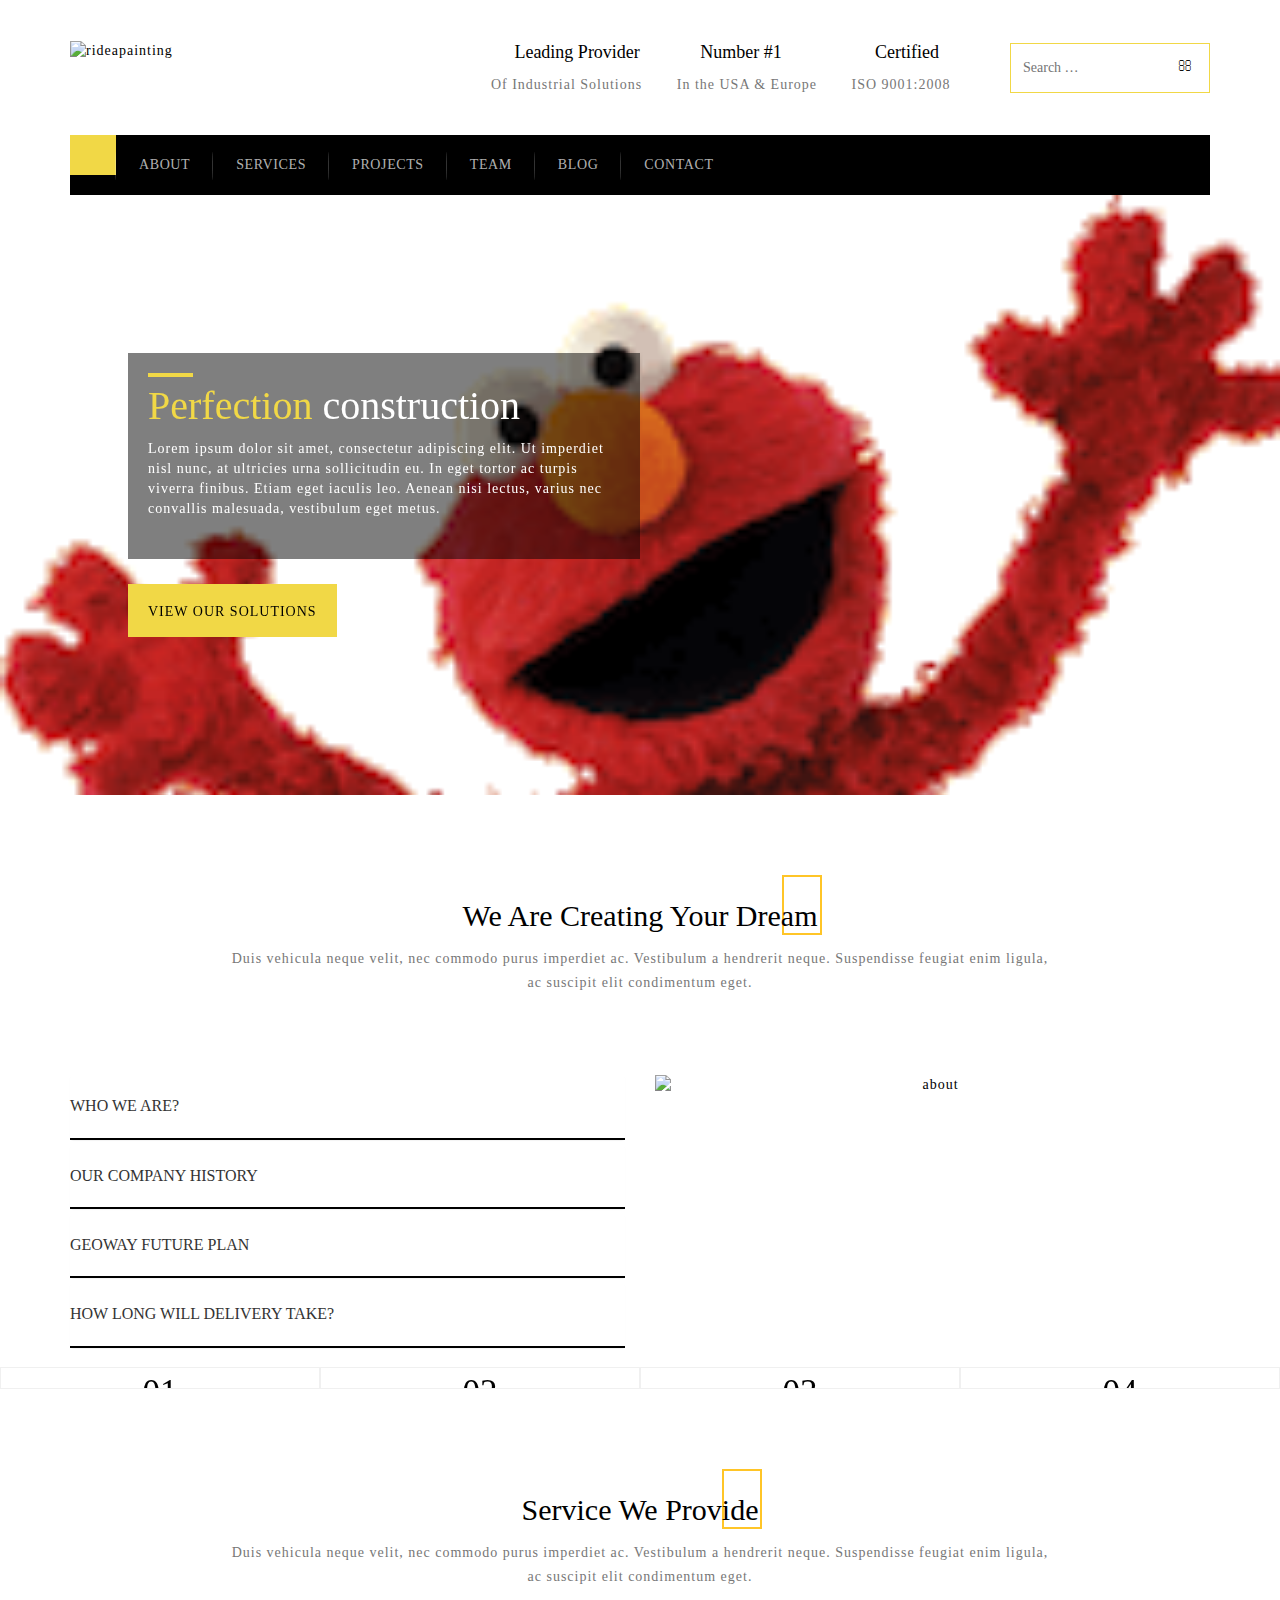
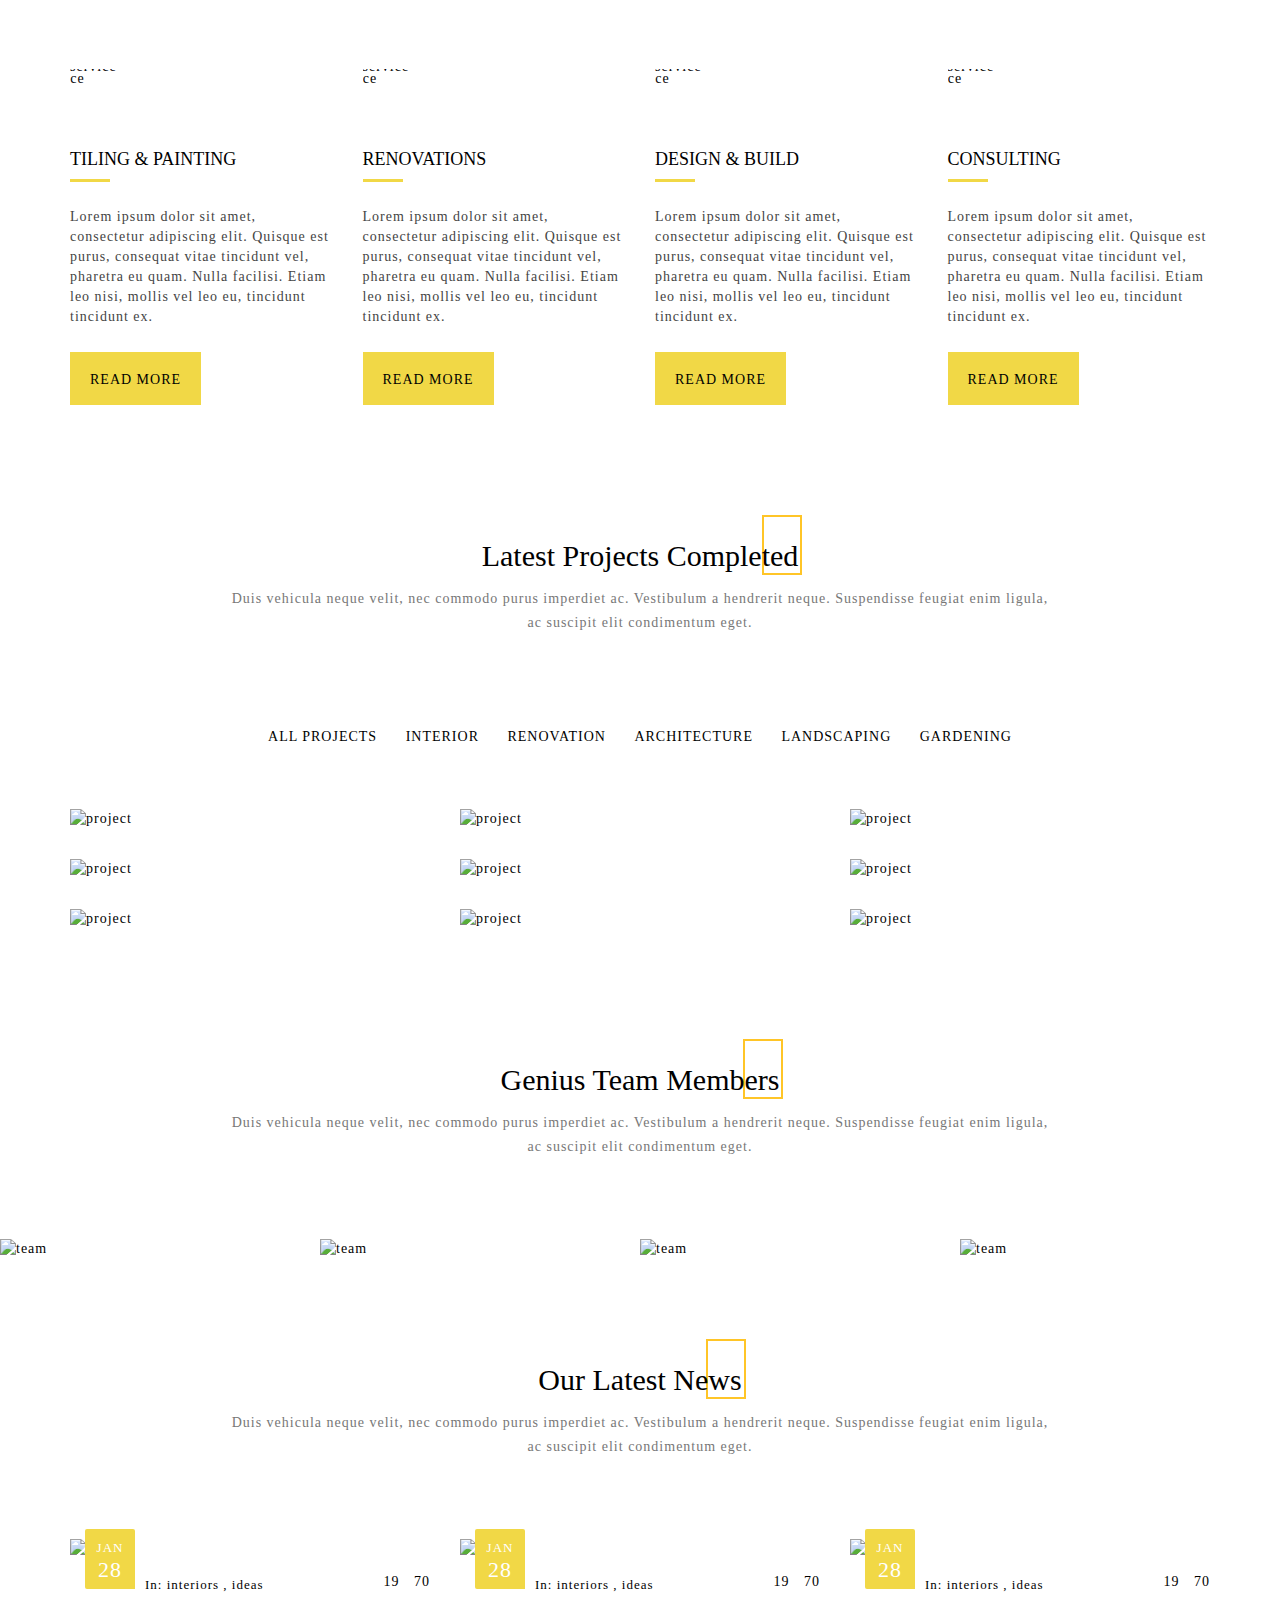
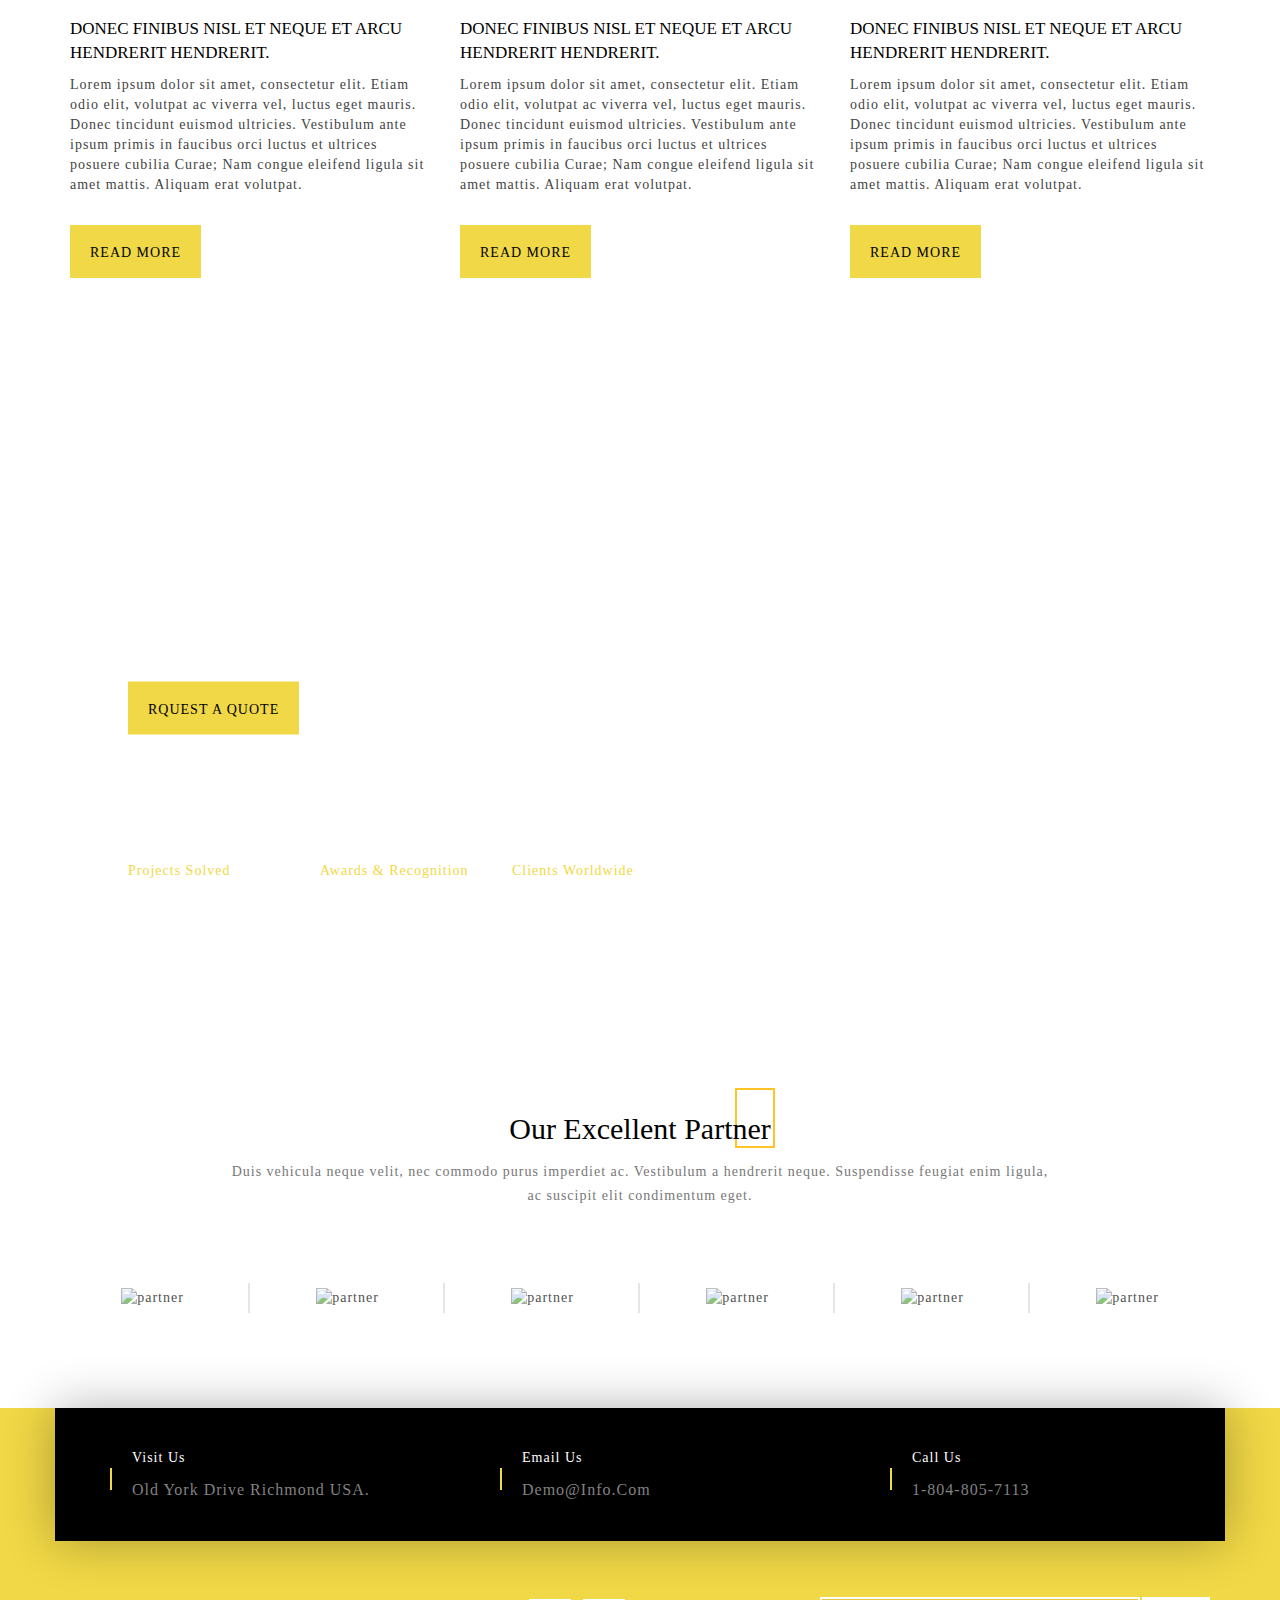
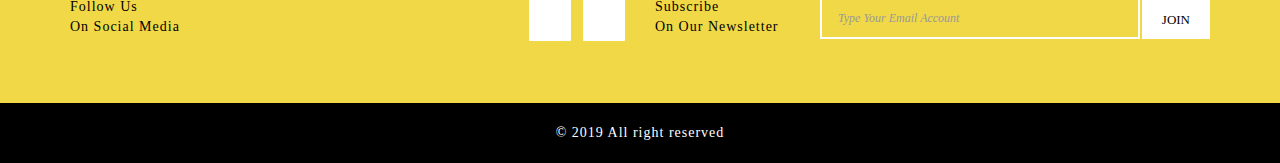
==== index.html @ 83f2430b "js files" ====
<!DOCTYPE html>
<html lang="en">
    <head>
        <meta charset="utf-8">
        <meta http-equiv="X-UA-Compatible" content="IE=edge">
        <meta name="viewport" content="width=device-width, initial-scale=1.0">
        <link rel="icon" href="images/favicon.png"/>
        <title>OAJ Interiors</title>

        <!-- Bootstrap core CSS -->
        <link href="css/bootstrap.min.css" rel="stylesheet">
        <link href="css/owl.carousel.min.css" rel="stylesheet">

        <!-- Custom styles for this template -->
        <link href="css/style.css" rel="stylesheet">
        <link href="css/responsive.css" rel="stylesheet">
        <link href="fonts/font-awesome/css/font-awesome.min.css" rel="stylesheet" type="text/css" />
        <link href="fonts/website-font/stylesheet.css" rel="stylesheet" type="text/css" />
        <link rel="stylesheet" href="css/lightbox.min.css">

        <script src="js/jquery.min.js" type="text/javascript"></script>
        <script src="js/bootstrap.min.js" type="text/javascript"></script>
        <script src="js/lightbox-plus-jquery.min.js" type="text/javascript"></script>
        <script src="js/owl.carousel.min.js" type="text/javascript"></script>
        <script src="js/shuffle.min.js" type="text/javascript"></script>
        <script src="js/shuffle.custom.js" type="text/javascript"></script>
        <script src="js/counterup.min.js" type="text/javascript"></script>
        <script src="js/waypoints.min.js" type="text/javascript"></script>
        <script src="js/custom.js" type="text/javascript"></script>
    </head>
    <body>
        <header>
            <div class="tv-top-header tv-paddingTB-40">
                <div class="container">
                    <div class="row">
                        <div class="col-md-3">
                            <div class="tv-site-logo">
                                <a href="index.html"><img src="images/logo.png" alt="rideapainting"></a>
                            </div>
                        </div>
                        <div class="col-md-9">
                            <div class="tv-feature-content">
                                <ul>
                                    <li>
                                        <h4 class="tv-checkmark">
                                            <span>Leading Provider</span>
                                        </h4>
                                        <div class="tv-feature-text">Of Industrial Solutions</div>
                                    </li>
                                    <li>
                                        <h4 class="tv-checkmark">
                                            <span>Number #1</span>
                                        </h4>
                                        <div class="tv-feature-text">In the USA & Europe</div>
                                    </li>
                                    <li>
                                        <h4 class="tv-checkmark">
                                            <span>Certified</span>
                                        </h4>
                                        <div class="tv-feature-text">ISO 9001:2008</div>
                                    </li>
                                </ul>
                                <div class="tv-searchbar">
                                    <form class="tv-search-form" action="" method="get" role="search">
                                        <input class="tv-search-field" type="search" name="s" value="" placeholder="Search …">
                                        <input class="tv-search-submit" type="submit" value="Search">
                                    </form>
                                </div>
                            </div>
                        </div>
                    </div>
                </div>
            </div>
            <div class="tv-main-nav">
                <div class="container">
                    <nav class="navbar navbar-default"> 
                        <div class="navbar-header">
                            <button type="button" class="navbar-toggle" data-toggle="collapse" data-target="#myNavbar">
                                <span class="icon-bar"></span>
                                <span class="icon-bar"></span>
                                <span class="icon-bar"></span>                        
                            </button>
                        </div>
                        <div class="collapse navbar-collapse" id="myNavbar">
                            <ul class="nav navbar-nav">
                                <li class="active"><a href="index.html"><i class="fa fa-home"></i></a></li>
                                <li><a href="about.html">About</a></li>
                                <li><a href="service.html">Services</a></li>
                                <li><a href="projects.html">Projects</a></li>
                                <li><a href="team.html">Team</a></li>
                                <li><a href="blog.html">Blog</a></li>
                                <li><a href="contact.html">Contact</a></li>
                            </ul>
                        </div>
                    </nav>
                </div>
            </div>
        </header>
        <div class="tv-slider-container">
            <div class="tv-slider tv-slider-one">
                <div class="owl-carousel owl-loaded owl-drag">
                    <article class="tv-slider-item">
                        <div class="tv-slider-img" style="background-image: url(images/elmo.gif)"> 
                            <div class="tv-slider-content">
                                <div class="tv-slider-content-inner">
                                    <h2 class="tv-highlight-text"><span>Perfection</span> construction</h2>
                                    <p class="tv-slider-para">Lorem ipsum dolor sit amet, consectetur adipiscing elit. Ut imperdiet nisl nunc, at ultricies urna sollicitudin eu. In eget tortor ac turpis viverra finibus. Etiam eget iaculis leo. Aenean nisi lectus, varius nec convallis malesuada, vestibulum eget metus.</p>
                                </div>
                                <a href="" class="btn">
                                    <span class="tv-mask"></span>
                                    <span>View Our Solutions</span>
                                </a>
                            </div>
                        </div>
                    </article>
                    <article class="tv-slider-item">
                        <div class="tv-slider-img" style="background-image: url(images/bert.jpg)"> 
                            <div class="tv-slider-content">
                                <div class="tv-slider-content-inner">
                                    <h2 class="tv-highlight-text"><span>Perfection</span> is always under construction</h2>
                                    <p class="tv-slider-para">Lorem ipsum dolor sit amet, consectetur adipiscing elit. Ut imperdiet nisl nunc, at ultricies urna sollicitudin eu. In eget tortor ac turpis viverra finibus. Etiam eget iaculis leo. Aenean nisi lectus, varius nec convallis malesuada, vestibulum eget metus.</p>
                                </div>
                                <a href="" class="btn">
                                    <span class="tv-mask"></span>
                                    <span>View Our Solutions</span>
                                </a>
                            </div>
                        </div>
                    </article>
                </div>
            </div>
            <script>
                $('.tv-slider-one .owl-carousel').owlCarousel({
                    slideSpeed: 300,
                    paginationSpeed: 400,
                    transitionStyle: "fade",
                    loop: true,
                    items: 1,
                    margin: 0,
                    nav: true,
                    dots: false,
                    autoplay: true,
                    autoplayHoverPause: false,
                    autoplaySpeed: 6000,
                    navSpeed: 3000,
                    singleItem: true,
                    navText: ["<i class='fa fa-angle-left'></i>", "<i class='fa fa-angle-right'></i>"]
                });
            </script>
        </div>

        <section class="tv-section">
            <header class="tv-section-heading">
                <h2 class="tv-section-title">We are creating your dream</h2>
                <p class="tv-section-para">Duis vehicula neque velit, nec commodo purus imperdiet ac. Vestibulum a hendrerit neque. Suspendisse feugiat enim ligula, ac suscipit elit condimentum eget.</p>
            </header>
            <div class="tv-section-content">
                <div class="container">
                    <div class="row">
                        <div class="col-md-6 col-sm-6 col-xs-12">
                            <div id="accordion" class="panel-group">
                                <div class="panel panel-default">
                                    <div class="panel-heading">
                                        <h4>
                                            <a class="collapsed" href="#support1" data-parent="#accordion" data-toggle="collapse" aria-expanded="false"><i class="fa fa-user-o"></i>Who we are?</a>
                                        </h4>
                                    </div>
                                    <div id="support1" class="panel-collapse collapse" aria-expanded="false" style="height: 0px;">
                                        <div class="panel-body">Lorem ipsum dolor sit amet, consectetur adipiscing elit. Ut lobortis mi sapien, sed sagittis nisi porttitor a. Orci varius natoque penatibus et magnis dis parturient montes, nascetur ridiculus mus. In sodales lacus vitae ex elementum, eget varius neque facilisis. Pellentesque pharetra commodo magna vitae vestibulum.</div>
                                    </div>
                                </div>
                                <div class="panel panel-default">
                                    <div class="panel-heading">
                                        <h4>
                                            <a class="collapsed" href="#support2" data-parent="#accordion" data-toggle="collapse" aria-expanded="false"><i class="fa fa-life-ring"></i>Our Company History</a>
                                        </h4>
                                    </div>
                                    <div id="support2" class="panel-collapse collapse" aria-expanded="false">
                                        <div class="panel-body">Lorem ipsum dolor sit amet, consectetur adipiscing elit. Ut lobortis mi sapien, sed sagittis nisi porttitor a. Orci varius natoque penatibus et magnis dis parturient montes, nascetur ridiculus mus. In sodales lacus vitae ex elementum, eget varius neque facilisis. Pellentesque pharetra commodo magna vitae vestibulum.</div>
                                    </div>
                                </div>
                                <div class="panel panel-default">
                                    <div class="panel-heading">
                                        <h4>
                                            <a class="collapsed" href="#support3" data-parent="#accordion" data-toggle="collapse" aria-expanded="false"><i class="fa fa-bolt"></i>Geoway Future Plan</a>
                                        </h4>
                                    </div>
                                    <div id="support3" class="panel-collapse collapse" aria-expanded="false">
                                        <div class="panel-body">Lorem ipsum dolor sit amet, consectetur adipiscing elit. Ut lobortis mi sapien, sed sagittis nisi porttitor a. Orci varius natoque penatibus et magnis dis parturient montes, nascetur ridiculus mus. In sodales lacus vitae ex elementum, eget varius neque facilisis. Pellentesque pharetra commodo magna vitae vestibulum.</div>
                                    </div>
                                </div>
                                <div class="panel panel-default">
                                    <div class="panel-heading">
                                        <h4>
                                            <a class="collapsed" href="#support4" data-parent="#accordion" data-toggle="collapse" aria-expanded="false"><i class="fa fa-truck"></i>How long will delivery take?</a>
                                        </h4>
                                    </div>
                                    <div id="support4" class="panel-collapse collapse" aria-expanded="false">
                                        <div class="panel-body">Lorem ipsum dolor sit amet, consectetur adipiscing elit. Ut lobortis mi sapien, sed sagittis nisi porttitor a. Orci varius natoque penatibus et magnis dis parturient montes, nascetur ridiculus mus. In sodales lacus vitae ex elementum, eget varius neque facilisis. Pellentesque pharetra commodo magna vitae vestibulum.</div>
                                    </div>
                                </div>
                            </div>
                        </div>
                        <div class="col-md-6 col-sm-6 col-xs-12">
                            <div class="tv-about-img">
                                <img src="images/about.png" alt="about" class="img-responsive">
                            </div>
                        </div>
                    </div>
                </div>
                <div class="container-fluid">
                    <div class="row">
                        <ul class="tv-process-steps">
                            <li class="col-md-3 col-sm-6 col-xs-6 width-100 tv-no-paddingLR">
                                <div class="tv-step-content">
                                    <div class="tv-stepsupper-info">
                                        <div class="tv-info-inner">
                                            <div class="tv-info-inner-content">
                                                <div class="tv-stepsinfo-text">
                                                    <h4>01</h4>
                                                    <h5 class="text-uppercase">Style & Professionalism</h5>
                                                    <a href="">
                                                        <i class="fa fa-long-arrow-right"></i>
                                                    </a>
                                                </div>
                                            </div>
                                        </div>
                                    </div>
                                    <div class="tv-stepshover-info">
                                        <div class="tv-info-inner">
                                            <div class="tv-info-inner-content">
                                                <div class="tv-stepsinfo-text">
                                                    <h4>01</h4>
                                                    <h5 class="text-uppercase">Style & Professionalism</h5>
                                                    <p>Lorem ipsum dolor sit amet, consectetur adipiscing elit.</p>
                                                    <a class="btn" href="">
                                                        <span class="tv-mask"></span>
                                                        <span><i class="fa fa-long-arrow-right"></i></span>
                                                    </a>
                                                </div>
                                            </div>
                                        </div>
                                        <figure class="image">
                                            <img alt="step1" src="images/step1.jpg" class="img-responsive">
                                        </figure>
                                    </div>
                                </div>
                            </li>
                            <li class="col-md-3 col-sm-6 col-xs-6 width-100 tv-no-paddingLR">
                                <div class="tv-step-content">
                                    <div class="tv-stepsupper-info">
                                        <div class="tv-info-inner">
                                            <div class="tv-info-inner-content">
                                                <div class="tv-stepsinfo-text">
                                                    <h4>02</h4>
                                                    <h5 class="text-uppercase">Develop Design Architechture</h5>
                                                    <a href="#">
                                                        <i class="fa fa-long-arrow-right"></i>
                                                    </a>
                                                </div>
                                            </div>
                                        </div>
                                    </div>
                                    <div class="tv-stepshover-info">
                                        <div class="tv-info-inner">
                                            <div class="tv-info-inner-content">
                                                <div class="tv-stepsinfo-text">
                                                    <h4>02</h4>
                                                    <h5 class="text-uppercase">Develop Design Architechture</h5>
                                                    <p>Lorem ipsum dolor sit amet, consectetur adipiscing elit.</p>
                                                    <a class="btn" href="">
                                                        <span class="tv-mask"></span>
                                                        <span><i class="fa fa-long-arrow-right"></i></span>
                                                    </a>
                                                </div>
                                            </div>
                                        </div>
                                        <figure class="image">
                                            <img alt="step1" src="images/step2.jpg" class="img-responsive">
                                        </figure>
                                    </div>
                                </div>
                            </li>
                            <li class="col-md-3 col-sm-6 col-xs-6 width-100 tv-no-paddingLR">
                                <div class="tv-step-content">
                                    <div class="tv-stepsupper-info">
                                        <div class="tv-info-inner">
                                            <div class="tv-info-inner-content">
                                                <div class="tv-stepsinfo-text">
                                                    <h4>03</h4>
                                                    <h5 class="text-uppercase">Deliver on Given Time</h5>
                                                    <a href="#">
                                                        <i class="fa fa-long-arrow-right"></i>
                                                    </a>
                                                </div>
                                            </div>
                                        </div>
                                    </div>
                                    <div class="tv-stepshover-info">
                                        <div class="tv-info-inner">
                                            <div class="tv-info-inner-content">
                                                <div class="tv-stepsinfo-text">
                                                    <h4>03</h4>
                                                    <h5 class="text-uppercase">Deliver on Given Time</h5>
                                                    <p>Lorem ipsum dolor sit amet, consectetur adipiscing elit.</p>
                                                    <a class="btn" href="">
                                                        <span class="tv-mask"></span>
                                                        <span><i class="fa fa-long-arrow-right"></i></span>
                                                    </a>
                                                </div>
                                            </div>
                                        </div>
                                        <figure class="image">
                                            <img alt="step1" src="images/step3.jpg" class="img-responsive">
                                        </figure>
                                    </div>
                                </div>
                            </li>
                            <li class="col-md-3 col-sm-6 col-xs-6 width-100 tv-no-paddingLR">
                                <div class="tv-step-content">
                                    <div class="tv-stepsupper-info">
                                        <div class="tv-info-inner">
                                            <div class="tv-info-inner-content">
                                                <div class="tv-stepsinfo-text">
                                                    <h4>04</h4>
                                                    <h5 class="text-uppercase">Give Our Lifetime Support</h5>
                                                    <a href="#">
                                                        <i class="fa fa-long-arrow-right"></i>
                                                    </a>
                                                </div>
                                            </div>
                                        </div>
                                    </div>
                                    <div class="tv-stepshover-info">
                                        <div class="tv-info-inner">
                                            <div class="tv-info-inner-content">
                                                <div class="tv-stepsinfo-text">
                                                    <h4>04</h4>
                                                    <h5 class="text-uppercase">Give Our Lifetime Support</h5>
                                                    <p>Lorem ipsum dolor sit amet, consectetur adipiscing elit.</p>
                                                    <a class="btn" href="">
                                                        <span class="tv-mask"></span>
                                                        <span><i class="fa fa-long-arrow-right"></i></span>
                                                    </a>
                                                </div>
                                            </div>
                                        </div>
                                        <figure class="image">
                                            <img alt="step1" src="images/step4.jpg" class="img-responsive">
                                        </figure>
                                    </div>
                                </div>
                            </li>
                        </ul>
                    </div>
                </div>
            </div>
        </section>
        <section class="tv-section">
            <header class="tv-section-heading">
                <h2 class="tv-section-title">service we provide</h2>
                <p class="tv-section-para">Duis vehicula neque velit, nec commodo purus imperdiet ac. Vestibulum a hendrerit neque. Suspendisse feugiat enim ligula, ac suscipit elit condimentum eget.</p>
            </header>
            <div class="tv-section-content">
                <div class="container">
                    <div class="row">
                        <div class="tv-services">
                            <div class="col-md-3 col-sm-6 col-xs-12">
                                <div class="tv-service-content">
                                    <div class="tv-service-img">
                                        <img alt="service" src="images/service1-2.png">
                                        <img alt="service" src="images/service1.png">
                                    </div>
                                    <div class="tv-service-text">
                                        <h4>Tiling & Painting</h4>
                                        <p>Lorem ipsum dolor sit amet, consectetur adipiscing elit. Quisque est purus, consequat vitae tincidunt vel, pharetra eu quam. Nulla facilisi. Etiam leo nisi, mollis vel leo eu, tincidunt tincidunt ex.</p>
                                        <a class="btn" href="">
                                            <span class="tv-mask"></span>
                                            <span>Read More</span>
                                        </a>
                                    </div>
                                </div>
                            </div>
                            <div class="col-md-3 col-sm-6 col-xs-12">
                                <div class="tv-service-content">
                                    <div class="tv-service-img">
                                        <img alt="service" src="images/service2-2.png">
                                        <img alt="service" src="images/service2.png">
                                    </div>
                                    <div class="tv-service-text">
                                        <h4>Renovations</h4>
                                        <p>Lorem ipsum dolor sit amet, consectetur adipiscing elit. Quisque est purus, consequat vitae tincidunt vel, pharetra eu quam. Nulla facilisi. Etiam leo nisi, mollis vel leo eu, tincidunt tincidunt ex.</p>
                                        <a class="btn" href="">
                                            <span class="tv-mask"></span>
                                            <span>Read More</span>
                                        </a>
                                    </div>
                                </div>
                            </div>
                            <div class="col-md-3 col-sm-6 col-xs-12">
                                <div class="tv-service-content">
                                    <div class="tv-service-img">
                                        <img alt="service" src="images/service3-2.png">
                                        <img alt="service" src="images/service3.png">
                                    </div>
                                    <div class="tv-service-text">
                                        <h4>Design & Build</h4>
                                        <p>Lorem ipsum dolor sit amet, consectetur adipiscing elit. Quisque est purus, consequat vitae tincidunt vel, pharetra eu quam. Nulla facilisi. Etiam leo nisi, mollis vel leo eu, tincidunt tincidunt ex.</p>
                                        <a class="btn" href="">
                                            <span class="tv-mask"></span>
                                            <span>Read More</span>
                                        </a>
                                    </div>
                                </div>
                            </div>
                            <div class="col-md-3 col-sm-6 col-xs-12">
                                <div class="tv-service-content">
                                    <div class="tv-service-img">
                                        <img alt="service" src="images/service4-2.png">
                                        <img alt="service" src="images/service4.png">
                                    </div>
                                    <div class="tv-service-text">
                                        <h4>Consulting</h4>
                                        <p>Lorem ipsum dolor sit amet, consectetur adipiscing elit. Quisque est purus, consequat vitae tincidunt vel, pharetra eu quam. Nulla facilisi. Etiam leo nisi, mollis vel leo eu, tincidunt tincidunt ex.</p>
                                        <a class="btn" href="">
                                            <span class="tv-mask"></span>
                                            <span>Read More</span>
                                        </a>
                                    </div>
                                </div>
                            </div>
                        </div>
                    </div>
                </div>
            </div>
        </section>
        <section class="tv-section">
            <header class="tv-section-heading">
                <h2 class="tv-section-title">Latest Projects Completed</h2>
                <p class="tv-section-para">Duis vehicula neque velit, nec commodo purus imperdiet ac. Vestibulum a hendrerit neque. Suspendisse feugiat enim ligula, ac suscipit elit condimentum eget.</p>
            </header>
            <div class="tv-section-content">
                <div class="container">
                    <div class="row">
                        <div class="tv-filter-wrapper col-xs-12 tv-marginB-50">
                            <div class="tv-projects-filter tv-filter-options">
                                <a class="active" data-group="all">All Projects</a>
                                <a data-group="interior">Interior</a>
                                <a data-group="renovation">Renovation</a>
                                <a data-group="architecture">Architecture</a>
                                <a data-group="landscaping">Landscaping</a>
                                <a data-group="gardening">Gardening</a>
                            </div>
                        </div>
                        <div class="clearfix"></div>
                        <ul id="grid" class="tv-project-grid">
                            <li class="item grid-item col-md-4 col-sm-6 col-xs-6 width-100" data-groups='["architecture"]'>
                                <div class="tv-project-content">
                                    <div class="tv-project-image">
                                        <img src="images/portfolio-item1.jpg" alt="project" class="img-responsive">
                                    </div>
                                    <div class="tv-project-overlaytext">
                                        <div class="tv-project-midvalue">
                                            <span class="tv-porject-cat">Architecture</span>
                                            <span class="tv-project-name">New Office Room</span>
                                            <span class="tv-project-plus">
                                                <a href="images/portfolio-item1.jpg" class="tv-plus example-image-link img-responsive" data-lightbox="project"><i class="fa fa-plus" aria-hidden="true"></i></a>
                                            </span>
                                        </div>
                                    </div>
                                </div>
                            </li>
                            <li class="item grid-item col-md-4 col-sm-6 col-xs-6 width-100" data-groups='["architecture"]'>
                                <div class="tv-project-content">
                                    <div class="tv-project-image">
                                        <img src="images/portfolio-item2.jpg" alt="project" class="img-responsive">
                                    </div>
                                    <div class="tv-project-overlaytext">
                                        <div class="tv-project-midvalue">
                                            <span class="tv-porject-cat">Architecture</span>
                                            <span class="tv-project-name">New Office Room</span>
                                            <span class="tv-project-plus">
                                                <a href="images/portfolio-item2.jpg" class="tv-plus example-image-link img-responsive" data-lightbox="project"><i class="fa fa-plus" aria-hidden="true"></i></a>
                                            </span>
                                        </div>
                                    </div>
                                </div>
                            </li>
                            <li class="item grid-item col-md-4 col-sm-6 col-xs-6 width-100" data-groups='["interior"]'>
                                <div class="tv-project-content">
                                    <div class="tv-project-image">
                                        <img src="images/portfolio-item3.jpg" alt="project" class="img-responsive">
                                    </div>
                                    <div class="tv-project-overlaytext">
                                        <div class="tv-project-midvalue">
                                            <span class="tv-porject-cat">Interior</span>
                                            <span class="tv-project-name">New Office Room</span>
                                            <span class="tv-project-plus">
                                                <a href="images/portfolio-item3.jpg" class="tv-plus example-image-link img-responsive" data-lightbox="project"><i class="fa fa-plus" aria-hidden="true"></i></a>
                                            </span>
                                        </div>
                                    </div>
                                </div>
                            </li>
                            <li class="item grid-item col-md-4 col-sm-6 col-xs-6 width-100" data-groups='["landscaping"]'>
                                <div class="tv-project-content">
                                    <div class="tv-project-image">
                                        <img src="images/portfolio-item4.jpg" alt="project" class="img-responsive">
                                    </div>
                                    <div class="tv-project-overlaytext">
                                        <div class="tv-project-midvalue">
                                            <span class="tv-porject-cat">Landscaping</span>
                                            <span class="tv-project-name">New Office Room</span>
                                            <span class="tv-project-plus">
                                                <a href="images/portfolio-item4.jpg" class="tv-plus example-image-link img-responsive" data-lightbox="project"><i class="fa fa-plus" aria-hidden="true"></i></a>
                                            </span>
                                        </div>
                                    </div>
                                </div>
                            </li>
                            <li class="item grid-item col-md-4 col-sm-6 col-xs-6 width-100" data-groups='["interior"]'>
                                <div class="tv-project-content">
                                    <div class="tv-project-image">
                                        <img src="images/portfolio-item5.jpg" alt="project" class="img-responsive">
                                    </div>
                                    <div class="tv-project-overlaytext">
                                        <div class="tv-project-midvalue">
                                            <span class="tv-porject-cat">Interior</span>
                                            <span class="tv-project-name">New Office Room</span>
                                            <span class="tv-project-plus">
                                                <a href="images/portfolio-item5.jpg" class="tv-plus example-image-link img-responsive" data-lightbox="project"><i class="fa fa-plus" aria-hidden="true"></i></a>
                                            </span>
                                        </div>
                                    </div>
                                </div>
                            </li>
                            <li class="item grid-item col-md-4 col-sm-6 col-xs-6 width-100" data-groups='["renovation"]'>
                                <div class="tv-project-content">
                                    <div class="tv-project-image">
                                        <img src="images/portfolio-item6.jpg" alt="project" class="img-responsive">
                                    </div>
                                    <div class="tv-project-overlaytext">
                                        <div class="tv-project-midvalue">
                                            <span class="tv-porject-cat">Renovation</span>
                                            <span class="tv-project-name">New Office Room</span>
                                            <span class="tv-project-plus">
                                                <a href="images/portfolio-item6.jpg" class="tv-plus example-image-link img-responsive" data-lightbox="project"><i class="fa fa-plus" aria-hidden="true"></i></a>
                                            </span>
                                        </div>
                                    </div>
                                </div>
                            </li>
                            <li class="item grid-item col-md-4 col-sm-6 col-xs-6 width-100" data-groups='["renovation"]'>
                                <div class="tv-project-content">
                                    <div class="tv-project-image">
                                        <img src="images/portfolio-item7.jpg" alt="project" class="img-responsive">
                                    </div>
                                    <div class="tv-project-overlaytext">
                                        <div class="tv-project-midvalue">
                                            <span class="tv-porject-cat">Renovation</span>
                                            <span class="tv-project-name">New Office Room</span>
                                            <span class="tv-project-plus">
                                                <a href="images/portfolio-item7.jpg" class="tv-plus example-image-link img-responsive" data-lightbox="project"><i class="fa fa-plus" aria-hidden="true"></i></a>
                                            </span>
                                        </div>
                                    </div>
                                </div>
                            </li>
                            <li class="item grid-item col-md-4 col-sm-6 col-xs-6 width-100" data-groups='["gardening"]'>
                                <div class="tv-project-content">
                                    <div class="tv-project-image">
                                        <img src="images/portfolio-item8.jpg" alt="project" class="img-responsive">
                                    </div>
                                    <div class="tv-project-overlaytext">
                                        <div class="tv-project-midvalue">
                                            <span class="tv-porject-cat">Gardening</span>
                                            <span class="tv-project-name">New Office Room</span>
                                            <span class="tv-project-plus">
                                                <a href="images/portfolio-item8.jpg" class="tv-plus example-image-link img-responsive" data-lightbox="project"><i class="fa fa-plus" aria-hidden="true"></i></a>
                                            </span>
                                        </div>
                                    </div>
                                </div>
                            </li>
                            <li class="item grid-item col-md-4 col-sm-6 col-xs-6 width-100" data-groups='["interior"]'>
                                <div class="tv-project-content">
                                    <div class="tv-project-image">
                                        <img src="images/portfolio-item9.jpg" alt="project" class="img-responsive">
                                    </div>
                                    <div class="tv-project-overlaytext">
                                        <div class="tv-project-midvalue">
                                            <span class="tv-porject-cat">Interior</span>
                                            <span class="tv-project-name">New Office Room</span>
                                            <span class="tv-project-plus">
                                                <a href="images/portfolio-item9.jpg" class="tv-plus example-image-link img-responsive" data-lightbox="project"><i class="fa fa-plus" aria-hidden="true"></i></a>
                                            </span>
                                        </div>
                                    </div>
                                </div>
                            </li>
                        </ul>
                    </div>
                </div>
            </div>
        </section>
        <section class="tv-section">
            <header class="tv-section-heading">
                <h2 class="tv-section-title">Genius Team Members</h2>
                <p class="tv-section-para">Duis vehicula neque velit, nec commodo purus imperdiet ac. Vestibulum a hendrerit neque. Suspendisse feugiat enim ligula, ac suscipit elit condimentum eget.</p>
            </header>
            <div class="tv-section-content">
                <div class="container-fluid">
                    <div class="row">
                        <div class="tv-member">
                            <div class="col-md-3 col-sm-6 col-xs-6 width-100 tv-no-paddingLR">
                                <div class="tv-member-content">
                                    <div class="tv-member-image">
                                        <img src="images/team1.jpg" alt="team" class="img-responsive">
                                    </div>
                                    <div class="tv-member-overlay">
                                        <div class="tv-member-info">
                                            <div class="tv-member-name">
                                                <h4>David King</h4>
                                                <p>CEO & Founder</p>
                                            </div>
                                            <div class="tv-member-sociallinks">
                                                <a href="#">
                                                    <i class="fa fa-facebook"></i>
                                                </a>
                                                <a href="#">
                                                    <i class="fa fa-twitter"></i>
                                                </a>
                                                <a href="#">
                                                    <i class="fa fa-linkedin"></i>
                                                </a>
                                            </div>
                                        </div>
                                    </div>
                                </div>
                            </div>
                            <div class="col-md-3 col-sm-6 col-xs-6 width-100 tv-no-paddingLR">
                                <div class="tv-member-content">
                                    <div class="tv-member-image">
                                        <img src="images/team2.jpg" alt="team" class="img-responsive">
                                    </div>
                                    <div class="tv-member-overlay">
                                        <div class="tv-member-info">
                                            <div class="tv-member-name">
                                                <h4>Joe Shestak</h4>
                                                <p>Machine Engineer</p>
                                            </div>
                                            <div class="tv-member-sociallinks">
                                                <a href="#">
                                                    <i class="fa fa-facebook"></i>
                                                </a>
                                                <a href="#">
                                                    <i class="fa fa-twitter"></i>
                                                </a>
                                                <a href="#">
                                                    <i class="fa fa-linkedin"></i>
                                                </a>
                                            </div>
                                        </div>
                                    </div>
                                </div>
                            </div>
                            <div class="col-md-3 col-sm-6 col-xs-6 width-100 tv-no-paddingLR">
                                <div class="tv-member-content">
                                    <div class="tv-member-image">
                                        <img src="images/team3.jpg" alt="team" class="img-responsive">
                                    </div>
                                    <div class="tv-member-overlay">
                                        <div class="tv-member-info">
                                            <div class="tv-member-name">
                                                <h4>Jules Boutin</h4>
                                                <p>Civil Engineer</p>
                                            </div>
                                            <div class="tv-member-sociallinks">
                                                <a href="#">
                                                    <i class="fa fa-facebook"></i>
                                                </a>
                                                <a href="#">
                                                    <i class="fa fa-twitter"></i>
                                                </a>
                                                <a href="#">
                                                    <i class="fa fa-linkedin"></i>
                                                </a>
                                            </div>
                                        </div>
                                    </div>
                                </div>
                            </div>
                            <div class="col-md-3 col-sm-6 col-xs-6 width-100 tv-no-paddingLR">
                                <div class="tv-member-content">
                                    <div class="tv-member-image">
                                        <img src="images/team4.jpg" alt="team" class="img-responsive">
                                    </div>
                                    <div class="tv-member-overlay">
                                        <div class="tv-member-info">
                                            <div class="tv-member-name">
                                                <h4>George Strong</h4>
                                                <p>Project Manager</p>
                                            </div>
                                            <div class="tv-member-sociallinks">
                                                <a href="#">
                                                    <i class="fa fa-facebook"></i>
                                                </a>
                                                <a href="#">
                                                    <i class="fa fa-twitter"></i>
                                                </a>
                                                <a href="#">
                                                    <i class="fa fa-linkedin"></i>
                                                </a>
                                            </div>
                                        </div>
                                    </div>
                                </div>
                            </div>
                        </div>
                    </div>
                </div>
        </section>
        <section class="tv-section">
            <header class="tv-section-heading">
                <h2 class="tv-section-title">Our Latest News</h2>
                <p class="tv-section-para">Duis vehicula neque velit, nec commodo purus imperdiet ac. Vestibulum a hendrerit neque. Suspendisse feugiat enim ligula, ac suscipit elit condimentum eget.</p>
            </header>
            <div class="tv-section-content">
                <div class="container">
                    <div class="row">
                        <div class="tv-blog">
                            <div class="col-md-4 col-sm-12 col-xs-12">
                                <div class="tv-blog-content">
                                    <div class="tv-blog-image">
                                        <a href=""><img src="images/blog1.jpg" class="img-responsive" alt="blog"></a>
                                    </div>
                                    <div class="tv-blog-text">
                                        <div class="tv-post-time clearfix">
                                            <ul class="pull-left">
                                                <li class="tv-post-date">
                                                    <span>JAN</span>
                                                    28
                                                </li>
                                            </ul>
                                            <ul class="pull-right text-right">
                                                <li class="tv-post-cat">
                                                    In:
                                                    <span>
                                                        <a href="#">interiors</a>
                                                        <a href="#">, ideas</a>
                                                    </span>
                                                </li>
                                                <li class="tv-post-comments">
                                                    <i class="fa fa-comments"></i>
                                                    19
                                                </li>
                                                <li class="tv-post-views">
                                                    <i class="fa fa-eye"></i>
                                                    70
                                                </li>
                                            </ul>
                                        </div>
                                        <div class="tv-blog-title">
                                            <h4>
                                                <a href="single-blog.html">Donec finibus nisl et neque et arcu hendrerit hendrerit.</a>
                                            </h4>
                                        </div>
                                        <div class="tv-blog-desc">
                                            <p>Lorem ipsum dolor sit amet, consectetur elit. Etiam odio elit, volutpat ac viverra vel, luctus eget mauris. Donec tincidunt euismod ultricies. Vestibulum ante ipsum primis in faucibus orci luctus et ultrices posuere cubilia Curae; Nam congue eleifend ligula sit amet mattis. Aliquam erat volutpat.</p>
                                            <a class="btn" href="single-blog.html">
                                                <span class="tv-mask"></span>
                                                <span>Read More</span>
                                            </a>
                                        </div>
                                    </div>
                                </div>
                            </div>
                            <div class="col-md-4 col-sm-12 col-xs-12">
                                <div class="tv-blog-content">
                                    <div class="tv-blog-image">
                                        <a href=""><img src="images/blog2.jpg" class="img-responsive" alt="blog"></a>
                                    </div>
                                    <div class="tv-blog-text">
                                        <div class="tv-post-time clearfix">
                                            <ul class="pull-left">
                                                <li class="tv-post-date">
                                                    <span>JAN</span>
                                                    28
                                                </li>
                                            </ul>
                                            <ul class="pull-right text-right">
                                                <li class="tv-post-cat">
                                                    In:
                                                    <span>
                                                        <a href="#">interiors</a>
                                                        <a href="#">, ideas</a>
                                                    </span>
                                                </li>
                                                <li class="tv-post-comments">
                                                    <i class="fa fa-comments"></i>
                                                    19
                                                </li>
                                                <li class="tv-post-views">
                                                    <i class="fa fa-eye"></i>
                                                    70
                                                </li>
                                            </ul>
                                        </div>
                                        <div class="tv-blog-title">
                                            <h4>
                                                <a href="single-blog.html">Donec finibus nisl et neque et arcu hendrerit hendrerit.</a>
                                            </h4>
                                        </div>
                                        <div class="tv-blog-desc">
                                            <p>Lorem ipsum dolor sit amet, consectetur elit. Etiam odio elit, volutpat ac viverra vel, luctus eget mauris. Donec tincidunt euismod ultricies. Vestibulum ante ipsum primis in faucibus orci luctus et ultrices posuere cubilia Curae; Nam congue eleifend ligula sit amet mattis. Aliquam erat volutpat.</p>
                                            <a class="btn" href="single-blog.html">
                                                <span class="tv-mask"></span>
                                                <span>Read More</span>
                                            </a>
                                        </div>
                                    </div>
                                </div>
                            </div>
                            <div class="col-md-4 col-sm-12 col-xs-12">
                                <div class="tv-blog-content">
                                    <div class="tv-blog-image">
                                        <a href=""><img src="images/blog3.jpg" class="img-responsive" alt="blog"></a>
                                    </div>
                                    <div class="tv-blog-text">
                                        <div class="tv-post-time clearfix">
                                            <ul class="pull-left">
                                                <li class="tv-post-date">
                                                    <span>JAN</span>
                                                    28
                                                </li>
                                            </ul>
                                            <ul class="pull-right text-right">
                                                <li class="tv-post-cat">
                                                    In:
                                                    <span>
                                                        <a href="#">interiors</a>
                                                        <a href="#">, ideas</a>
                                                    </span>
                                                </li>
                                                <li class="tv-post-comments">
                                                    <i class="fa fa-comments"></i>
                                                    19
                                                </li>
                                                <li class="tv-post-views">
                                                    <i class="fa fa-eye"></i>
                                                    70
                                                </li>
                                            </ul>
                                        </div>
                                        <div class="tv-blog-title">
                                            <h4>
                                                <a href="single-blog.html">Donec finibus nisl et neque et arcu hendrerit hendrerit.</a>
                                            </h4>
                                        </div>
                                        <div class="tv-blog-desc">
                                            <p>Lorem ipsum dolor sit amet, consectetur elit. Etiam odio elit, volutpat ac viverra vel, luctus eget mauris. Donec tincidunt euismod ultricies. Vestibulum ante ipsum primis in faucibus orci luctus et ultrices posuere cubilia Curae; Nam congue eleifend ligula sit amet mattis. Aliquam erat volutpat.</p>
                                            <a class="btn" href="single-blog.html">
                                                <span class="tv-mask"></span>
                                                <span>Read More</span>
                                            </a>
                                        </div>
                                    </div>
                                </div>
                            </div>
                        </div>
                    </div>
                </div>
            </div>
        </section>
        <section class="tv-section">
            <div class="tv-bgbanner" style="background-image: url(images/bgbanner.jpg)">
                <div class="tv-banner-text">
                    <div class="tv-offer-content tv-marginB-50">
                        <h4>Lets Get Offer</h4>
                        <h1>Looking for a Constructor Work With Us!</h1>
                        <a class="btn" href="">
                            <span class="tv-mask"></span>
                            <span>Rquest A Quote</span>
                        </a>
                    </div>
                    <div class="tv-counter">
                        <ul>
                            <li class="col-md-4 col-sm-4 col-xs-12 tv-no-paddingLR">
                                <div class="tv-counter-details">
                                    <div class="tv-counter-value">
                                        <i class="fa fa-suitcase"></i>
                                        <h2 class='counter' data-slno='1' data-min='0' data-max='200' data-delay='.5' data-increment=4>200</h2>
                                        <span>Projects Solved</span>
                                    </div>                               
                                </div>
                            </li>
                            <li class="col-md-4 col-sm-4 col-xs-12 tv-no-paddingLR">
                                <div class="tv-counter-details">
                                    <div class="tv-counter-value">
                                        <i class="fa fa-diamond"></i>
                                        <h2 class='counter' data-slno='1' data-min='0' data-max='35' data-delay='8' data-increment="1">35</h2>
                                        <span>Awards & Recognition</span>
                                    </div>
                                </div>
                            </li>
                            <li class="col-md-4 col-sm-4 col-xs-12 tv-no-paddingLR">
                                <div class="tv-counter-details">
                                    <div class="tv-counter-value">
                                        <i class="fa fa-users"></i>
                                        <h2 class='counter' data-slno='1' data-min='0' data-max='830' data-delay='.5' data-increment="11">830</h2>
                                        <span>Clients Worldwide</span>
                                    </div>                              
                                </div>
                            </li>
                        </ul>
                    </div>
                </div>
            </div>
        </section>
        <section class="tv-section">
            <header class="tv-section-heading">
                <h2 class="tv-section-title">Our Excellent Partner</h2>
                <p class="tv-section-para">Duis vehicula neque velit, nec commodo purus imperdiet ac. Vestibulum a hendrerit neque. Suspendisse feugiat enim ligula, ac suscipit elit condimentum eget.</p>
            </header>
            <div class="tv-section-content">
                <div class="container">
                    <div class="row">
                        <div class="col-xs-4 col-sm-4 col-md-2 width-50perc">
                            <div class="tv-brand-image">
                                <img src="images/partner1.png" alt="partner">
                            </div>
                        </div>
                        <div class="col-xs-4 col-sm-4 col-md-2 width-50perc">
                            <div class="tv-brand-image">
                                <img src="images/partner2.png" alt="partner">
                            </div>
                        </div>
                        <div class="col-xs-4 col-sm-4 col-md-2 width-50perc">
                            <div class="tv-brand-image">
                                <img src="images/partner3.png" alt="partner">
                            </div>
                        </div>
                        <div class="col-xs-4 col-sm-4 col-md-2 width-50perc">
                            <div class="tv-brand-image">
                                <img src="images/partner4.png" alt="partner">
                            </div>
                        </div>
                        <div class="col-xs-4 col-sm-4 col-md-2 width-50perc">
                            <div class="tv-brand-image">
                                <img src="images/partner5.png" alt="partner">
                            </div>
                        </div>
                        <div class="col-xs-4 col-sm-4 col-md-2 width-50perc">
                            <div class="tv-brand-image tv-last">
                                <img src="images/partner6.png" alt="partner">
                            </div>
                        </div>
                    </div>
                </div>
            </div>
        </section>
        <footer class="tv-section">
            <div class="tv-footer-content">
                <div class="container">
                    <div class="row">
                        <div class="tv-address-content">
                            <div class="col-xs-12 col-sm-12 col-md-4">
                                <div class="tv-contact-address-content">
                                    <div class="tv-contact-icon pull-left">
                                        <i class="fa fa-map-marker fa-lg"></i>
                                    </div>
                                    <div class="tv-contact-info">
                                        <p class="text-capitalize">visit us</p>
                                        <p class="text-capitalize">Old York Drive Richmond USA.</p>
                                    </div>
                                </div>
                            </div>
                            <div class="col-xs-12 col-sm-12 col-md-4">
                                <div class="tv-contact-address-content">
                                    <div class="tv-contact-icon pull-left">
                                        <i class="fa fa-envelope fa-lg"></i>
                                    </div>
                                    <div class="tv-contact-info">
                                        <p class="text-capitalize">Email Us</p>
                                        <a href="mailto:demo@info.com" class="text-capitalize">demo@info.com</a>
                                    </div>
                                </div>
                            </div>
                            <div class="col-xs-12 col-sm-12 col-md-4">
                                <div class="tv-contact-address-content">
                                    <div class="tv-contact-icon pull-left">
                                        <i class="fa fa-phone fa-lg"></i>
                                    </div>
                                    <div class="tv-contact-info">
                                        <p class="text-capitalize">Call Us</p>
                                        <a href="tel:+1-804-805-7113" class="text-capitalize">1-804-805-7113</a>
                                    </div>
                                </div>
                            </div>
                        </div>
                    </div>
                    <div class="row">
                        <div class="tv-footer-social">
                            <div class="col-xs-12 col-sm-12 col-md-6">
                                <div class="tv-website-socialinfo pull-left text-capitalize pull-none-xs">
                                    <p>
                                        follow us
                                        <br>
                                        on social media
                                    </p>
                                </div>
                                <div class="tv-website-socialicon pull-right text-right pull-none-xs">
                                    <a href="#">
                                        <i class="fa fa-facebook"></i>
                                        <i class="fa fa-facebook"></i>
                                    </a>
                                    <a href="#">
                                        <i class="fa fa-instagram"></i>
                                        <i class="fa fa-instagram"></i>
                                    </a>
                                    <!-- <a href="#">
                                        <i class="fa fa-google-plus"></i>
                                        <i class="fa fa-google-plus"></i>
                                    </a>
                                    <a href="#">
                                        <i class="fa fa-twitter"></i>
                                        <i class="fa fa-twitter"></i>
                                    </a>
                                    <a href="#">
                                        <i class="fa fa-linkedin"></i>
                                        <i class="fa fa-linkedin"></i>
                                    </a>
                                    <a href="#">
                                        <i class="fa fa-pinterest"></i>
                                        <i class="fa fa-pinterest"></i>
                                    </a>
                                    <a href="#">
                                        <i class="fa fa-flickr"></i>
                                        <i class="fa fa-flickr"></i>
                                    </a>
                                    <a href="#">
                                        <i class="fa fa-rss"></i>
                                        <i class="fa fa-rss"></i>
                                    </a> -->
                                </div>
                            </div>
                            <div class="col-xs-12 col-sm-12 col-md-6">
                                <div class="tv-subscribe-info pull-left text-capitalize pull-none-xs">
                                    <p>
                                        subscribe
                                        <br>
                                        on our newsletter
                                    </p>
                                </div>
                                <div class="tv-subscribe-form pull-right text-right">
                                    <form>
                                        <div class="input-group">
                                            <input class="form-control" type="text" placeholder="Type Your Email Account">
                                            <span class="input-group-btn">
                                                <button class="btn text-capitalize" type="button">join</button>
                                            </span>
                                        </div>
                                    </form>
                                </div>
                            </div>
                        </div>
                    </div>
                </div>
            </div>
            <div class="tv-footer-copyright">
                <div class="container">
                    <div class="row">
                        <div class="tv-copyright">
                            © 2019 All right reserved
                        </div>
                    </div>
                </div>
            </div>
        </footer>

        <script>
            jQuery(document).ready(function ($) {
                $('.counter').counterUp({
                    delay: 10,
                    time: 1000
                });
            });
        </script>
        <script>
            $(window).on('scroll', function () {
                if ($(window).scrollTop() > 130) {
                    $('.navbar-default').addClass('navbar-fixed-top');
                } else {
                    $('.navbar-default').removeClass('navbar-fixed-top');
                }
            });
        </script>
        <a id="back-to-top" class="scrollTop back-to-top" href="javascript:void(0);" style="display: none;">
            <i class="fa fa-chevron-up"></i>
        </a>
    </body>
</html>
---- css/style.css ----
html {
    font-family: sans-serif;
    -ms-text-size-adjust: 100%;
    -webkit-text-size-adjust: 100%;
    -webkit-tap-highlight-color: transparent;
    margin: 0;
    padding: 0;
}
a, button{
    text-decoration: none;
    cursor: pointer;
}
a{
    color: inherit;
}
a:hover,
a:active,
a:focus{
    color: inherit;
    outline: none !important;
    text-decoration: none;
}
ul{
    margin: 0;
    padding: 0;
}
ul li{list-style-type: none}
.form-control::-webkit-input-placeholder {
    opacity: 1;
}
.placeholder-fix:focus::-webkit-input-placeholder  {color:transparent !important; }
.placeholder-fix:focus::-moz-placeholder   {color:transparent !important;}
.placeholder-fix:-moz-placeholder   {color:transparent !important;}
.form-control:focus{

}
.tv-subscribe-form textarea:focus, .tv-subscribe-form textArea:focus, .tv-subscribe-form input[type="text"]:focus, .tv-subscribe-form input[type="password"]:focus, .tv-subscribe-form input[type="datetime"]:focus, .tv-subscribe-form input[type="datetime-local"]:focus, .tv-subscribe-form input[type="date"]:focus, .tv-subscribe-form input[type="month"]:focus, .tv-subscribe-form input[type="time"]:focus, .tv-subscribe-form input[type="week"]:focus, .tv-subscribe-form input[type="number"]:focus, .tv-subscribe-form input[type="email"]:focus, .tv-subscribe-form input[type="url"]:focus, .tv-subscribe-form input[type="search"]:focus, .tv-subscribe-form input[type="tel"]:focus, .tv-subscribe-form input[type="color"]:focus {   
    border-color: none;
    box-shadow: none !important;
    outline: 0 none;
    border-color: #000 !important;
}
button, input, optgroup, select, textarea{
    color: inherit;
    font: inherit;
    margin: 0;
}
button:active, button:focus {
    outline: none !important;
    text-decoration: none;
}
*::-moz-selection{
    background-color: #f0e10f;
    color: #fff;
}
::selection{
    background-color: #1348aa;
    color: #fff;
}
body{
    margin: 0;
    color: #000;
    font-family: 'overpassregular';
    background-color: #fff;
    letter-spacing: 1px;
}
h1,h2,h3,h4,h5,h6{
    font-family: 'overpasssemibold';
    letter-spacing: normal;
    margin: 0 0 10px;
    padding: 0;
    line-height: 1.4;
}
.tv-projects-filter a, .tv-member-name h4, .tv-blog-title h4, .tv-banner-text h1, .tv-cta-content h5, .tv-blog-sharelinks span, .tv-single-blog h3, .tv-recent-post-title{
    font-family: 'overpassbold';
}
.tv-banner-text h1, .breadcrumb, .tv-single-blog h3, .tv-innerpage-title, .navbar-nav > li > a, .btn, .btn2, #accordion h4, .tv-service-text h4, .tv-projects-filter a, .tv-member-name h4, .tv-post-date, .tv-blog-title h4, .tv-subscribe-form form .btn, .tv-cta-content h5{
    text-transform: uppercase;
}
/*==================================================common======================================================*/
.tv-paddingTB-40{
    padding-bottom: 40px;
    padding-top: 40px;
}
.tv-feature-content ul li, .tv-feature-content ul, .tv-searchbar{
    display: inline-block;
    vertical-align: middle;
}
.tv-feature-content{
    text-align: right;
}
.tv-feature-text, .tv-section-para{
    color: #777;
}
.tv-service-text > p, .tv-member-name p, .tv-blog-desc p, .media-body p{
    color: #444;
}
.navbar-default .navbar-nav > li > a {
    color: rgba(255, 255, 255, 0.7);
}
.tv-projects-filter a::before, .navbar-nav > li > a::before, .navbar-default .navbar-nav > .active > a, .navbar-default .navbar-nav > .active > a:focus, .navbar-default .navbar-nav > .active > a:hover, .tv-slider .owl-nav i:hover, .tv-innerpage-title::before, .tv-cta, .tv-popular-tags-content a, .tv-highlight-text > span::before, .tv-project-name::after, .back-to-top, .tv-service-text h4::before, .tv-single-blog h3::before, .tv-member-content .tv-member-info, .tv-post-date, .tv-contact-icon::after, .tv-footer-content{
    background-color: #f1d846;
}
.navbar-default, .tv-step-content:hover .tv-stepshover-info, .tv-member-sociallinks i, .tv-address-content, .tv-website-socialicon a:hover, .tv-footer-copyright, .tv-cta-divider::before{
    background-color: #000;
}
.tv-search-form::before, .input.tv-search-field, .btn2 .tv-mask, .tv-step-content .tv-stepshover-info, .tv-member-sociallinks a:hover i, .tv-website-socialicon a, .tv-subscribe-form form .btn{
    background: #fff;
}
.navbar-default .navbar-nav > .active > a, .navbar-default .navbar-nav > .active > a:focus, .navbar-default .navbar-nav > .active > a:hover, .tv-slider .owl-nav i:hover, .tv-website-socialicon a, .tv-subscribe-form form .form-control, .tv-subscribe-form form .btn{
    color: #000;
}
.tv-subscribe-form .form-control::-moz-placeholder{
    color: #fff;
}
.tv-slider-para, .tv-slider-item, .navbar-default .navbar-nav > li > a:focus, .navbar-default .navbar-nav > li > a:hover, .tv-slider .owl-nav i, .tv-slider-item, .tv-copyright, .tv-copyright a:hover, .tv-step-content .tv-stepshover-info, .tv-project-name, .tv-post-date, .tv-banner-text, .tv-contact-info p, .tv-website-socialicon a:hover, .tv-cta-content h5, .tv-contact-icon i{
    color: #fff;
}
.tv-highlight-text > span, #accordion .panel-heading:hover h4, .tv-projects-filter a:hover, .tv-counter-value > span, .tv-copyright a, .tv-contact-info a:hover, .breadcrumb > li + li::before, .breadcrumb > .active, .tv-blog-sharelinks a:hover, .media-heading small i, .tv-author-sociallinks a:hover, .tv-porject-cat{
    color: #f1d846
}
.tv-section{
    padding: 100px 0 0;
}
.tv-section-heading, .tv-about-img, .tv-projects-filter, .tv-brand-image, .tv-copyright, .tv-slider .owl-nav i, .tv-section-heading h2::before, .tv-innerpage-title::before, #accordion a::after, .tv-step-content, .tv-member-content .tv-member-overlay, .tv-post-date, .tv-website-socialicon a, .tv-subscribe-form form .btn, .tv-innerpage-content, .back-to-top{
    text-align: center;
}
.tv-section-heading{
    margin-bottom: 80px;
}
.tv-section-para, .tv-about-img img{
    margin-left: auto;
    margin-right: auto;
}
.tv-no-paddingLR{
    padding-left: 0px;
    padding-right: 0px;
}
.tv-marginB-50{
    margin-bottom: 50px;
}
.tv-marginT-50{
    margin-top: 50px;
}
.tv-projects-filter a, .tv-innerpage-title, .tv-single-blog h3{
    position: relative;
}
.tv-innerpage-title, .tv-section-title, .tv-service-text h4::before, .tv-single-blog h3::before, .tv-projects-filter a, .tv-post-time ul li, .tv-contact-icon::after, .tv-address-content, .tv-footer-social, .tv-popular-tags-content a{
    display: inline-block;
}
.tv-marginB-30, .tv-project-content, .tv-blog-content, .tv-single-blog h3, .tv-service-content{
    margin-bottom: 30px;
}
.breadcrumb{
    background-color: transparent;
    margin-bottom: 0px;
    padding: 10px 0;
}

/*=========================================================heade============================================================*/
.tv-checkmark::before{
    content: "\f046";
    font-family: FontAwesome;
    margin-right: 5px;
}
.tv-feature-content ul li{
    margin-right: 30px;
    text-align: left;
}
.tv-search-form{
    position: relative;
}
.tv-search-form::before {
    color: #111;
    content: "\f002";
    font-family: "FontAwesome";
    font-size: 14px;
    font-weight: 400;
    height: 44px;
    line-height: 38px;
    margin-top: 1px;
    padding: 4px;
    position: absolute;
    right: 13px;
    top: 0;
    z-index: 0;
}
.tv-search-form input.tv-search-submit{
    background: transparent;
    border: 0 none;
    cursor: pointer;
    height: 50px;
    padding: 14px 24px;
    position: absolute;
    right: 0;
    text-indent: -9999px;
    top: 0;
    z-index: 2;
}
input.tv-search-field{
    border: 1px solid #f1d846;
    height: 50px;
    line-height: normal;
    padding: 0 12px;
    width: 100%;
    margin-left: 25px;
    width: 200px;
    float: right;
}

/*=======================================================navbar=================================================================*/

.navbar-default{
    border: none;
    border-radius: 0px;
    margin-bottom: 0px;
}
.navbar-collapse{
    padding-left: 0px;
    padding-right: 0px;
}
.navbar-nav > li > a{
    padding: 20px 23px;
    font-size: 14px;
    font-weight: 300;
    letter-spacing: 0.6px;
}
.navbar-nav > li > a::before, .tv-projects-filter a::before{
    bottom: 0;
    content: "";
    height: 3px;
    left: 0;
    position: absolute;
    transform: scaleX(0) translateZ(0px);
    transform-origin: 0 0 0;
    transition: all 0.5s cubic-bezier(0.125, 0.75, 0.415, 1) 0s;
    width: 100%;
    z-index: 1;
}
.navbar-nav > li > a:hover::before, .navbar-nav > li:hover > a::before, .tv-projects-filter a:hover::before{
    transform: scaleX(1) translateZ(0px);
}
.navbar-nav > li > a i{
    font-size: 16px;
}
.navbar-nav > li:first-child::before{
    content: none;
}
.navbar-nav > li::before{
    background-color: rgba(255, 255, 255, 0.2);
    border-radius: 50%;
    color: #444;
    content: "";
    display: block;
    font-size: 16px;
    font-weight: 300;
    height: 28px;
    left: 0;
    margin-left: -1px;
    margin-top: -13px;
    position: absolute;
    top: 50%;
    width: 1px;
    z-index: 1000;
}

/*========================================================slider==============================================================*/
.tv-slider-container{
    overflow: hidden;
}
.tv-slider {
    position: relative;
}
.tv-slider .tv-slider-img{
    background-position: center top;
    background-repeat: no-repeat;
    background-size: cover;
    display: block;
    overflow: hidden;
    position: relative;
    width: 100%;
    min-height: 600px;
}
.tv-slider .owl-nav i{
    background-color: rgba(0, 0, 0, 0.2);
    cursor: pointer;
    font-size: 18px;
    height: 100px;
    left: 20px;
    line-height: 100px;
    margin-top: -30px;
    opacity: 0;
    position: absolute;
    top: 50%;
    transition: all 0.3s ease-out 0s;
    width: 30px;
    z-index: 1;
}
.tv-slider .owl-prev i:hover:before {
    animation: toLeftFromRight 0.3s forwards;
}
.tv-slider .owl-next i:hover:before {
    animation: toRightFromLeft 0.3s forwards;
}
@keyframes toLeftFromRight {
    49% {
        transform: translate(-100%);
    }
    50% {
        opacity: 0;
        transform: translate(100%);
    }
    51% {
        opacity: 1;
    }
}
@keyframes toRightFromLeft {
    49% {
        transform: translate(100%);
    }
    50% {
        opacity: 0;
        transform: translate(-100%);
    }
    51% {
        opacity: 1;
    }
}
.tv-slider .owl-nav .owl-next i{
    left: auto;
    right: 20px;
}
.tv-slider:hover .owl-nav .owl-prev i{
    opacity: 1;
    left: 0;
}
.tv-slider:hover .owl-nav .owl-next i{
    opacity: 1;
    right: 0;
}
.tv-slider .owl-carousel .owl-stage-outer{
    overflow: visible;
}
.tv-slider .owl-item.active .slider-item .slider-content{
    opacity: 1;
}
.tv-slider-content{
    left: 10%;
    position: absolute;
    top: 50%;
    transform: translateY(-50%);
    width: 40%;
}
.tv-slider-content-inner{
    background-color: rgba(0, 0, 0, 0.5); 
    padding: 30px 20px;
    margin-bottom: 25px;
}
.tv-highlight-text {
    font-family: "overpassblack";
    font-size: 40px;
    line-height: 1.15;
    position: relative;
}
.tv-highlight-text > span::before{
    content: "";
    display: block;
    height: 4px;
    position: absolute;
    top: -10px;
    width: 45px;
}
.btn, .btn2 {
    background: #f1d846;
    border: medium none;
    border-radius: 0px;
    color: #000;
    font-weight: 500;
    outline: medium none;
    overflow: hidden;
    padding: 18px 20px 15px;
    position: relative;
    transition: all 0.9s cubic-bezier(0.19, 1, 0.22, 1) 0s;
}
.btn2, .tv-popular-tags-content a:hover{
    background: #000;
    color:#fff;
}
.btn:hover, .btn:focus, .btn:active{
    background: #ffc527 !important;
    border: medium none !important;
    color: #fff !important;
    outline: medium none !important;
}
.btn2:hover, .btn2:focus, .btn2:active{
    background: #000 !important;
    border: medium none !important;
    color: #000 !important;
    outline: medium none !important;
}
.btn .tv-mask, .btn2 .tv-mask{
    background: #ffc527;
    border-radius: 0px;
    display: block;
    height: 100%;
    left: 0;
    position: absolute;
    top: 0;
    transition: all 1.1s cubic-bezier(0.19, 1, 0.22, 1) 0s;
    width: 0;
    z-index: 1;
}
.btn .tv-mask{
    background-color: #000;
}
.btn2 .tv-mask{
    background-color: #fff;
}
.btn:hover .tv-mask, .btn2:hover .tv-mask{
    width: 100%;
}
.btn span, .btn2 span{
    display: inline-block;
    position: relative;
    z-index: 2;
}
.tv-section-title{
    position: relative;
    z-index: 3;
    text-transform: capitalize;
}
.tv-section-heading h2::before, .tv-innerpage-title::before {
    border: 2px solid #ffc527;
    content: "";
    display: block;
    height: 60px;
    position: absolute;
    right: -4px;
    top: -20px;
    width: 40px;
    z-index: -1;
}
.tv-section-para{
    line-height: 24px;
    margin-left: auto;
    margin-right: auto;
    width: 65%;
}
#accordion a {
    display: block;
    position: relative;
}
#accordion a::after {
    content: "\f175";
    font-family: "FontAwesome";
    font-size: 10px;
    font-style: normal;
    font-variant: normal;
    font-weight: normal;
    position: absolute;
    right: 15px;
    top: 50%;
    transform: translateY(-50%);
    transition: all 0.27s cubic-bezier(0, 0, 0.58, 1) 0s;
    width: 15px;
    font-size: 14px;
}
#accordion a[aria-expanded="true"]::after {
    content: "\f176";
}
#accordion h4 {
    margin-bottom: 0;
    font-size: 16px;
}
#accordion .panel-default > .panel-heading{
    background-color: transparent;
    border-bottom: 2px solid #000;
    padding: 20px 0;
}
#accordion .panel-group .panel {
    border-left: medium none navy;
    border-radius: 0;
    border-right: medium none;
    border-top: medium none;
    margin-bottom: 0;
}
.panel-group .panel {
    border: medium none;
}
#accordion .panel-body {
    border-bottom: 2px solid #000;
}
#accordion h4 i {
    width: 25px;
}

/*=====================================================steps===================================================================*/

.tv-process-steps > li + li .tv-step-content{
    border-left: 2px solid #f0f0f0;
    margin-left: -1px;
}
.tv-step-content {
    border: 1px solid #f0f0f0;
    margin-top: -1px;
    overflow: hidden;
    position: relative;
}
.tv-step-content .tv-stepsupper-info, .tv-step-content .tv-info-inner{
    height: 100%;
    left: 0;
    padding: 0 30px;
    position: absolute;
    top: 0;
    width: 100%;
    z-index: 2;
}
.tv-step-content .tv-stepsupper-info .tv-info-inner, .tv-step-content:hover .tv-stepshover-info .tv-info-inner{
    opacity: 1;
    transform: scale(1, 1);
}
.tv-step-content .tv-stepsupper-info, .tv-step-content .tv-info-inner{
    height: 100%;
    left: 0;
    padding: 0 30px;
    position: absolute;
    top: 0;
    width: 100%;
    z-index: 2;
    transition: all 0.4s ease 0s;
}
.tv-info-inner-content{
    display: table;
    height: 100%;
    width: 100%;
}
.tv-stepsinfo-text{
    display: table-cell;
    vertical-align: middle;
}
.tv-step-content h4 {
    font-size: 35px;
}
.tv-step-content h5 {
    font-size: 15px;
}
.tv-step-content .tv-stepsupper-info .image {
    left: 0;
    opacity: 0.04;
    position: absolute;
    top: 0;
}
.image img{
    display: block;
    height: auto;
    max-width: 100%;
    width: 100%;
}
.tv-step-content:hover .tv-stepsupper-info .tv-info-inner, .tv-step-content .tv-stepshover-info .tv-info-inner {
    opacity: 0;
    transform: scale(1.5, 1.5);
}
.tv-step-content .tv-stepsupper-info, .tv-step-content .tv-info-inner {
    height: 100%;
    left: 0;
    padding: 0 25px;
    position: absolute;
    top: 0;
    width: 100%;
    z-index: 2;
}
.tv-info-inner-content{
    display: table;
    height: 100%;
    width: 100%;
}
.tv-stepshover-info .image img {
    opacity: 0;
    transform: scale3d(1.2, 1.2, 1);
    transition-duration: 1.5s;
}
.tv-step-content:hover .tv-stepshover-info .image img {
    opacity: 0.5;
    transform: scale3d(1, 1, 1);
}
.tv-stepshover-info .btn{
    padding: 5px 8px 2px;
}

/*=======================================================service============================================================*/
.tv-service-img {
    height: 48px;
    overflow: hidden;
    width: 48px;
    margin-bottom: 30px;
}
.tv-service-img img:first-of-type{
    margin-left: -48px;
    transition: all 0.3s ease 0s;
}
.tv-service-img img{
    display: block;
}
.tv-service-img img:last-of-type{
    margin-top: -48px;
    position: relative;
    transition: all 0.2s ease 0s;
}
.tv-service-text h4::before, .tv-single-blog h3::before {
    bottom: 0;
    content: "";
    height: 3px;
    position: absolute;
    width: 40px;
}
.tv-service-text h4{
    padding-bottom: 10px;
    position: relative;
}
.tv-service-content:hover .tv-service-img img:first-of-type{
    margin-left: 0;
}
.tv-service-content:hover .tv-service-img img:last-of-type{
    margin-left: 48px;
}
.tv-service-text > p{
    margin: 25px 0;
}

/*=================================================projects========================================================*/
.tv-projects-filter a{
    padding: 12px;
}
.tv-project-image img{
    display: block;
    width: 100%;
    height: auto;
}
.tv-project-overlaytext{
    position: absolute;
    bottom: 0;
    left: 0;
    right: 0;
    background-color: rgba(0,0,0,0.9);
    overflow: hidden;
    width: 0;
    height: 100%;
    transition: all 0.6s ease-in-out 0s;
    opacity: 0;
    visibility: hidden;
}
.tv-project-content{
    position: relative;
}
.tv-project-content:hover .tv-project-overlaytext{
    width: 100%;
    opacity: 1;
    visibility: visible;
}
.tv-project-midvalue {
    color: white;
    font-size: 20px;
    left: 5%;
    position: absolute;
    top: 20%;
    white-space: nowrap;
}
.tv-porject-cat{
    display: block;
    font-family: "Inconsolata",serif;
    font-size: 14px;
    font-weight: 400;
    letter-spacing: 1px;
    margin-left: -100%;
    transition: all 0.3s ease-in-out 0s;
}
.tv-project-content:hover .tv-porject-cat{
    margin-left: 30px;
    transition: all 0.6s ease-in-out 0s;
}
.tv-project-content:hover .tv-project-name::after {
    bottom: -15px;
    opacity: 1;
    transition: all 0.2s ease-in-out 0.9s;
}
.tv-project-name::after {
    bottom: -20px;
    content: "";
    height: 1px;
    left: 1px;
    opacity: 0;
    position: absolute;
    transition: all 0.2s ease-in-out 0s;
    width: 40px;
}
.tv-project-content:hover .tv-project-name{
    margin-left: 28px;
    transition: all 0.6s ease-in-out 0.3s;
}
.tv-project-name{
    display: block;
    font-size: 24px;
    font-weight: 400;
    margin-left: -100%;
    margin-right: 28px;
    margin-top: 5px;
    position: relative;
    transition: all 0.5s ease-in-out 0s;
}
.tv-project-plus{
    display: block;
    font-size: 14px;
    letter-spacing: 1px;
    margin-left: -100%;
    margin-top: 40px;
    transition: all 0.3s ease-in-out 0s;
}
.tv-project-content:hover .tv-project-plus{
    margin-left: 30px;
    transition: all 0.8s ease-in-out 0s;
}
.item {
    border: medium none;
    will-change: inherit !important;
}

/*===================================================team================================================================*/
.tv-member-content{
    overflow: hidden;
    position: relative;
    transition: all 0.2s linear 0s;
}
.tv-member-image img{
    height: auto;
    max-width: 100%;
    transition: all 0.2s linear 0s;
}
.tv-member-content .tv-member-overlay{
    bottom: 0;
    left: -200px;
    opacity: 0;
    padding: 50px 30px;
    position: absolute;
    transition: all 0.5s linear 0s;
    visibility: hidden;
    width: 100%;
}
.tv-member-content .tv-member-info {
    padding: 50px 30px;
}
.tv-member-name h4{
    line-height: 25px;
}
.tv-member-name p{
    font-style: italic;
    line-height: 1px;
    margin-bottom: 30px;
    text-transform: capitalize;
}
.tv-member-sociallinks i{
    border-radius: 1px;
    color: white;
    font-size: 15px;
    height: 42px;
    line-height: 42px;
    width: 42px;
}
.tv-member-sociallinks a:hover i{
    color:#000;
}
.tv-member-content:hover .tv-member-overlay{
    left: 0;
    opacity: 1;
    visibility: visible;
}

/*======================================================blog===========================================================*/

.tv-post-time{
    margin-bottom: 25px;
}
.tv-post-time ul {
    margin-bottom: 0;
    margin-left: 0;
    padding-left: 0;
}
.tv-post-date {
    border-radius: 2px 2px 0;
    font-size: 22px;
    left: 30px;
    line-height: 22px;
    margin-top: -30px;
    padding: 8px 0;
    position: absolute;
    width: 50px;
    z-index: 6;
}
.tv-post-date span {
    display: block;
    font-size: 13px;
}
.tv-post-time ul.pull-right {
    padding-top: 13px;
}
.tv-post-time ul li.tv-post-cat {
    font-size: 13px;
    line-height: 26px;
}
.tv-post-cat {
    left: 90px;
    position: absolute;
}
.tv-post-comments{
    margin-right: 10px;
}
.tv-blog-title h4{
    font-size: 17px;
}
.tv-blog-desc p {
    margin-bottom: 30px;
}

/*==================================================bgbanner================================================================*/
.tv-bgbanner{
    background-attachment: fixed;
    background-position: center top;
    background-repeat: no-repeat;
    background-size: cover;
    height: 600px;
    position: relative;
    width: 100%;
    z-index: 1;
}
.tv-banner-text {
    left: 10%;
    position: absolute;
    top: 50%;
    transform: translateY(-50%);
    width: 45%;
}
.tv-counter-value i {
    font-size: 20px;
}
.tv-counter-value h2 {
    font-size: 40px;
    margin-top: 10px;
}
.tv-brand-image::after {
    background-color: #e5e5e5;
    content: "";
    height: 30px;
    position: absolute;
    right: 0;
    top: 50%;
    transform: translateY(-50%);
    width: 2px;
}
.tv-brand-image.tv-last::after{
    height: 0;
    opacity: 0;
    width: 0;
}
.tv-brand-image img{
    opacity: 0.7;
    transition: all 0.3s ease-in-out 0s;
}
.tv-brand-image img:hover{
    opacity: 1;
}

/*================================================footer====================================================*/

.tv-contact-icon::after {
    content: "";
    height: 22px;
    margin-left: 20px;
    width: 2px;
}
.tv-contact-icon{
    margin-left: 20px;
    margin-right: 20px;
}
.tv-contact-icon i{
    font-size: 40px;
}
.tv-contact-info p{
    font-size: 14px;
    font-weight: 500;
    margin-bottom: 0;
    margin: 10px 0;
}
.tv-contact-info p:last-child, .tv-contact-info a{
    color: #828282;
    font-size: 16px;
    font-weight: 400;
    line-height: 23px;
}
.tv-address-content{
    box-shadow: 0 0 50px 0 rgba(0, 0, 0, 0.3);
    padding: 30px 0;
    width: 100%;
}
.tv-footer-social{
    padding: 50px 0;
    width: 100%;
}

/*=======================================================social=========================================================*/

.tv-website-socialicon a {
    border-radius: 1px;
    display: inline-block;
    font-size: 15px;
    font-weight: 400;
    height: 42px;
    line-height: 42px;
    margin-left: 8px;
    margin-top: 2px;
    overflow: hidden;
    width: 42px;
}
.tv-website-socialicon a i {
    display: block;
    line-height: 42px;
    position: relative;
    transition: all 0.3s ease 0s;
}
.tv-website-socialicon a:hover i:first-child {
    margin-top: -42px;
}
.tv-subscribe-form form .input-group {
    width: 390px;
}
.tv-subscribe-form form .form-control {
    background-color: transparent;
    border: 2px solid #fff;
    border-radius: 0;
    font-size: 12px;
    font-style: italic;
    font-weight: 400;
    height: 42px;
    line-height: 42px;
    padding-left: 16px;
    width: 320px;
}
.tv-subscribe-form .btn::before {
    right: 0;
}
.tv-subscribe-form .btn::before, .tv-subscribe-form .btn::after {
    box-sizing: border-box;
    content: "";
    display: block;
    height: 100%;
    position: absolute;
    top: 0;
    transition: all 0.4s ease 0s;
    width: 50%;
    z-index: -1;
}
.tv-subscribe-form .btn::after {
    left: 0;
}
.tv-subscribe-form form .btn {
    border-radius: 0;
    font-size: 13px;
    height: 42px;
    line-height: 46px;
    padding: 0 20px;
}
.tv-subscribe-form .form-control::-moz-placeholder {
    opacity: 1;
}
.tv-footer-copyright{
    padding: 20px 0;
}

/*=========================================================about page=====================================================*/

.tv-innerpage-banner {
    background-image: url("../images/inner-banner.png");
    background-position: right top;
    background-repeat: no-repeat;
    background-size: contain;
    height: 400px;
    position: relative;
    width: 100%;
    z-index: 1;
    box-shadow: 0 10px 20px 0 rgba(0, 0, 0, 0.2);
}
.tv-innerpage-content {
    left: 20px;
    position: absolute;
    right: 20px;
    top: 50%;
    transform: translateY(-50%);
}

/*==========================================================service page=====================================================*/
.tv-cta{
    padding: 40px 35px;
    position: relative;
}
.tv-cta-img {
    position: relative;
}
.tv-cta-img img {
    position: absolute;
    top: -91px;
}
.tv-cta-content {
    padding-left: 20px;
}
.tv-cta-divider::before {
    content: "";
    height: 23px;
    position: absolute;
    top: 50%;
    transform: translateY(-50%);
    width: 2px;
}
.tv-cta-content p {
    font-size: 14px;
    text-transform: capitalize;
}
.tv-cta-content h5{
    font-size: 22px;
    line-height: 1;
    margin-bottom: 0;
}
.tv-cta-btn{
    float: right;
}
.back-to-top{
    bottom: 9px;
    color: #000 !important;
    cursor: pointer;
    font-size: 12px;
    height: 30px;
    line-height: 30px;
    outline: medium none;
    position: fixed;
    right: 12px;
    text-decoration: none;
    width: 30px;
    z-index: 9999;
}
.back-to-top:hover{
    background: #000;
    color: #fff !important;
}

/*==================================================blog page=====================================================================*/
.tv-blog .col-md-6:nth-child(2n+1){
    clear: both;
}
.form-control{
    background-color: #fff;
    border: 1px solid #000;
    border-radius: 0;
    color: #000;
    margin-bottom: 15px;
    padding: 10px;
    height: auto;
}
form textarea:focus, textArea:focus, input[type="text"]:focus, input[type="password"]:focus, input[type="datetime"]:focus, input[type="datetime-local"]:focus, input[type="date"]:focus, input[type="month"]:focus, input[type="time"]:focus, input[type="week"]:focus, input[type="number"]:focus, input[type="email"]:focus, input[type="url"]:focus, input[type="search"]:focus, input[type="tel"]:focus, input[type="color"]:focus, .form-control:focus{
    border-color: #ffc527 !important;
    box-shadow: none;
}

/*===================================================contact page==================================================================*/
.tv-map iframe{
    height: 250px;
    width: 100%;
}
.tv-search-form .btn{
    padding: 11px;
}
.tv-blog-sharelinks span{
    font-size: 18px;
}
.tv-blog-sharelinks a{
    margin-left: 10px;
}
.tv-author-sociallinks a{
    margin-right: 10px;
}
.tv-single-blog h3{
    padding-bottom: 8px;
    font-size: 20px;
}
.media {
    border-bottom: 2px solid #ddd;
    padding: 20px;
}
.tv-recent-post-img > img {
    height: 85px;
    margin-bottom: 20px;
    margin-right: 15px;
    width: 85px;
}
.tv-recent-post-title{
    font-size: 15px;
}
.tv-popular-tags-content a{
    margin: 0 0 5px;
    padding: 10px 20px;
}
---- css/responsive.css ----
/*
Template Name: produxon
File Name: responsive.css
Author Name: ThemeVault
Author URI: http://www.themevault.net/
License URI: http://www.themevault.net/license/
*/
@media (max-width: 1199px){
    .tv-highlight-text {
        font-size: 32px;
    }
    .tv-website-socialinfo, .tv-website-socialicon, .tv-subscribe-info, .tv-subscribe-form{
        float: none !important;
        text-align: center;
    }
    .tv-subscribe-form form .input-group{
        margin-left: auto;
        margin-right: auto;     
    }
}
@media (max-width: 992px){
    .tv-feature-content, .tv-site-logo, .tv-address-content, .tv-cta-img, .tv-cta-content{
        text-align: center;
    }
    .tv-feature-content ul{
        margin: 30px 0;
    }
    .tv-slider-content{
        width: 50%;
    }
    .tv-banner-text{
        width: 70%;
    }
    .tv-offer-content{
        font-size: 32px;
    }
    .tv-counter-value h2 {
        font-size: 30px;
    }
    .tv-counter-value i {
        font-size: 16px;
    }
    .tv-brand-image, .tv-website-socialicon, .tv-cta-img{
        margin-bottom: 30px;
    }
    .tv-contact-icon::after{
        content: "";
        height: 0;
        margin-left: 0;
        width: 0;
    }
    .tv-address-content .pull-left{
        float: none !important;
    }
    .tv-contact-icon i{
        font-size: 30px;
    }
    .tv-contact-address-content {
        margin: 15px 0;
    }
    .tv-cta-img img{
        position: relative;
        top:0;
    }
    .tv-cta {
        padding: 20px;
    }
    .tv-cta-divider::before{
        display: none;
    }
    .tv-cta-btn {
        float: none;
        margin-top: 30px;
        text-align: center;
    }
    .tv-innerpage-banner{
        height: 300px;
    }
    .tv-innerpage-title{
        font-size: 30px;
    }
}
@media (max-width: 767px){
    p{
        font-size: 13px;
    }
    .tv-section-title{
        font-size: 26px;
    }
    .tv-searchbar {
        margin-top: 30px;
    }
    .tv-feature-content ul{
        display: none;
    }
    .tv-searchbar, input.tv-search-field{
        width: 100%;
    }
    .navbar-default .navbar-toggle{
        border-color: #ffc527;
    }
    .navbar-default .navbar-toggle .icon-bar{
        background-color: #fff;
    }
    .navbar-default .navbar-toggle:focus, .navbar-default .navbar-toggle:hover{
        background-color: #ffc527;
    }
    .tv-slider-content {
        width: 60%;
    }
    .tv-highlight-text, h1{
        font-size: 28px;
    }
    .tv-services {
        text-align: center;
    }
    .tv-service-img{
        margin-left: auto;
        margin-right: auto;
    }
    .tv-bgbanner {
        background-attachment: inherit;
        height: 700px;
    }
    .tv-counter-value{
        margin-bottom: 30px;
    }
    .tv-innerpage-content {
        left: 15%;
        right: auto;
        text-align: left;
    }
}
@media (max-width: 500px){
    .width-100, .tv-member-image img{
        width:100%;
    }
    .tv-innerpage-title {
        font-size: 26px;
    }
    .breadcrumb{
        font-size: 13px;
    }
    .tv-innerpage-banner {
        height: 250px;
    }
    .tv-blog-content, .tv-blog-sharelinks, .tv-sidebar{
        text-align: center;
    }
    .tv-bgbanner{
        background-position: 70% top;
    }
    .media-body, .tv-popular-posts-content{
        text-align: left;
    }
}
@media (max-width: 400px){
    .width-50perc{
        width: 50%;
    }
    .tv-slider-content{text-align: center;}
    .tv-slider .tv-slider-img{
        min-height: 400px;
    }
    .tv-slider-content {
        width: 80%;
    }
    .tv-highlight-text, h1, .tv-section-title{
        font-size: 22px;
    }
    .tv-slider-content-inner{
        margin-bottom: 15px;
    }
    .tv-section-para{
        width:90%;
    }
    #accordion h4{
        font-size: 14px;
    }
    .tv-section {
        padding: 80px 0 0;
    }
    .tv-section-heading {
        margin-bottom: 60px;
    }
    .tv-project-name{
        font-size: 20px;
    }
    .tv-post-comments {
        margin-right: 2px;
    }
    .tv-contact-icon i {
        font-size: 24px;
    }
    .tv-subscribe-form form .input-group, .tv-subscribe-form form .form-control{
        width:100%;
    }
    .tv-subscribe-form form .btn {
        margin-top: 10px;
        width: 100%;
    }
    .tv-subscribe-form form .input-group{
        display: block;
    }
}
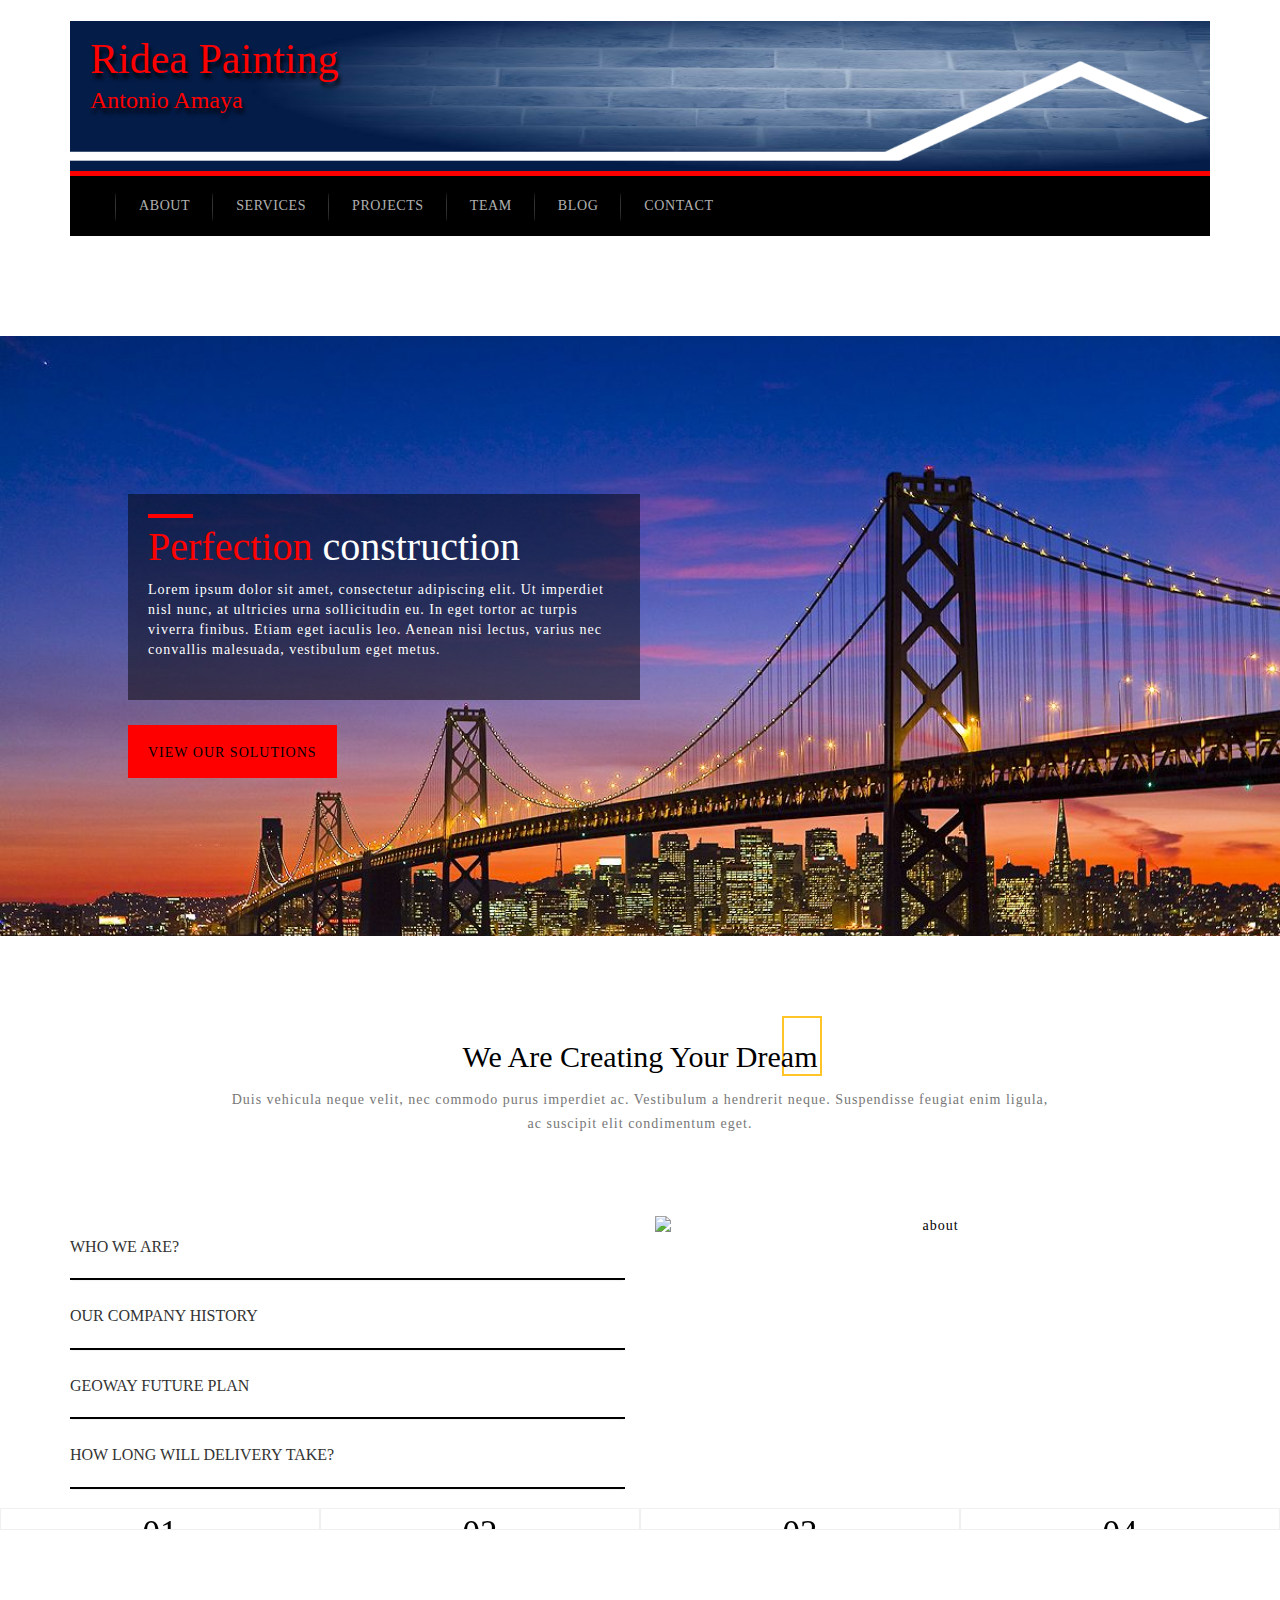
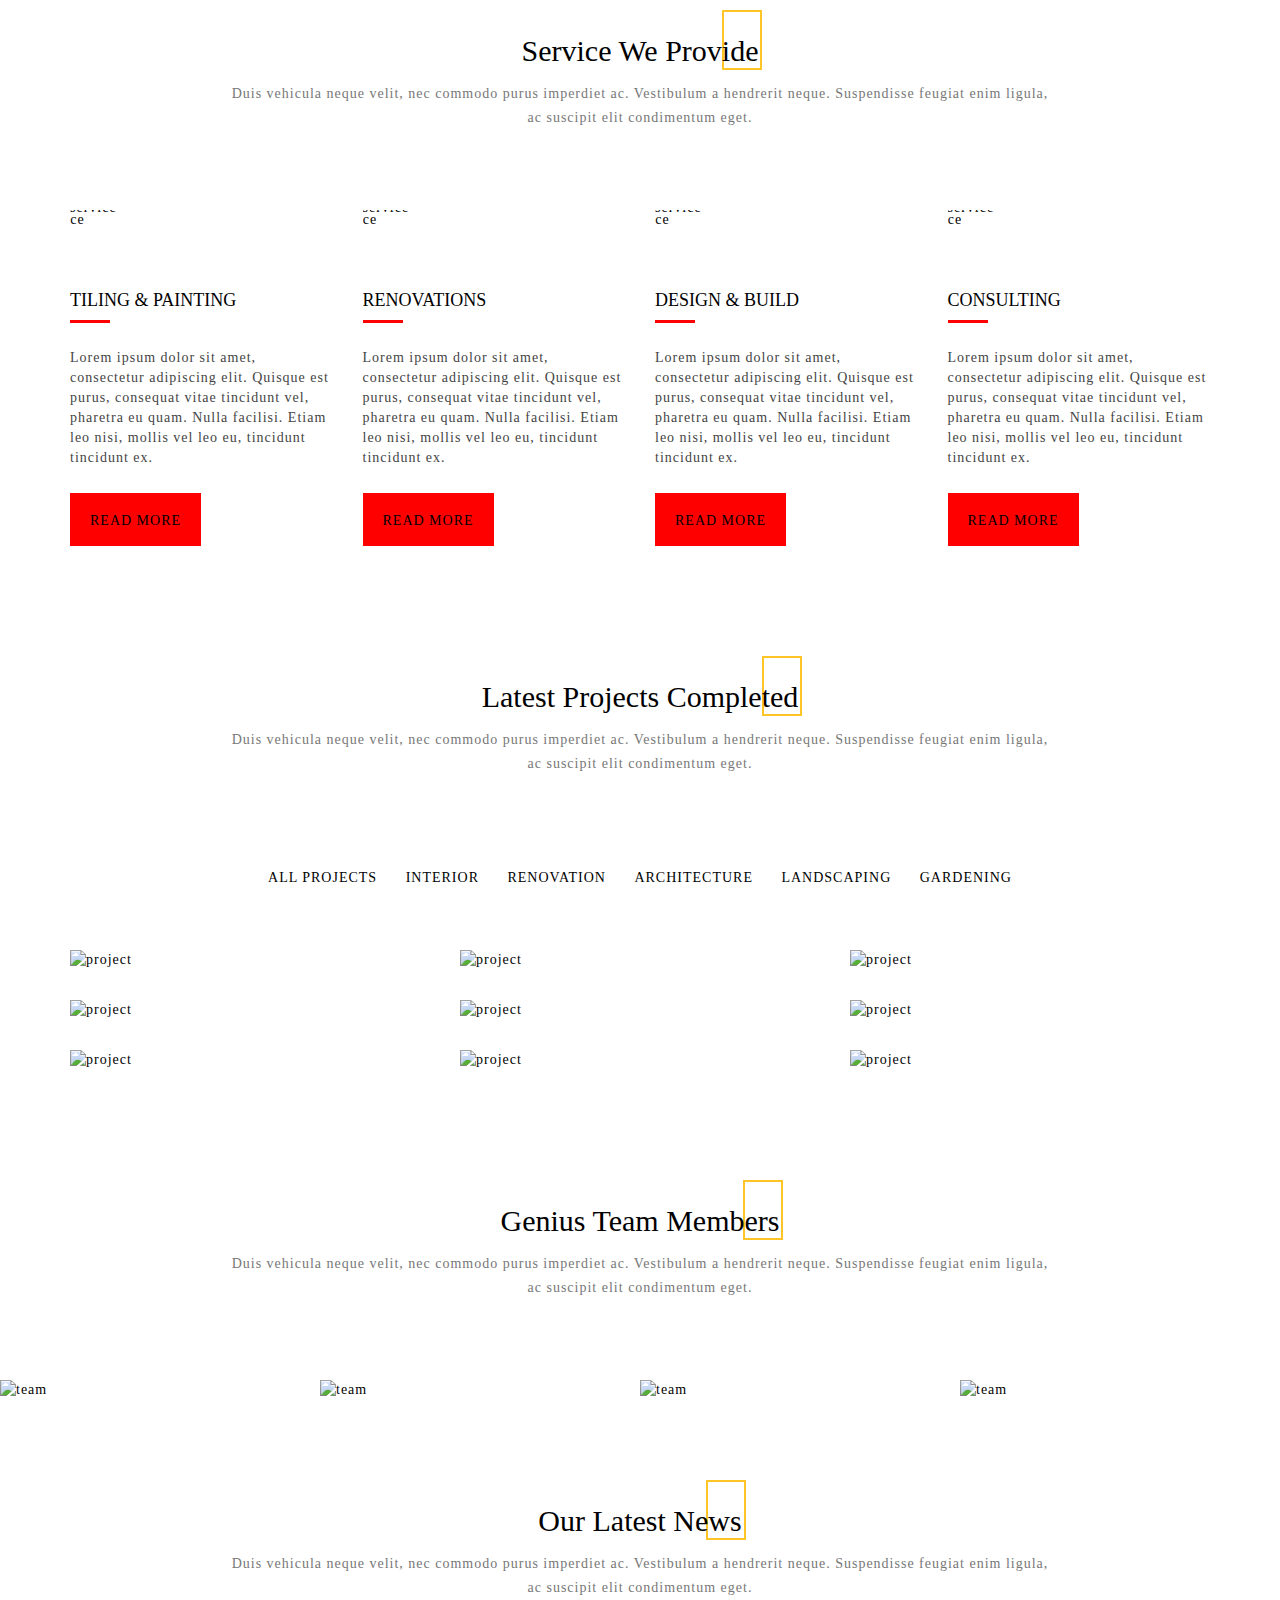
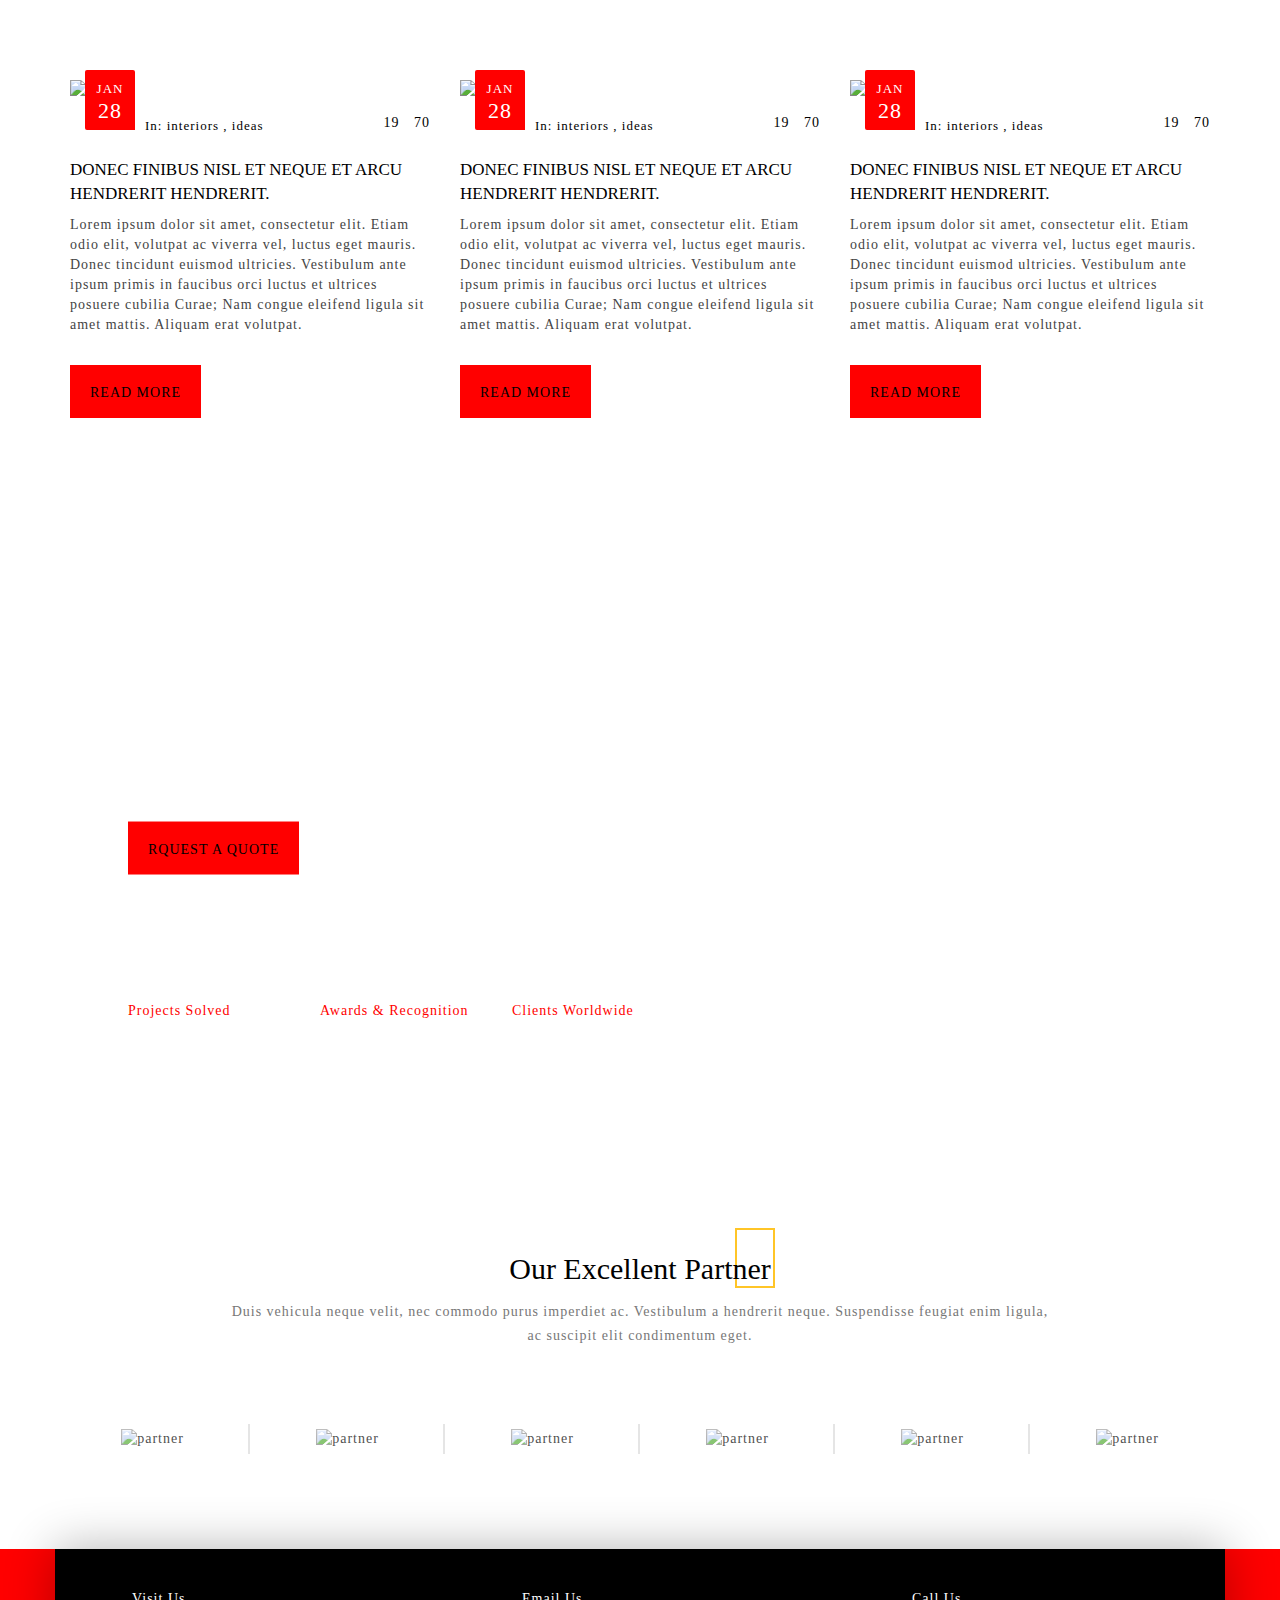
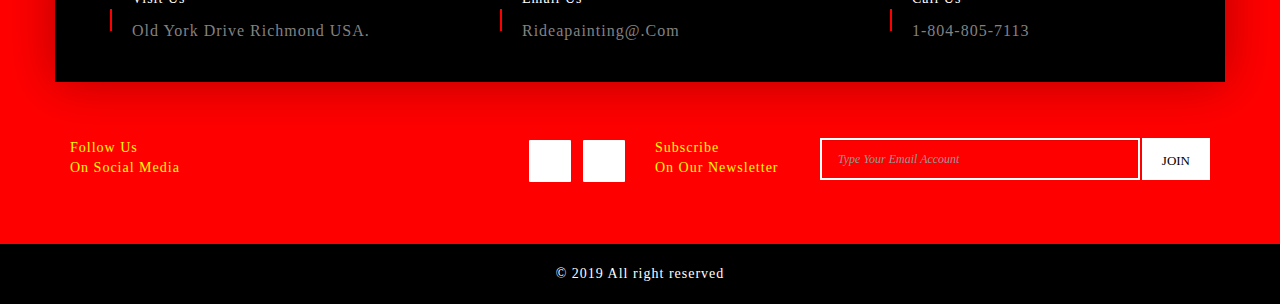
==== commit 10d8316d: "topbar" ====
--- a/index.html
+++ b/index.html
@@ -30,49 +30,41 @@
     </head>
     <body>
         <header>
-            <div class="tv-top-header tv-paddingTB-40">
+            <div class="tv-top-header tv-padding">
                 <div class="container">
                     <div class="row">
-                        <div class="col-md-3">
+                        <div class="col-sm-2">
+                            <div class="tv-site-logo title">
+                                <h1>Ridea Painting</h1>
+                                <h3>Antonio Amaya</h3>
+                            </div>
+                        </div>
+                        <div class="col-sm-12">
+                            <div class="tv-feature-content">
+                                <img class='tile1'src="images/tile4.jpg" alt="logo">
+                                <img class='houseLogo' src='images/house2.png'>
+
+                            </div>
+                        </div>
+                        <div class="col-sm-0">
                             <div class="tv-site-logo">
-                                <a href="index.html"><img src="images/logo.png" alt="rideapainting"></a>
-                            </div>
-                        </div>
-                        <div class="col-md-9">
-                            <div class="tv-feature-content">
-                                <ul>
-                                    <li>
-                                        <h4 class="tv-checkmark">
-                                            <span>Leading Provider</span>
-                                        </h4>
-                                        <div class="tv-feature-text">Of Industrial Solutions</div>
-                                    </li>
-                                    <li>
-                                        <h4 class="tv-checkmark">
-                                            <span>Number #1</span>
-                                        </h4>
-                                        <div class="tv-feature-text">In the USA & Europe</div>
-                                    </li>
-                                    <li>
-                                        <h4 class="tv-checkmark">
-                                            <span>Certified</span>
-                                        </h4>
-                                        <div class="tv-feature-text">ISO 9001:2008</div>
-                                    </li>
-                                </ul>
-                                <div class="tv-searchbar">
-                                    <form class="tv-search-form" action="" method="get" role="search">
-                                        <input class="tv-search-field" type="search" name="s" value="" placeholder="Search …">
-                                        <input class="tv-search-submit" type="submit" value="Search">
-                                    </form>
-                                </div>
+                                
                             </div>
                         </div>
                     </div>
                 </div>
             </div>
+
+
+
+         
+
+
+
+
             <div class="tv-main-nav">
-                <div class="container">
+                <div class="container">                  
+
                     <nav class="navbar navbar-default"> 
                         <div class="navbar-header">
                             <button type="button" class="navbar-toggle" data-toggle="collapse" data-target="#myNavbar">
@@ -83,7 +75,7 @@
                         </div>
                         <div class="collapse navbar-collapse" id="myNavbar">
                             <ul class="nav navbar-nav">
-                                <li class="active"><a href="index.html"><i class="fa fa-home"></i></a></li>
+                                <li class=""><a href="index.html"><i class="fa fa-home"></i></a></li>
                                 <li><a href="about.html">About</a></li>
                                 <li><a href="service.html">Services</a></li>
                                 <li><a href="projects.html">Projects</a></li>
@@ -100,7 +92,7 @@
             <div class="tv-slider tv-slider-one">
                 <div class="owl-carousel owl-loaded owl-drag">
                     <article class="tv-slider-item">
-                        <div class="tv-slider-img" style="background-image: url(images/elmo.gif)"> 
+                        <div class="tv-slider-img" style="background-image: url(images/bay1.jpg)"> 
                             <div class="tv-slider-content">
                                 <div class="tv-slider-content-inner">
                                     <h2 class="tv-highlight-text"><span>Perfection</span> construction</h2>
@@ -114,7 +106,7 @@
                         </div>
                     </article>
                     <article class="tv-slider-item">
-                        <div class="tv-slider-img" style="background-image: url(images/bert.jpg)"> 
+                        <div class="tv-slider-img" style="background-image: url(images/golden1.jpg)"> 
                             <div class="tv-slider-content">
                                 <div class="tv-slider-content-inner">
                                     <h2 class="tv-highlight-text"><span>Perfection</span> is always under construction</h2>
@@ -982,7 +974,7 @@
                                     </div>
                                     <div class="tv-contact-info">
                                         <p class="text-capitalize">Email Us</p>
-                                        <a href="mailto:demo@info.com" class="text-capitalize">demo@info.com</a>
+                                        <a href="mailto:demo@info.com" class="text-capitalize">rideapainting@.com</a>
                                     </div>
                                 </div>
                             </div>
--- a/css/style.css
+++ b/css/style.css
@@ -34,6 +34,21 @@
 .form-control:focus{
 
 }
+
+.tv-top-header .tv-feature-content .tile1 {
+    width:100%;
+    height:150px;
+}
+
+.houseLogo {
+    width:100%;
+    height:100px;
+    position: relative;
+    top:-110px;
+}
+.tv-padding {
+    margin-top:20px;
+}
 .tv-subscribe-form textarea:focus, .tv-subscribe-form textArea:focus, .tv-subscribe-form input[type="text"]:focus, .tv-subscribe-form input[type="password"]:focus, .tv-subscribe-form input[type="datetime"]:focus, .tv-subscribe-form input[type="datetime-local"]:focus, .tv-subscribe-form input[type="date"]:focus, .tv-subscribe-form input[type="month"]:focus, .tv-subscribe-form input[type="time"]:focus, .tv-subscribe-form input[type="week"]:focus, .tv-subscribe-form input[type="number"]:focus, .tv-subscribe-form input[type="email"]:focus, .tv-subscribe-form input[type="url"]:focus, .tv-subscribe-form input[type="search"]:focus, .tv-subscribe-form input[type="tel"]:focus, .tv-subscribe-form input[type="color"]:focus {   
     border-color: none;
     box-shadow: none !important;
@@ -78,9 +93,9 @@
     text-transform: uppercase;
 }
 /*==================================================common======================================================*/
-.tv-paddingTB-40{
-    padding-bottom: 40px;
-    padding-top: 40px;
+.tv-main-nav {
+    position: relative;
+    top:-100px;
 }
 .tv-feature-content ul li, .tv-feature-content ul, .tv-searchbar{
     display: inline-block;
@@ -95,14 +110,21 @@
 .tv-service-text > p, .tv-member-name p, .tv-blog-desc p, .media-body p{
     color: #444;
 }
+.navbar-default {
+    border-top:5px solid red !important;
+
+    
+}
 .navbar-default .navbar-nav > li > a {
     color: rgba(255, 255, 255, 0.7);
 }
 .tv-projects-filter a::before, .navbar-nav > li > a::before, .navbar-default .navbar-nav > .active > a, .navbar-default .navbar-nav > .active > a:focus, .navbar-default .navbar-nav > .active > a:hover, .tv-slider .owl-nav i:hover, .tv-innerpage-title::before, .tv-cta, .tv-popular-tags-content a, .tv-highlight-text > span::before, .tv-project-name::after, .back-to-top, .tv-service-text h4::before, .tv-single-blog h3::before, .tv-member-content .tv-member-info, .tv-post-date, .tv-contact-icon::after, .tv-footer-content{
-    background-color: #f1d846;
+    background-color: red;
+    color:yellow;
 }
 .navbar-default, .tv-step-content:hover .tv-stepshover-info, .tv-member-sociallinks i, .tv-address-content, .tv-website-socialicon a:hover, .tv-footer-copyright, .tv-cta-divider::before{
     background-color: #000;
+
 }
 .tv-search-form::before, .input.tv-search-field, .btn2 .tv-mask, .tv-step-content .tv-stepshover-info, .tv-member-sociallinks a:hover i, .tv-website-socialicon a, .tv-subscribe-form form .btn{
     background: #fff;
@@ -117,7 +139,7 @@
     color: #fff;
 }
 .tv-highlight-text > span, #accordion .panel-heading:hover h4, .tv-projects-filter a:hover, .tv-counter-value > span, .tv-copyright a, .tv-contact-info a:hover, .breadcrumb > li + li::before, .breadcrumb > .active, .tv-blog-sharelinks a:hover, .media-heading small i, .tv-author-sociallinks a:hover, .tv-porject-cat{
-    color: #f1d846
+    color: red;
 }
 .tv-section{
     padding: 100px 0 0;
@@ -131,6 +153,35 @@
 .tv-section-para, .tv-about-img img{
     margin-left: auto;
     margin-right: auto;
+}
+
+
+
+/*------logo site----------sp---*/
+.tv-site-logo {
+    margin:0 auto;
+    position: absolute;
+    z-index: 1;
+    top:0;
+    color:red;
+    margin-left:10px;
+    margin-top:10px;
+    width:300px;
+}
+.tv-site-logo h1 {
+    font-size:3em;
+
+}
+.tv-site-logo h3 {
+    margin-top:-15px;
+
+}
+.tv-site-logo h1,
+.tv-site-logo h3 {
+    text-shadow: 2px 5px 4px #000000;
+    margin-left:10px;
+
+
 }
 .tv-no-paddingLR{
     padding-left: 0px;
@@ -371,7 +422,7 @@
     width: 45px;
 }
 .btn, .btn2 {
-    background: #f1d846;
+    background: red;
     border: medium none;
     border-radius: 0px;
     color: #000;
@@ -387,7 +438,7 @@
     color:#fff;
 }
 .btn:hover, .btn:focus, .btn:active{
-    background: #ffc527 !important;
+    background: red !important;
     border: medium none !important;
     color: #fff !important;
     outline: medium none !important;
--- a/css/responsive.css
+++ b/css/responsive.css
@@ -17,7 +17,9 @@
         margin-left: auto;
         margin-right: auto;     
     }
-}
+  
+}
+
 @media (max-width: 992px){
     .tv-feature-content, .tv-site-logo, .tv-address-content, .tv-cta-img, .tv-cta-content{
         text-align: center;
@@ -79,6 +81,9 @@
     .tv-innerpage-title{
         font-size: 30px;
     }
+
+
+  
 }
 @media (max-width: 767px){
     p{
@@ -130,8 +135,11 @@
         right: auto;
         text-align: left;
     }
-}
-@media (max-width: 500px){
+   
+
+}
+
+@media (max-width: 501px){
     .width-100, .tv-member-image img{
         width:100%;
     }
@@ -153,6 +161,7 @@
     .media-body, .tv-popular-posts-content{
         text-align: left;
     }
+  
 }
 @media (max-width: 400px){
     .width-50perc{
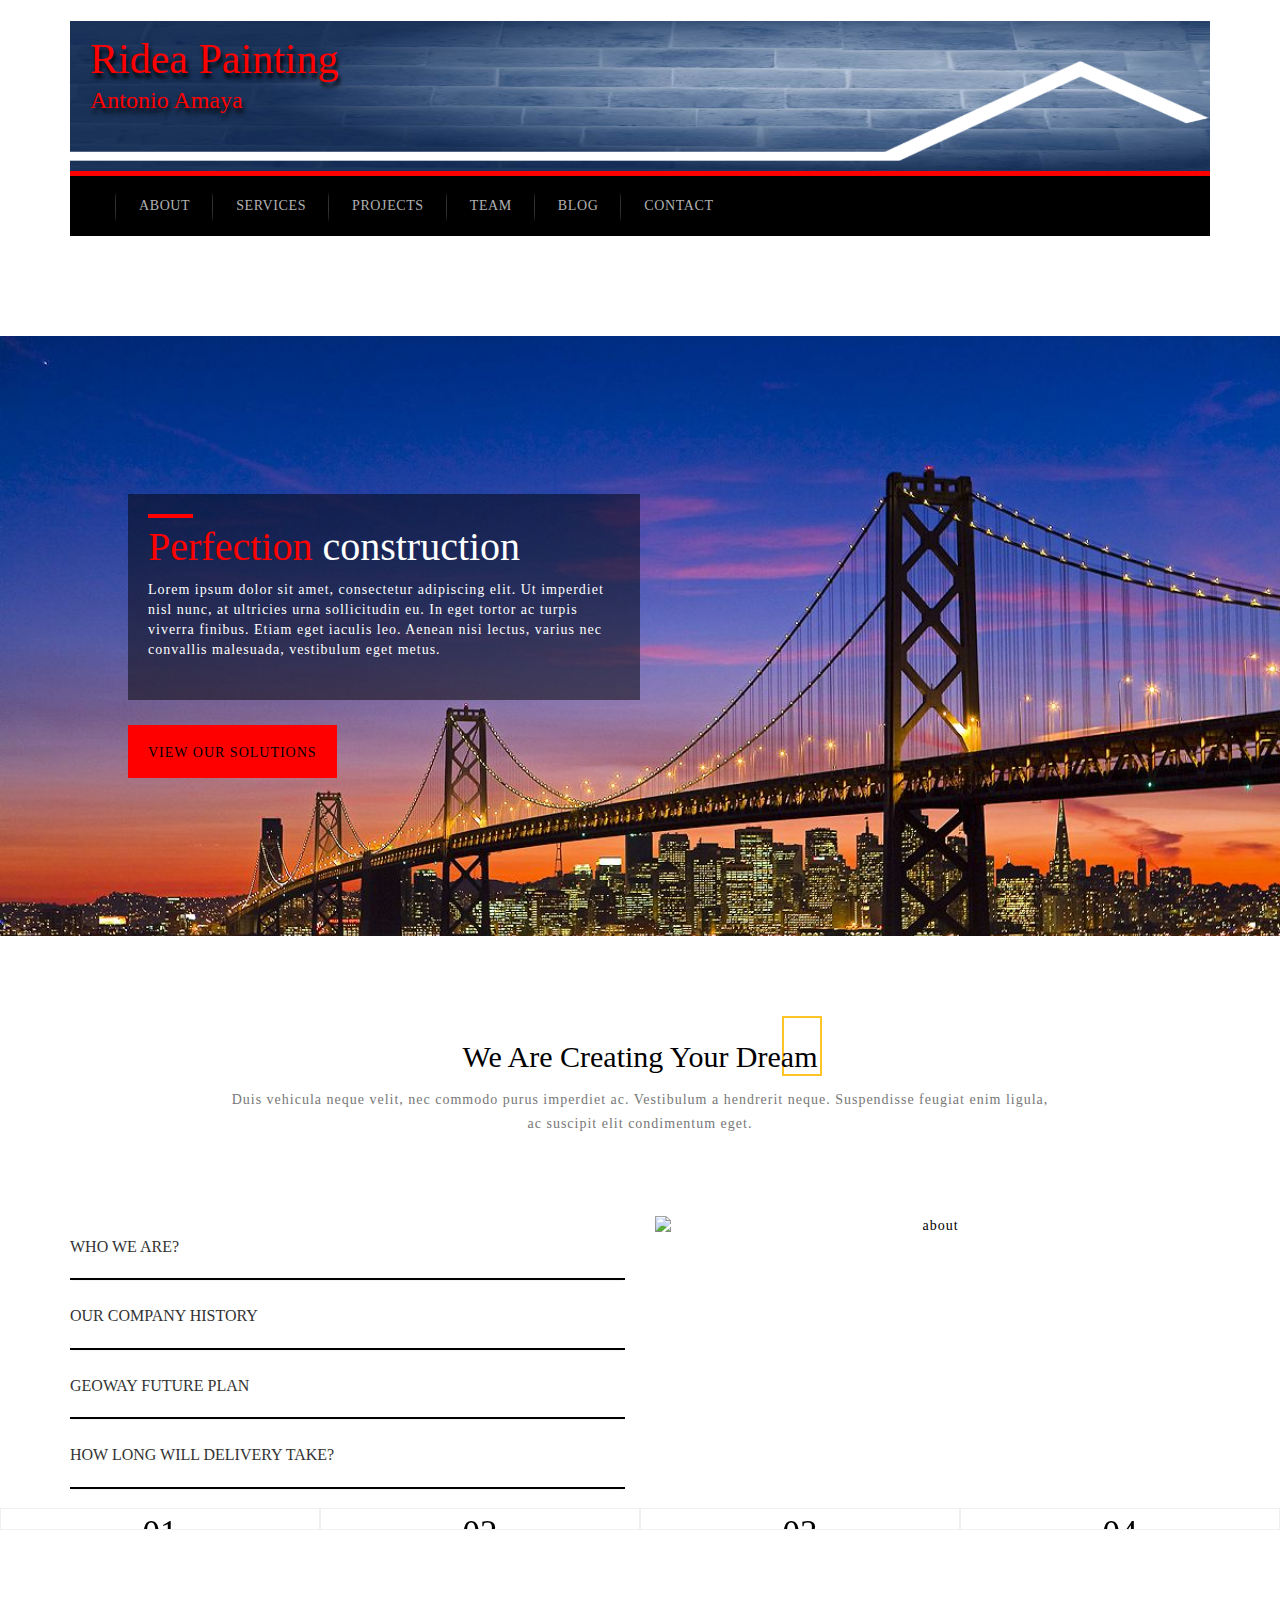
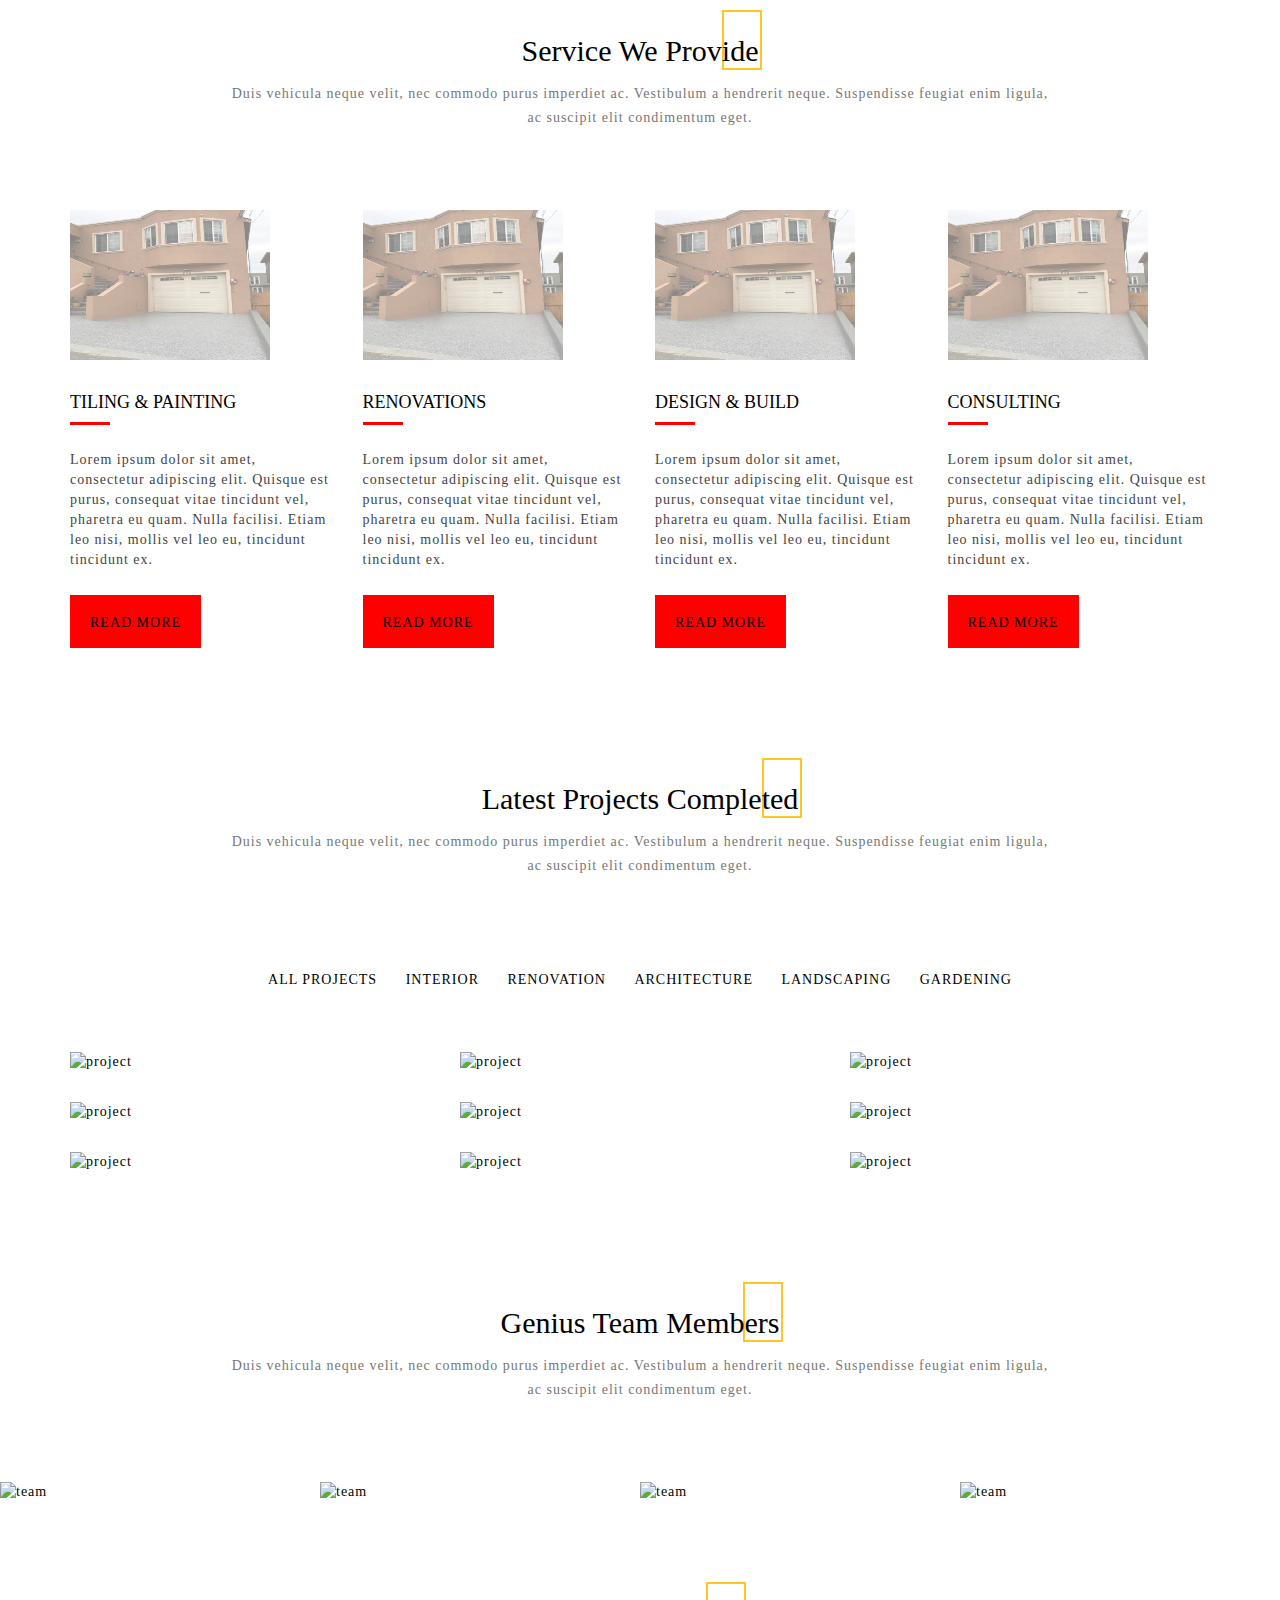
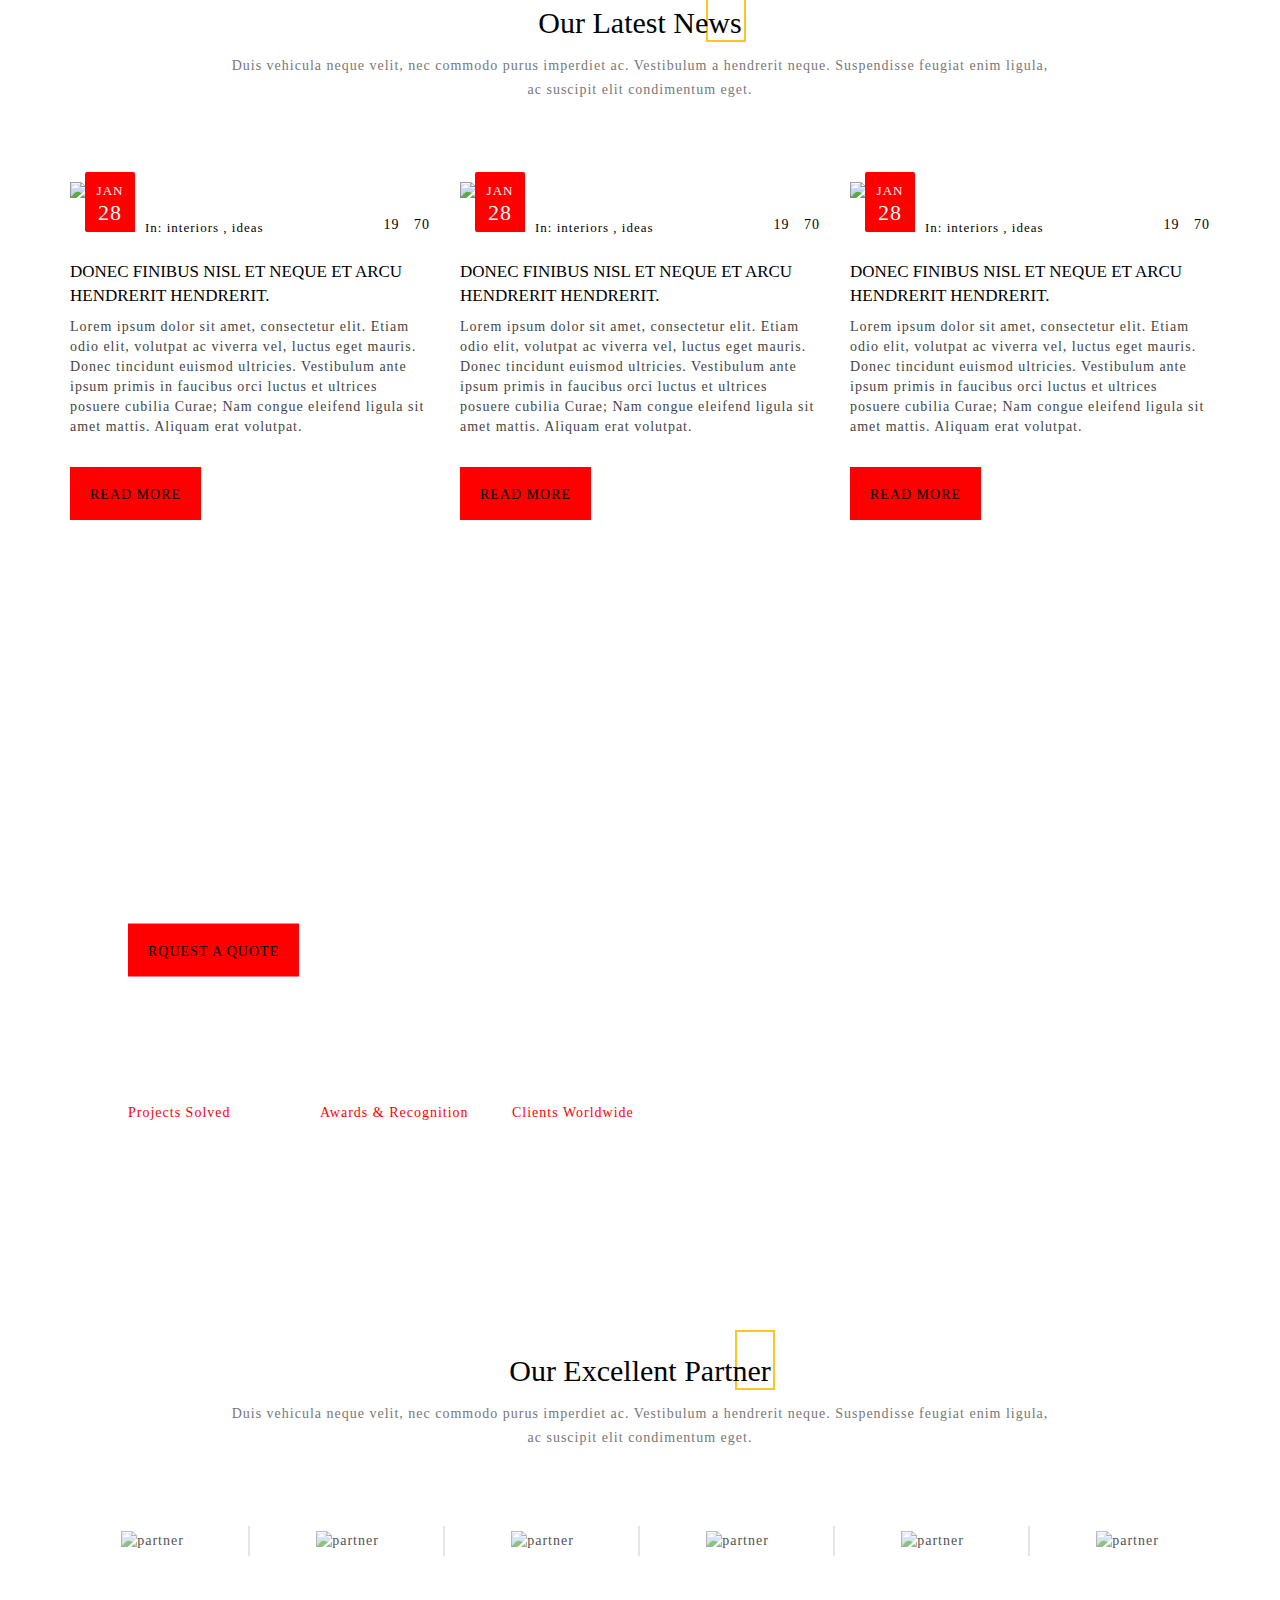
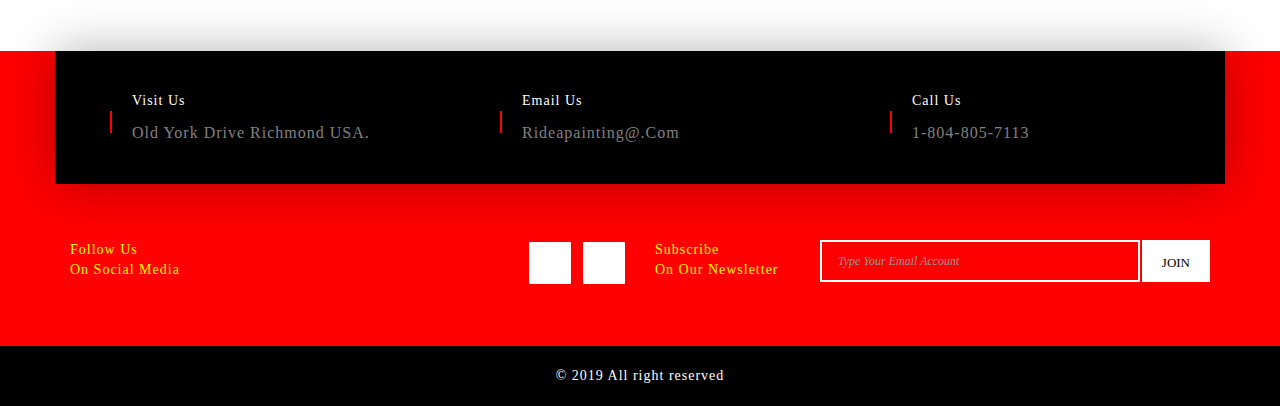
==== commit dc55e645: "files" ====
--- a/index.html
+++ b/index.html
@@ -360,8 +360,8 @@
                             <div class="col-md-3 col-sm-6 col-xs-12">
                                 <div class="tv-service-content">
                                     <div class="tv-service-img">
-                                        <img alt="service" src="images/service1-2.png">
-                                        <img alt="service" src="images/service1.png">
+                                        <img alt="service" src="images/tilefloor1.jpg">
+                                        <img alt="service" src="images/tilefloor1-1.jpg">
                                     </div>
                                     <div class="tv-service-text">
                                         <h4>Tiling & Painting</h4>
@@ -376,8 +376,8 @@
                             <div class="col-md-3 col-sm-6 col-xs-12">
                                 <div class="tv-service-content">
                                     <div class="tv-service-img">
-                                        <img alt="service" src="images/service2-2.png">
-                                        <img alt="service" src="images/service2.png">
+                                        <img alt="service" src="images/tilefloor1.jpg">
+                                        <img alt="service" src="images/tilefloor1.jpg">
                                     </div>
                                     <div class="tv-service-text">
                                         <h4>Renovations</h4>
@@ -392,8 +392,8 @@
                             <div class="col-md-3 col-sm-6 col-xs-12">
                                 <div class="tv-service-content">
                                     <div class="tv-service-img">
-                                        <img alt="service" src="images/service3-2.png">
-                                        <img alt="service" src="images/service3.png">
+                                        <img alt="service" src="images/tilefloor1.jpg">
+                                        <img alt="service" src="images/tilefloor1.jpg">
                                     </div>
                                     <div class="tv-service-text">
                                         <h4>Design & Build</h4>
@@ -408,8 +408,8 @@
                             <div class="col-md-3 col-sm-6 col-xs-12">
                                 <div class="tv-service-content">
                                     <div class="tv-service-img">
-                                        <img alt="service" src="images/service4-2.png">
-                                        <img alt="service" src="images/service4.png">
+                                        <img alt="service" src="images/tilefloor1.jpg">
+                                        <img alt="service" src="images/tilefloor1.jpg">
                                     </div>
                                     <div class="tv-service-text">
                                         <h4>Consulting</h4>
--- a/css/style.css
+++ b/css/style.css
@@ -640,22 +640,27 @@
 
 /*=======================================================service============================================================*/
 .tv-service-img {
-    height: 48px;
+    height: 150px;
     overflow: hidden;
-    width: 48px;
+    width: 200px;
     margin-bottom: 30px;
 }
 .tv-service-img img:first-of-type{
-    margin-left: -48px;
+    margin-left: -200px;
     transition: all 0.3s ease 0s;
 }
 .tv-service-img img{
     display: block;
-}
+    width:100%;
+    height:100%;
+    
+}
+
 .tv-service-img img:last-of-type{
-    margin-top: -48px;
+    margin-top: -150px;
     position: relative;
     transition: all 0.2s ease 0s;
+    opacity:0.5;
 }
 .tv-service-text h4::before, .tv-single-blog h3::before {
     bottom: 0;
@@ -669,10 +674,11 @@
     position: relative;
 }
 .tv-service-content:hover .tv-service-img img:first-of-type{
-    margin-left: 0;
+    margin-left:0;
+    width:100%;
 }
 .tv-service-content:hover .tv-service-img img:last-of-type{
-    margin-left: 48px;
+    margin-left: 200px;
 }
 .tv-service-text > p{
     margin: 25px 0;
--- a/css/responsive.css
+++ b/css/responsive.css
@@ -81,7 +81,13 @@
     .tv-innerpage-title{
         font-size: 30px;
     }
-
+    .tv-site-logo h1 {
+        margin-left:-50px;
+    }
+    .tv-site-logo h3 {
+        margin-left:-140px;
+
+    }
 
   
 }
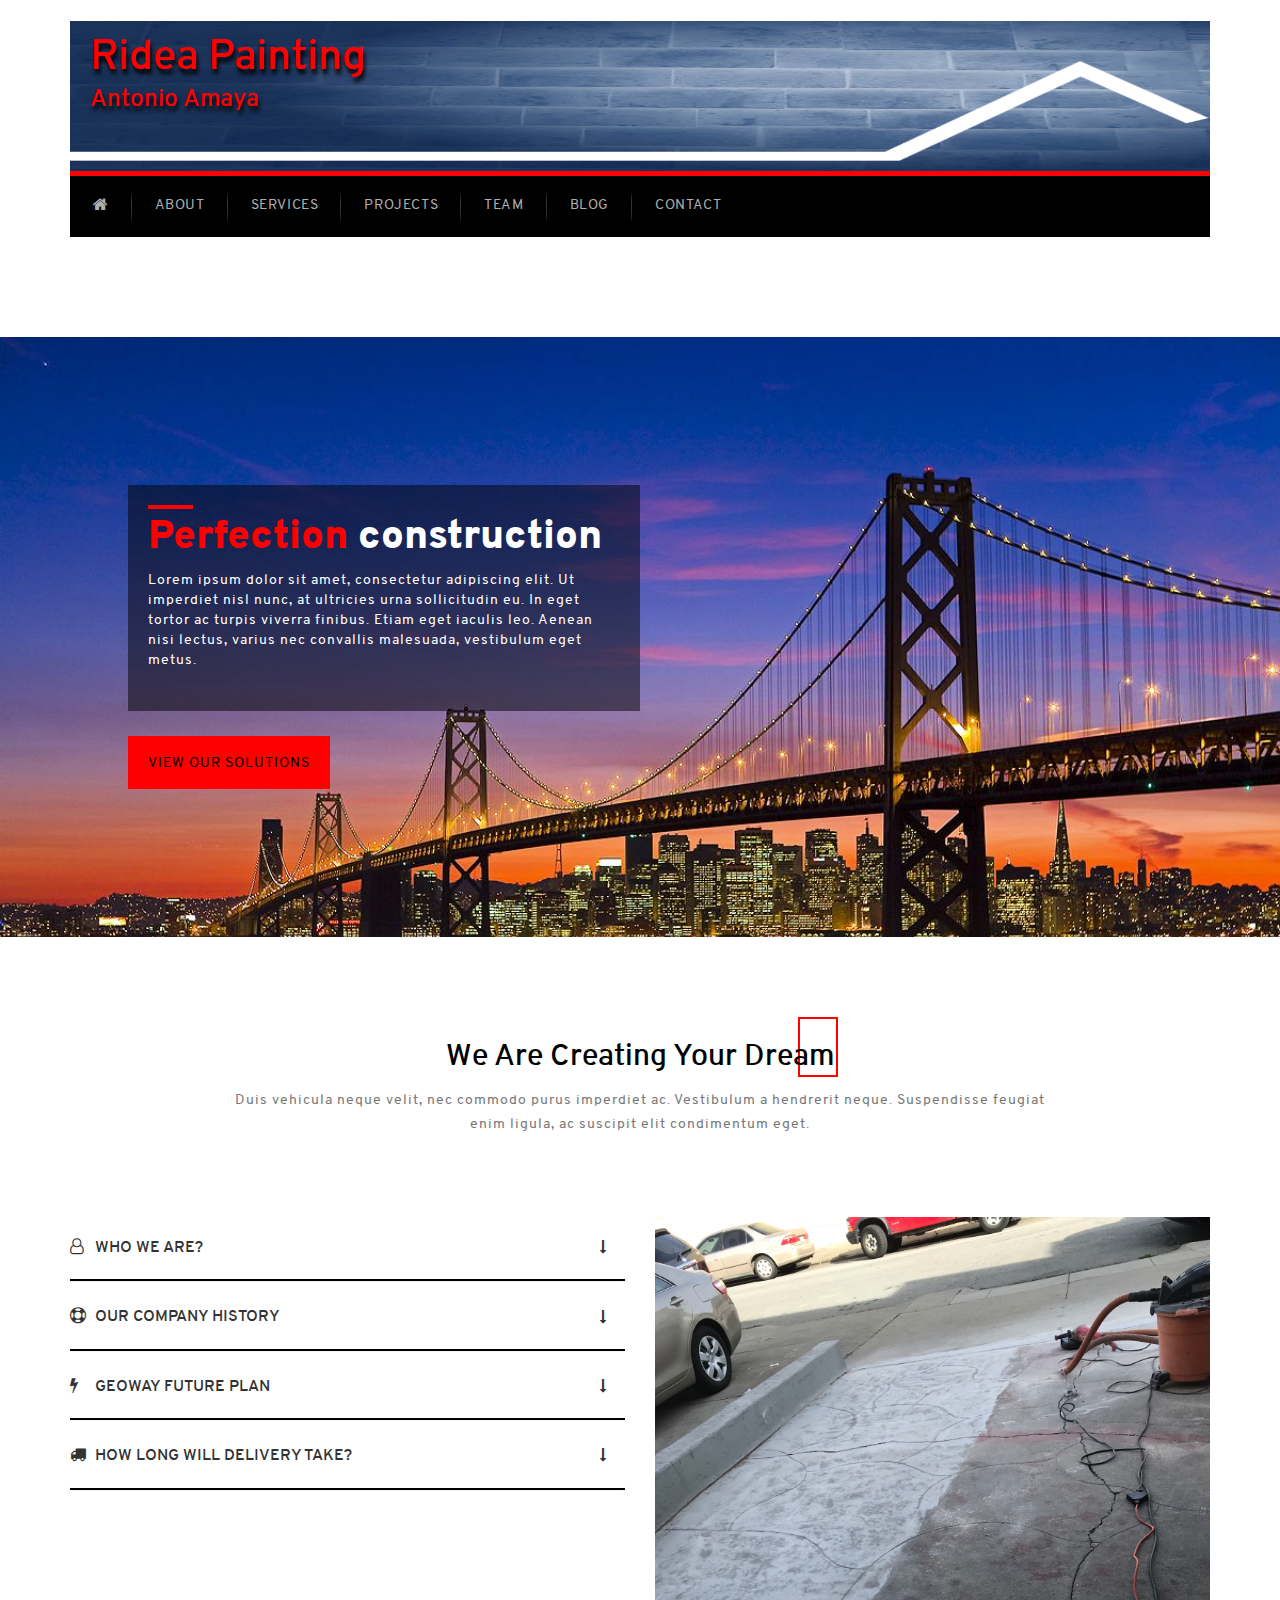
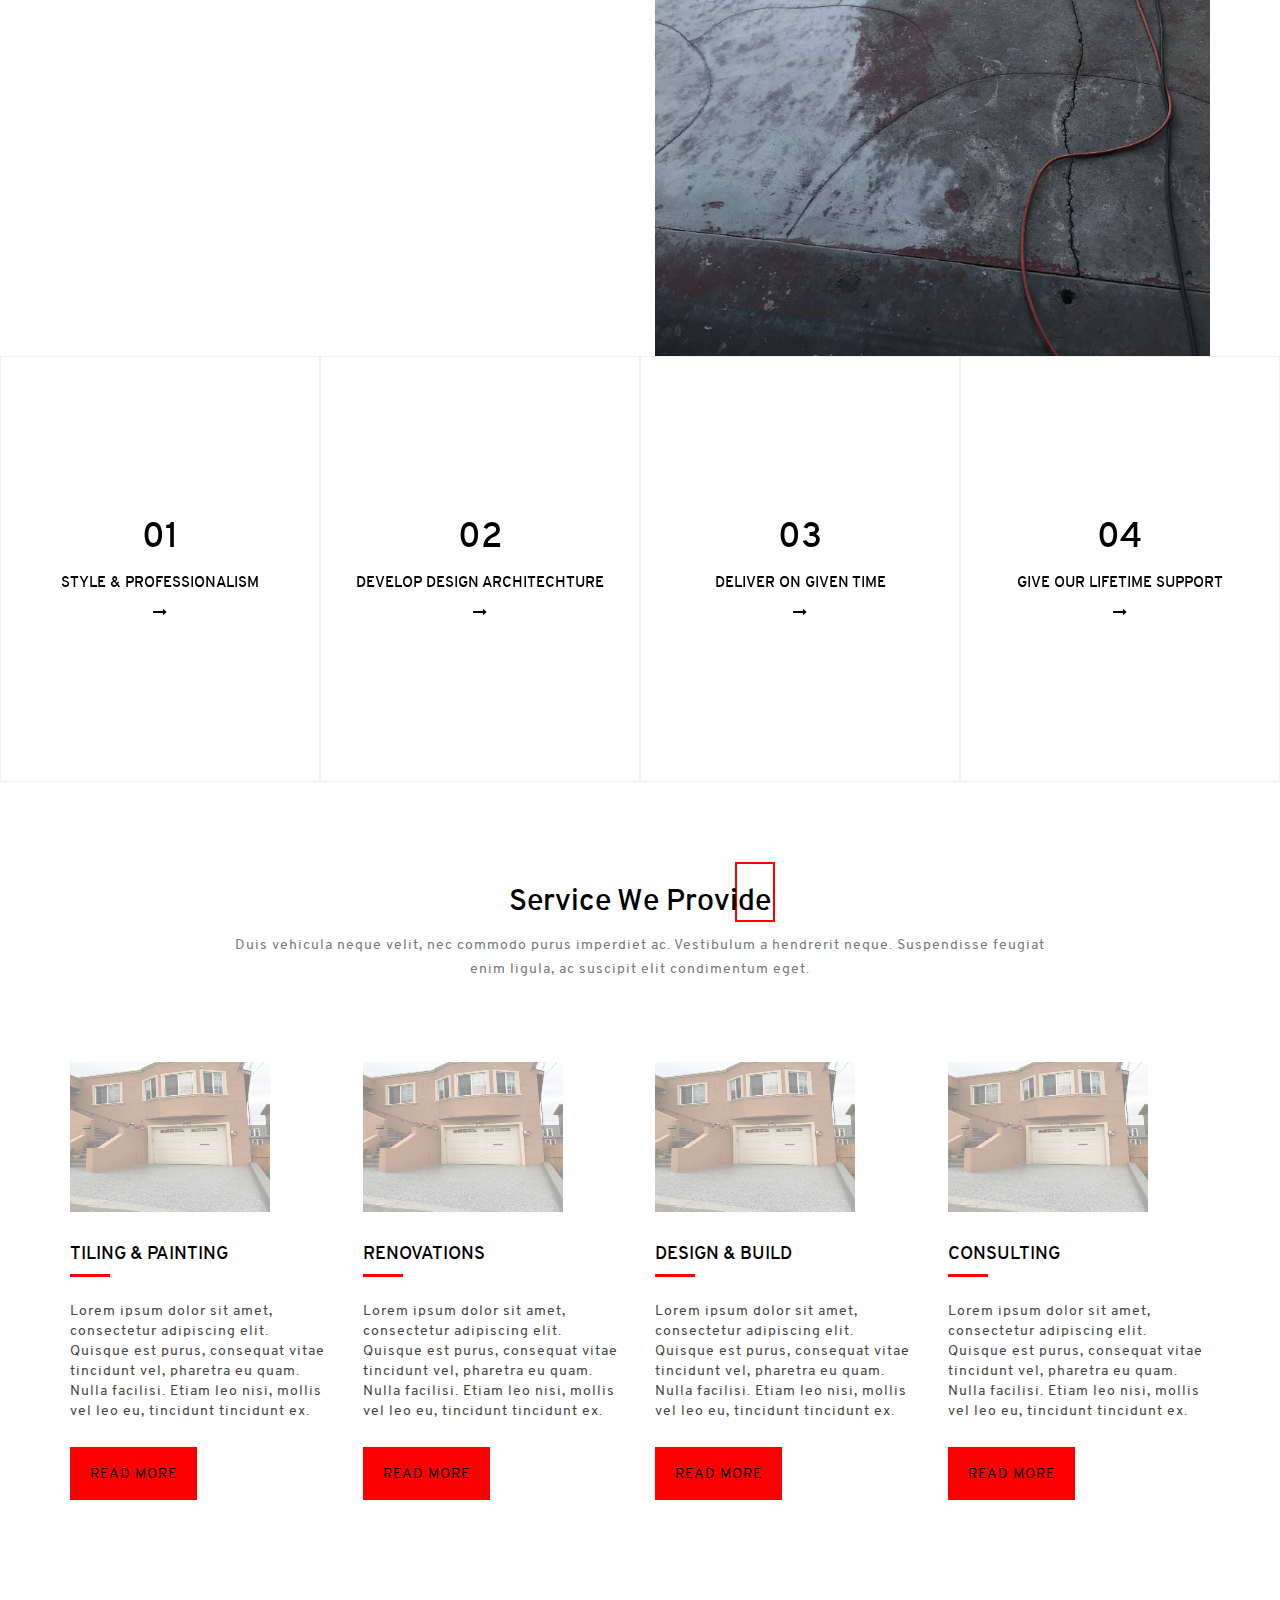
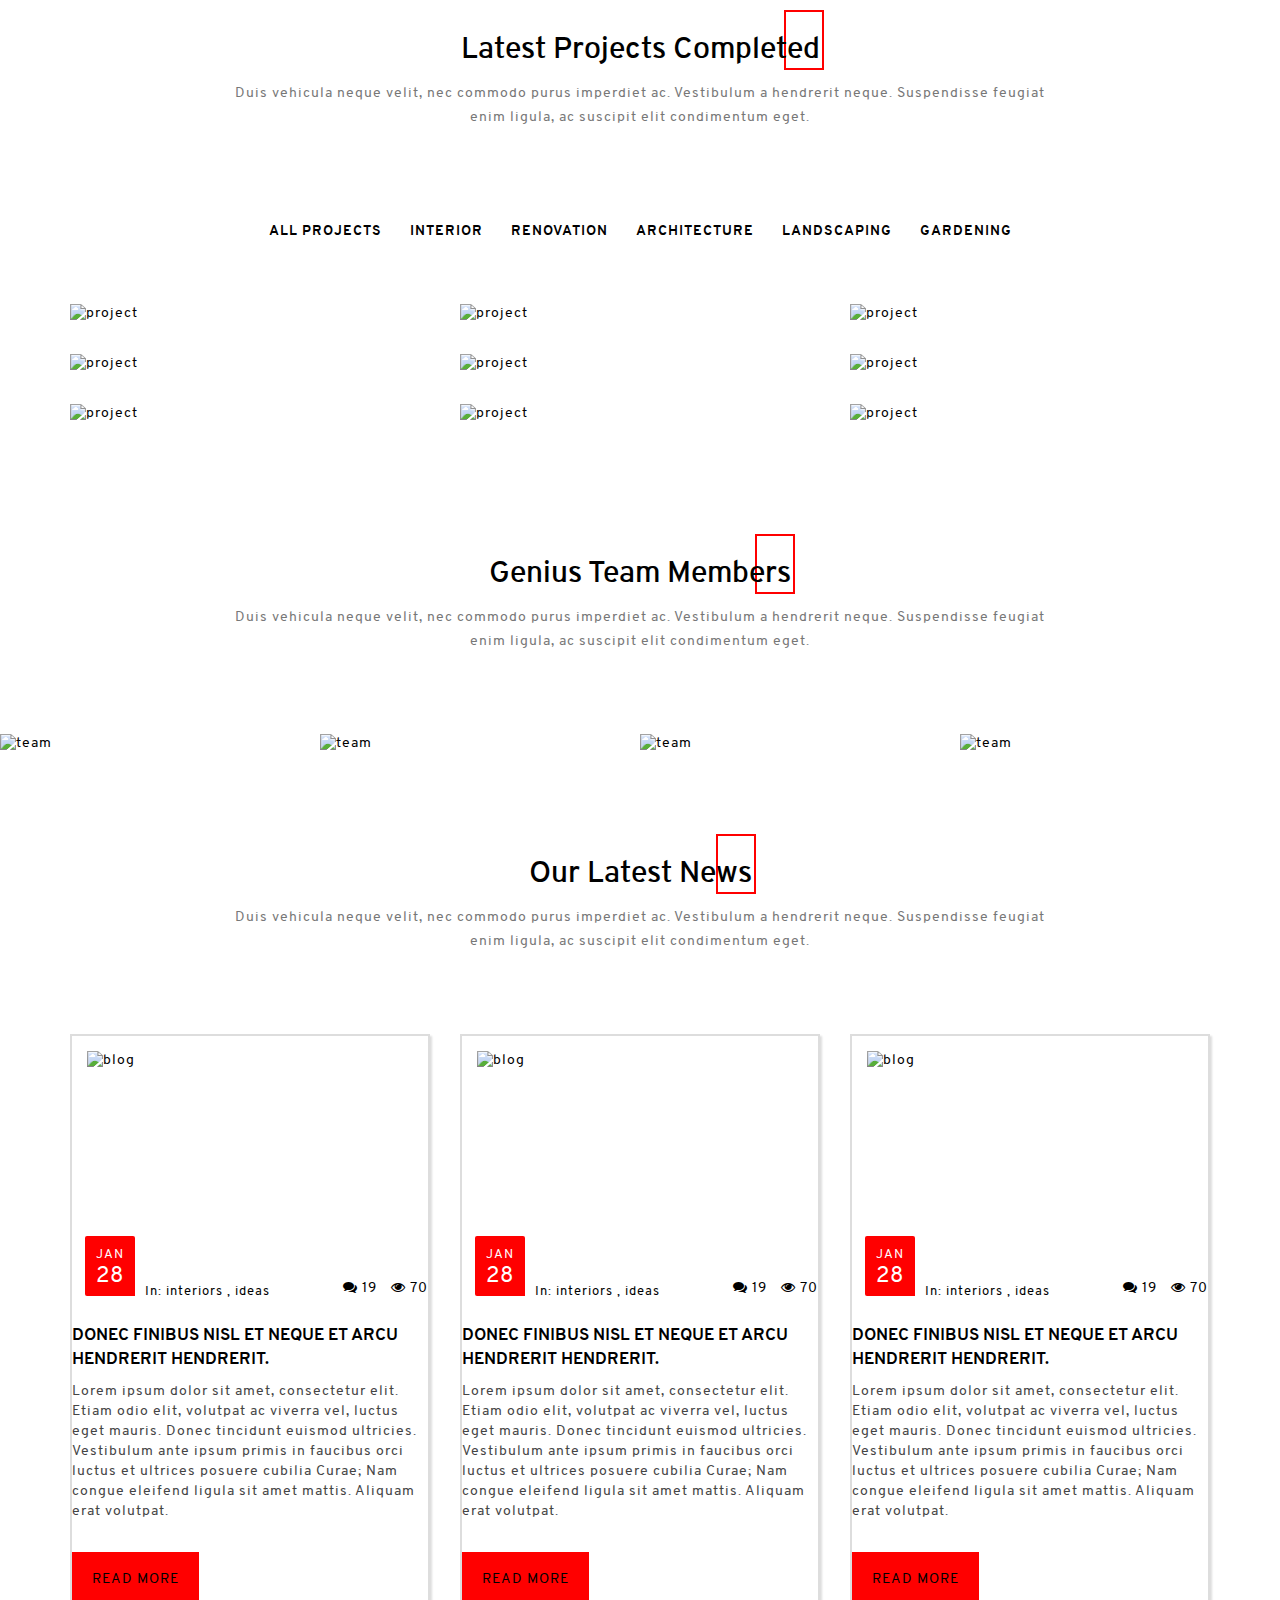
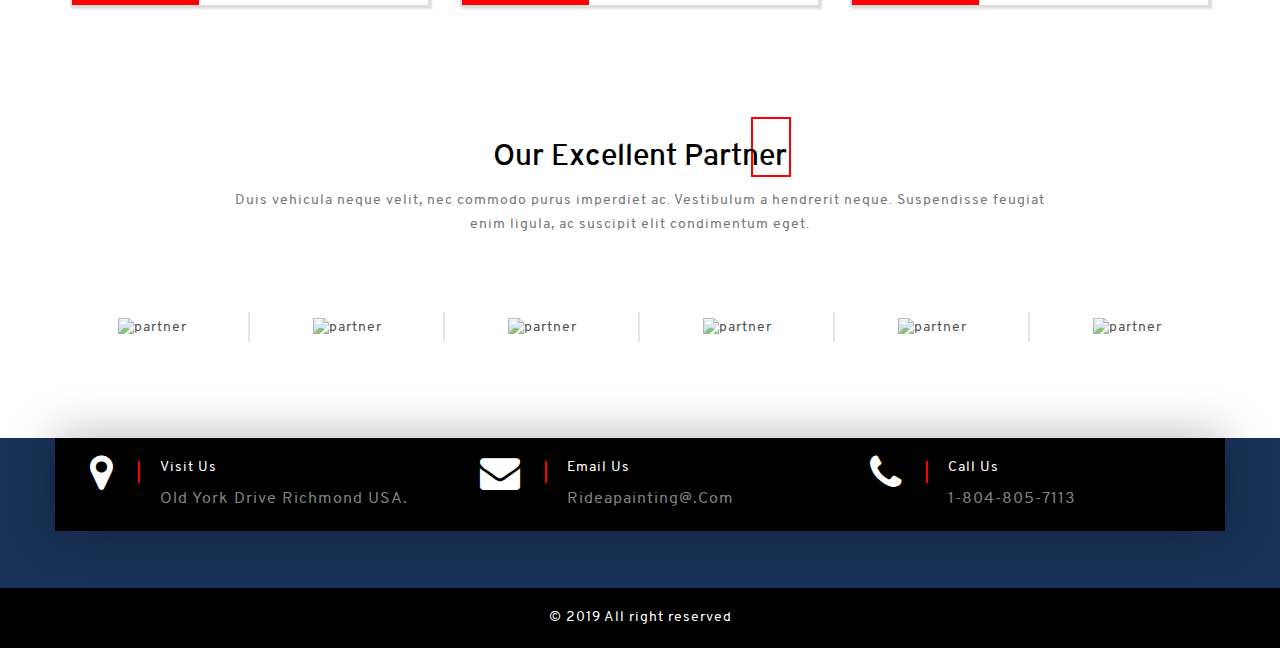
==== commit a8784c03: "tile file & onclick img" ====
--- a/index.html
+++ b/index.html
@@ -195,7 +195,7 @@
                         </div>
                         <div class="col-md-6 col-sm-6 col-xs-12">
                             <div class="tv-about-img">
-                                <img src="images/about.png" alt="about" class="img-responsive">
+                                <img src="images/tilefloor2.jpg" alt="about" class="img-responsive">
                             </div>
                         </div>
                     </div>
@@ -233,7 +233,7 @@
                                             </div>
                                         </div>
                                         <figure class="image">
-                                            <img alt="step1" src="images/step1.jpg" class="img-responsive">
+                                            <img alt="step1" src="images/tilefloor2.jpg" class="img-responsive">
                                         </figure>
                                     </div>
                                 </div>
@@ -268,7 +268,7 @@
                                             </div>
                                         </div>
                                         <figure class="image">
-                                            <img alt="step1" src="images/step2.jpg" class="img-responsive">
+                                            <img alt="step1" src="images/tilefloor2.jpg" class="img-responsive">
                                         </figure>
                                     </div>
                                 </div>
@@ -303,7 +303,7 @@
                                             </div>
                                         </div>
                                         <figure class="image">
-                                            <img alt="step1" src="images/step3.jpg" class="img-responsive">
+                                            <img alt="step1" src="images/tilefloor2.jpg" class="img-responsive">
                                         </figure>
                                     </div>
                                 </div>
@@ -338,7 +338,7 @@
                                             </div>
                                         </div>
                                         <figure class="image">
-                                            <img alt="step1" src="images/step4.jpg" class="img-responsive">
+                                            <img alt="step1" src="images/tilefloor2.jpg" class="img-responsive">
                                         </figure>
                                     </div>
                                 </div>
@@ -366,7 +366,7 @@
                                     <div class="tv-service-text">
                                         <h4>Tiling & Painting</h4>
                                         <p>Lorem ipsum dolor sit amet, consectetur adipiscing elit. Quisque est purus, consequat vitae tincidunt vel, pharetra eu quam. Nulla facilisi. Etiam leo nisi, mollis vel leo eu, tincidunt tincidunt ex.</p>
-                                        <a class="btn" href="">
+                                        <a class="btn" href="tile.html">
                                             <span class="tv-mask"></span>
                                             <span>Read More</span>
                                         </a>
@@ -382,7 +382,7 @@
                                     <div class="tv-service-text">
                                         <h4>Renovations</h4>
                                         <p>Lorem ipsum dolor sit amet, consectetur adipiscing elit. Quisque est purus, consequat vitae tincidunt vel, pharetra eu quam. Nulla facilisi. Etiam leo nisi, mollis vel leo eu, tincidunt tincidunt ex.</p>
-                                        <a class="btn" href="">
+                                        <a class="btn" href="tile.html">
                                             <span class="tv-mask"></span>
                                             <span>Read More</span>
                                         </a>
@@ -398,7 +398,7 @@
                                     <div class="tv-service-text">
                                         <h4>Design & Build</h4>
                                         <p>Lorem ipsum dolor sit amet, consectetur adipiscing elit. Quisque est purus, consequat vitae tincidunt vel, pharetra eu quam. Nulla facilisi. Etiam leo nisi, mollis vel leo eu, tincidunt tincidunt ex.</p>
-                                        <a class="btn" href="">
+                                        <a class="btn" href="tile.html">
                                             <span class="tv-mask"></span>
                                             <span>Read More</span>
                                         </a>
@@ -414,7 +414,7 @@
                                     <div class="tv-service-text">
                                         <h4>Consulting</h4>
                                         <p>Lorem ipsum dolor sit amet, consectetur adipiscing elit. Quisque est purus, consequat vitae tincidunt vel, pharetra eu quam. Nulla facilisi. Etiam leo nisi, mollis vel leo eu, tincidunt tincidunt ex.</p>
-                                        <a class="btn" href="">
+                                        <a class="btn" href="tile.html">
                                             <span class="tv-mask"></span>
                                             <span>Read More</span>
                                         </a>
@@ -864,7 +864,7 @@
                 </div>
             </div>
         </section>
-        <section class="tv-section">
+        <!-- <section class="tv-section">
             <div class="tv-bgbanner" style="background-image: url(images/bgbanner.jpg)">
                 <div class="tv-banner-text">
                     <div class="tv-offer-content tv-marginB-50">
@@ -908,7 +908,7 @@
                     </div>
                 </div>
             </div>
-        </section>
+        </section> -->
         <section class="tv-section">
             <header class="tv-section-heading">
                 <h2 class="tv-section-title">Our Excellent Partner</h2>
@@ -952,7 +952,7 @@
             </div>
         </section>
         <footer class="tv-section">
-            <div class="tv-footer-content">
+            <div class="tv-footer-content footer-background">
                 <div class="container">
                     <div class="row">
                         <div class="tv-address-content">
@@ -991,72 +991,7 @@
                             </div>
                         </div>
                     </div>
-                    <div class="row">
-                        <div class="tv-footer-social">
-                            <div class="col-xs-12 col-sm-12 col-md-6">
-                                <div class="tv-website-socialinfo pull-left text-capitalize pull-none-xs">
-                                    <p>
-                                        follow us
-                                        <br>
-                                        on social media
-                                    </p>
-                                </div>
-                                <div class="tv-website-socialicon pull-right text-right pull-none-xs">
-                                    <a href="#">
-                                        <i class="fa fa-facebook"></i>
-                                        <i class="fa fa-facebook"></i>
-                                    </a>
-                                    <a href="#">
-                                        <i class="fa fa-instagram"></i>
-                                        <i class="fa fa-instagram"></i>
-                                    </a>
-                                    <!-- <a href="#">
-                                        <i class="fa fa-google-plus"></i>
-                                        <i class="fa fa-google-plus"></i>
-                                    </a>
-                                    <a href="#">
-                                        <i class="fa fa-twitter"></i>
-                                        <i class="fa fa-twitter"></i>
-                                    </a>
-                                    <a href="#">
-                                        <i class="fa fa-linkedin"></i>
-                                        <i class="fa fa-linkedin"></i>
-                                    </a>
-                                    <a href="#">
-                                        <i class="fa fa-pinterest"></i>
-                                        <i class="fa fa-pinterest"></i>
-                                    </a>
-                                    <a href="#">
-                                        <i class="fa fa-flickr"></i>
-                                        <i class="fa fa-flickr"></i>
-                                    </a>
-                                    <a href="#">
-                                        <i class="fa fa-rss"></i>
-                                        <i class="fa fa-rss"></i>
-                                    </a> -->
-                                </div>
-                            </div>
-                            <div class="col-xs-12 col-sm-12 col-md-6">
-                                <div class="tv-subscribe-info pull-left text-capitalize pull-none-xs">
-                                    <p>
-                                        subscribe
-                                        <br>
-                                        on our newsletter
-                                    </p>
-                                </div>
-                                <div class="tv-subscribe-form pull-right text-right">
-                                    <form>
-                                        <div class="input-group">
-                                            <input class="form-control" type="text" placeholder="Type Your Email Account">
-                                            <span class="input-group-btn">
-                                                <button class="btn text-capitalize" type="button">join</button>
-                                            </span>
-                                        </div>
-                                    </form>
-                                </div>
-                            </div>
-                        </div>
-                    </div>
+                   
                 </div>
             </div>
             <div class="tv-footer-copyright">
--- a/css/style.css
+++ b/css/style.css
@@ -1,3 +1,45 @@
+
+
+
+.layout {
+    text-align:center;
+    margin:20px;
+    width:100%;
+}
+.changeimg {
+    width:70%;
+    height:400px;
+    margin-top:-100px;
+
+}
+.ul {
+    margin:0 20px;
+    width:600px;
+}
+.ul li {
+    max-width:300px;
+    display:inline-block;
+    margin:20px;
+
+}
+.ul li img {
+    width:200px;
+    height:150px;
+    margin:20px;
+}
+.tv-blog-content {
+    border:2px solid #ddd;
+    box-shadow:2px 2px 2px #ddd;
+}
+.tv-blog-image img {
+    width:300px;
+    height:200px;
+    margin:15px;
+}
+.images-3 {
+    padding:0;
+    margin-top:-50px;
+}
 html {
     font-family: sans-serif;
     -ms-text-size-adjust: 100%;
@@ -118,9 +160,13 @@
 .navbar-default .navbar-nav > li > a {
     color: rgba(255, 255, 255, 0.7);
 }
-.tv-projects-filter a::before, .navbar-nav > li > a::before, .navbar-default .navbar-nav > .active > a, .navbar-default .navbar-nav > .active > a:focus, .navbar-default .navbar-nav > .active > a:hover, .tv-slider .owl-nav i:hover, .tv-innerpage-title::before, .tv-cta, .tv-popular-tags-content a, .tv-highlight-text > span::before, .tv-project-name::after, .back-to-top, .tv-service-text h4::before, .tv-single-blog h3::before, .tv-member-content .tv-member-info, .tv-post-date, .tv-contact-icon::after, .tv-footer-content{
+.tv-projects-filter a::before, .navbar-nav > li > a::before, .navbar-default .navbar-nav > .active > a, .navbar-default .navbar-nav > .active > a:focus, .navbar-default .navbar-nav > .active > a:hover, .tv-slider .owl-nav i:hover, .tv-innerpage-title::before, .tv-cta, .tv-popular-tags-content a, .tv-highlight-text > span::before, .tv-project-name::after, .back-to-top, .tv-service-text h4::before, .tv-single-blog h3::before, .tv-member-content .tv-member-info, .tv-post-date, .tv-contact-icon::after{
     background-color: red;
     color:yellow;
+}
+.footer-background {
+    background:#193258;
+    height:150px;
 }
 .navbar-default, .tv-step-content:hover .tv-stepshover-info, .tv-member-sociallinks i, .tv-address-content, .tv-website-socialicon a:hover, .tv-footer-copyright, .tv-cta-divider::before{
     background-color: #000;
@@ -481,7 +527,7 @@
     text-transform: capitalize;
 }
 .tv-section-heading h2::before, .tv-innerpage-title::before {
-    border: 2px solid #ffc527;
+    border: 2px solid red;
     content: "";
     display: block;
     height: 60px;
@@ -954,7 +1000,7 @@
 }
 .tv-address-content{
     box-shadow: 0 0 50px 0 rgba(0, 0, 0, 0.3);
-    padding: 30px 0;
+    padding: 10px 0;
     width: 100%;
 }
 .tv-footer-social{
--- a/css/responsive.css
+++ b/css/responsive.css
@@ -108,13 +108,13 @@
         width: 100%;
     }
     .navbar-default .navbar-toggle{
-        border-color: #ffc527;
+        border-color: red;
     }
     .navbar-default .navbar-toggle .icon-bar{
         background-color: #fff;
     }
     .navbar-default .navbar-toggle:focus, .navbar-default .navbar-toggle:hover{
-        background-color: #ffc527;
+        background-color: red;
     }
     .tv-slider-content {
         width: 60%;
--- a/fonts/website-font/stylesheet.css
+++ b/fonts/website-font/stylesheet.css
@@ -0,0 +1,96 @@
+/*! Generated by Font Squirrel (https://www.fontsquirrel.com) on February 13, 2018 */
+
+
+
+@font-face {
+    font-family: 'overpassblack';
+    src: url('overpass-black-webfont.woff2') format('woff2'),
+         url('overpass-black-webfont.woff') format('woff');
+    font-weight: normal;
+    font-style: normal;
+
+}
+
+
+
+
+@font-face {
+    font-family: 'overpassbold';
+    src: url('overpass-bold-webfont.woff2') format('woff2'),
+         url('overpass-bold-webfont.woff') format('woff');
+    font-weight: normal;
+    font-style: normal;
+
+}
+
+
+
+
+@font-face {
+    font-family: 'overpassextrabold';
+    src: url('overpass-extrabold-webfont.woff2') format('woff2'),
+         url('overpass-extrabold-webfont.woff') format('woff');
+    font-weight: normal;
+    font-style: normal;
+
+}
+
+
+
+
+@font-face {
+    font-family: 'overpassextralight';
+    src: url('overpass-extralight-webfont.woff2') format('woff2'),
+         url('overpass-extralight-webfont.woff') format('woff');
+    font-weight: normal;
+    font-style: normal;
+
+}
+
+
+
+
+@font-face {
+    font-family: 'overpasslight';
+    src: url('overpass-light-webfont.woff2') format('woff2'),
+         url('overpass-light-webfont.woff') format('woff');
+    font-weight: normal;
+    font-style: normal;
+
+}
+
+
+
+
+@font-face {
+    font-family: 'overpassregular';
+    src: url('overpass-regular-webfont.woff2') format('woff2'),
+         url('overpass-regular-webfont.woff') format('woff');
+    font-weight: normal;
+    font-style: normal;
+
+}
+
+
+
+
+@font-face {
+    font-family: 'overpasssemibold';
+    src: url('overpass-semibold-webfont.woff2') format('woff2'),
+         url('overpass-semibold-webfont.woff') format('woff');
+    font-weight: normal;
+    font-style: normal;
+
+}
+
+
+
+
+@font-face {
+    font-family: 'overpassthin';
+    src: url('overpass-thin-webfont.woff2') format('woff2'),
+         url('overpass-thin-webfont.woff') format('woff');
+    font-weight: normal;
+    font-style: normal;
+
+}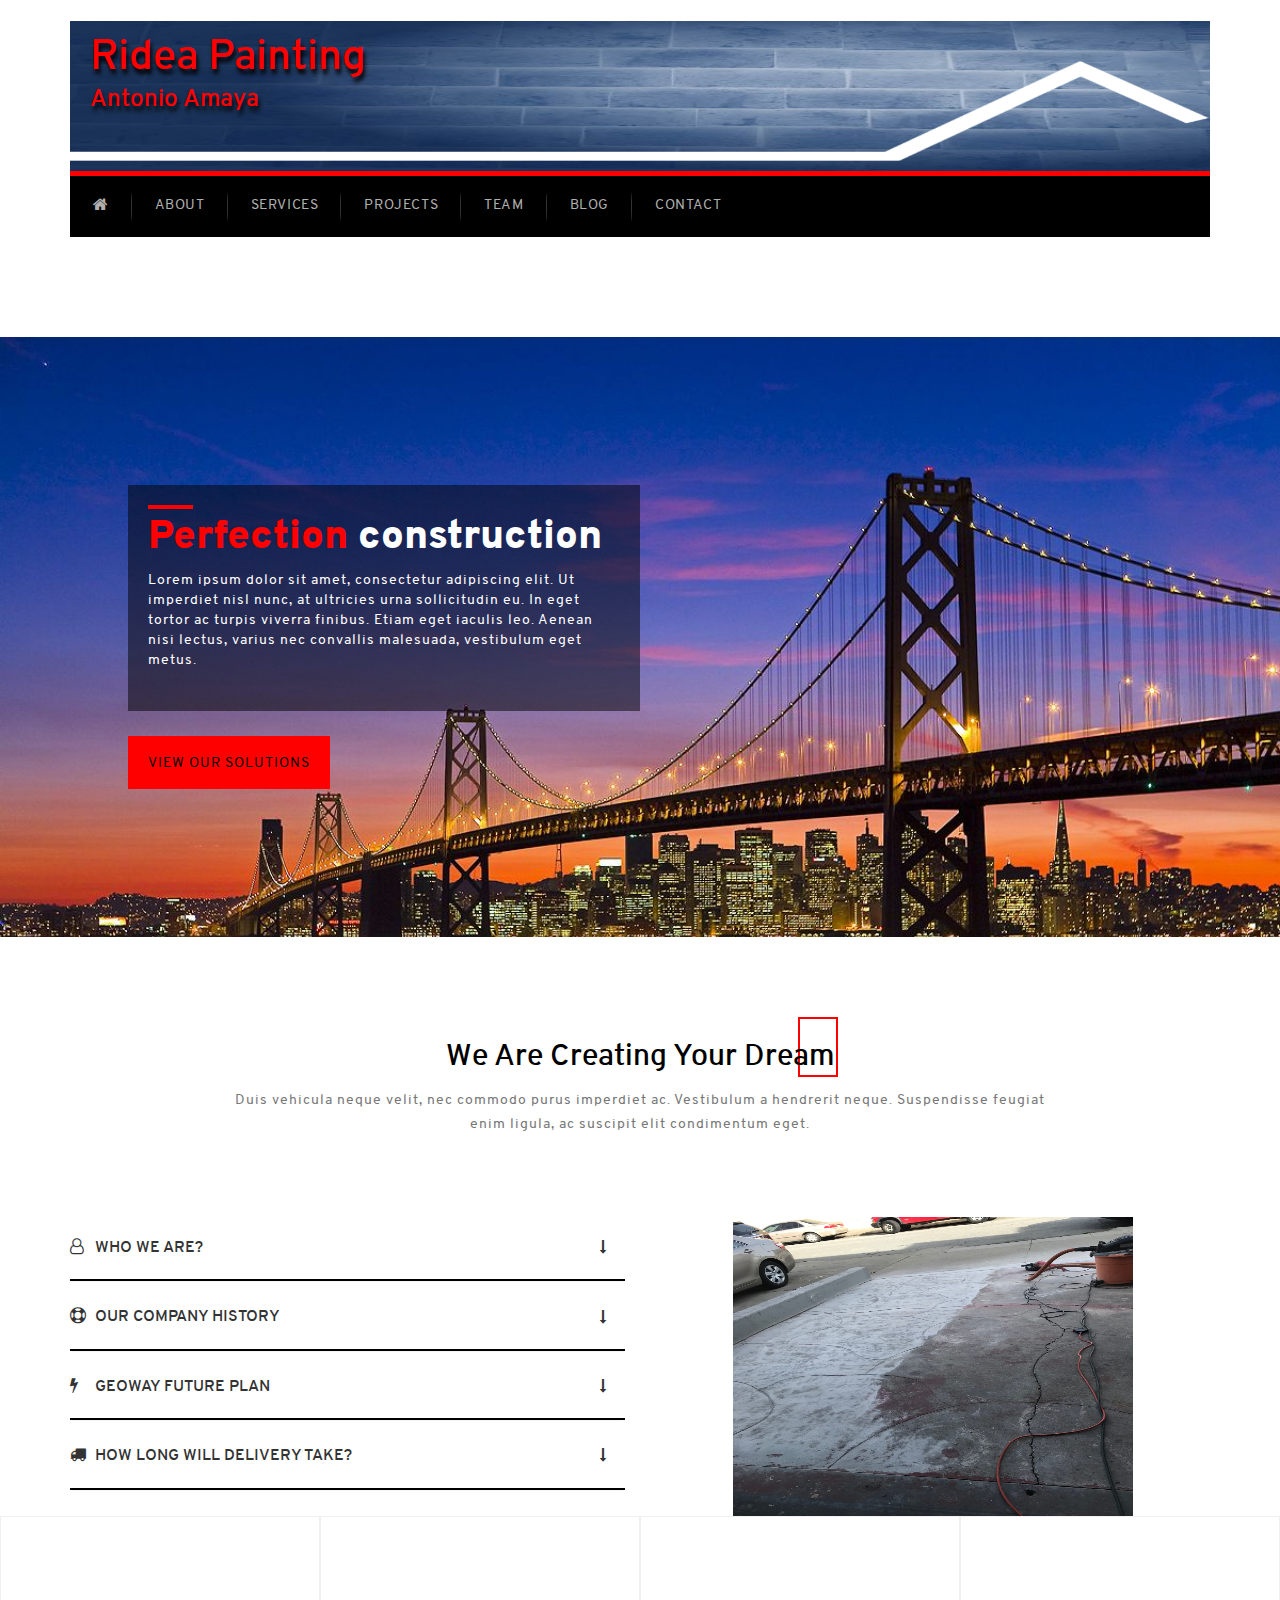
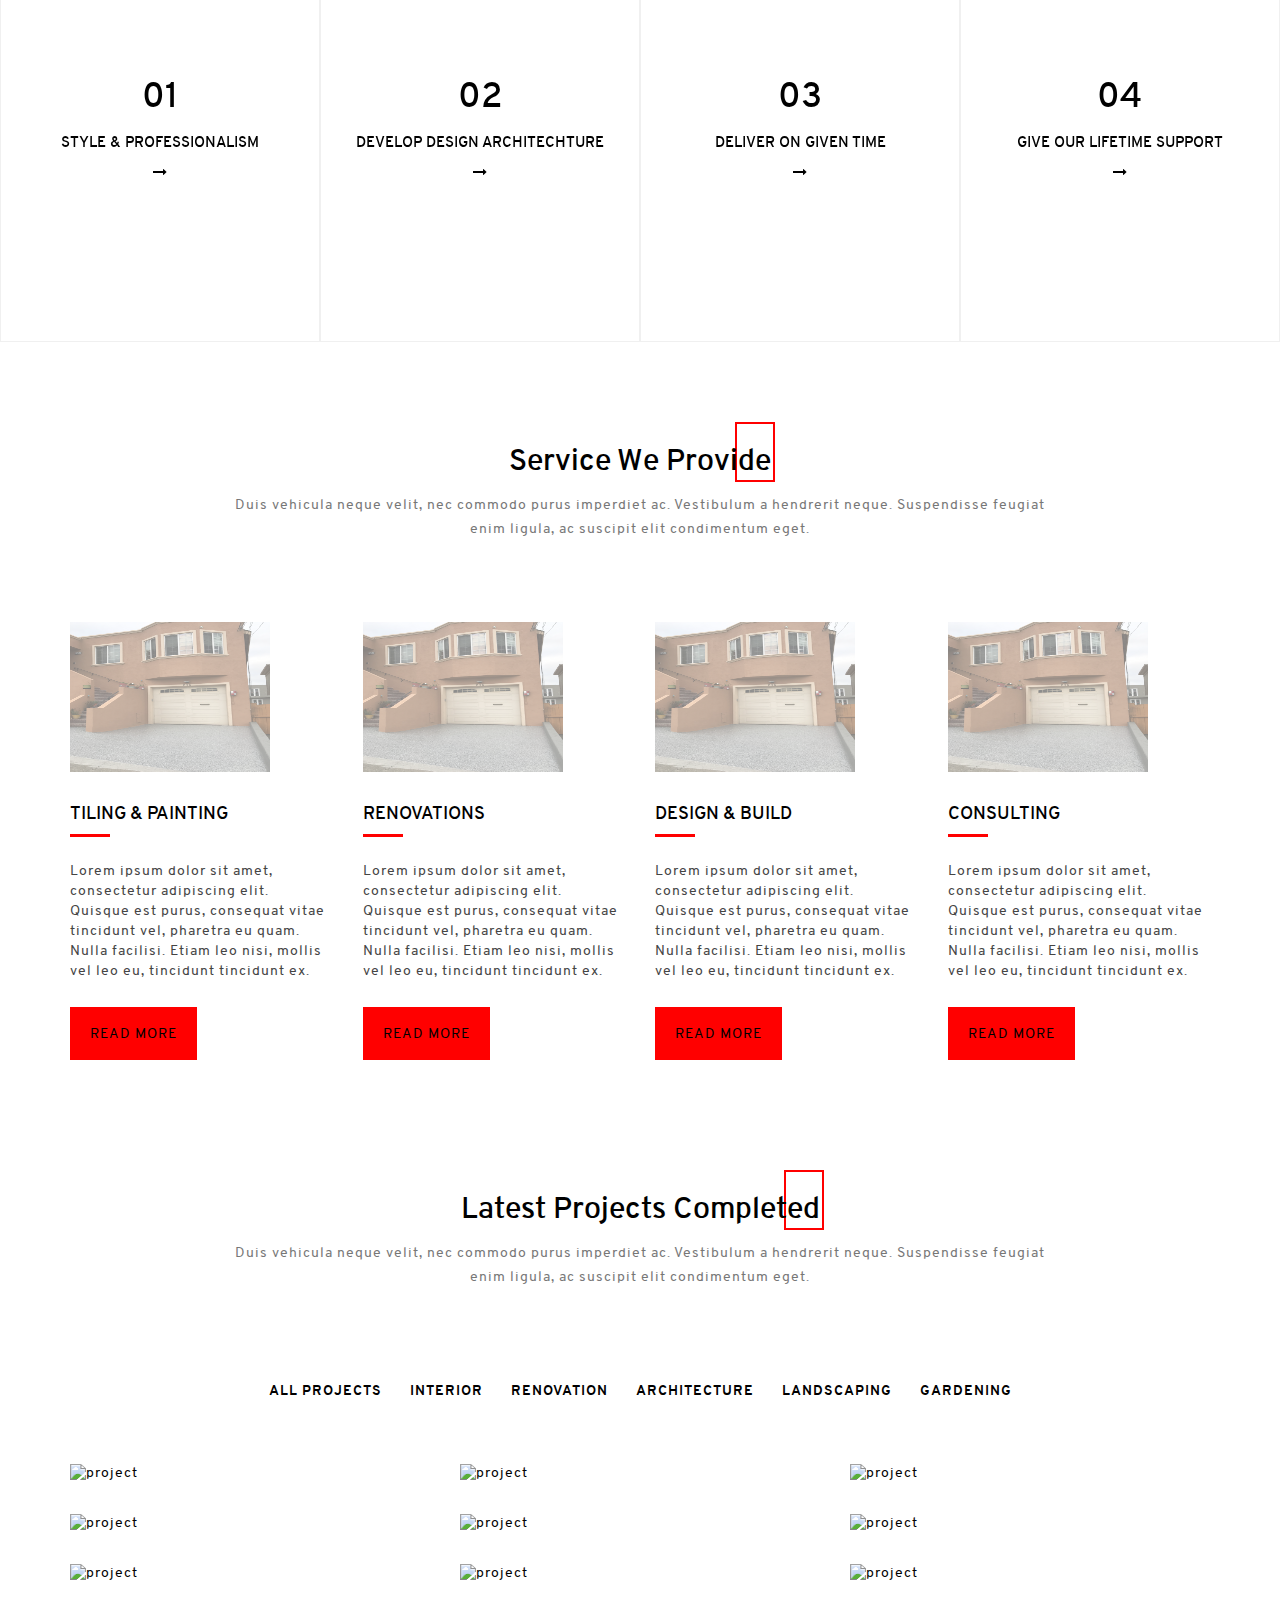
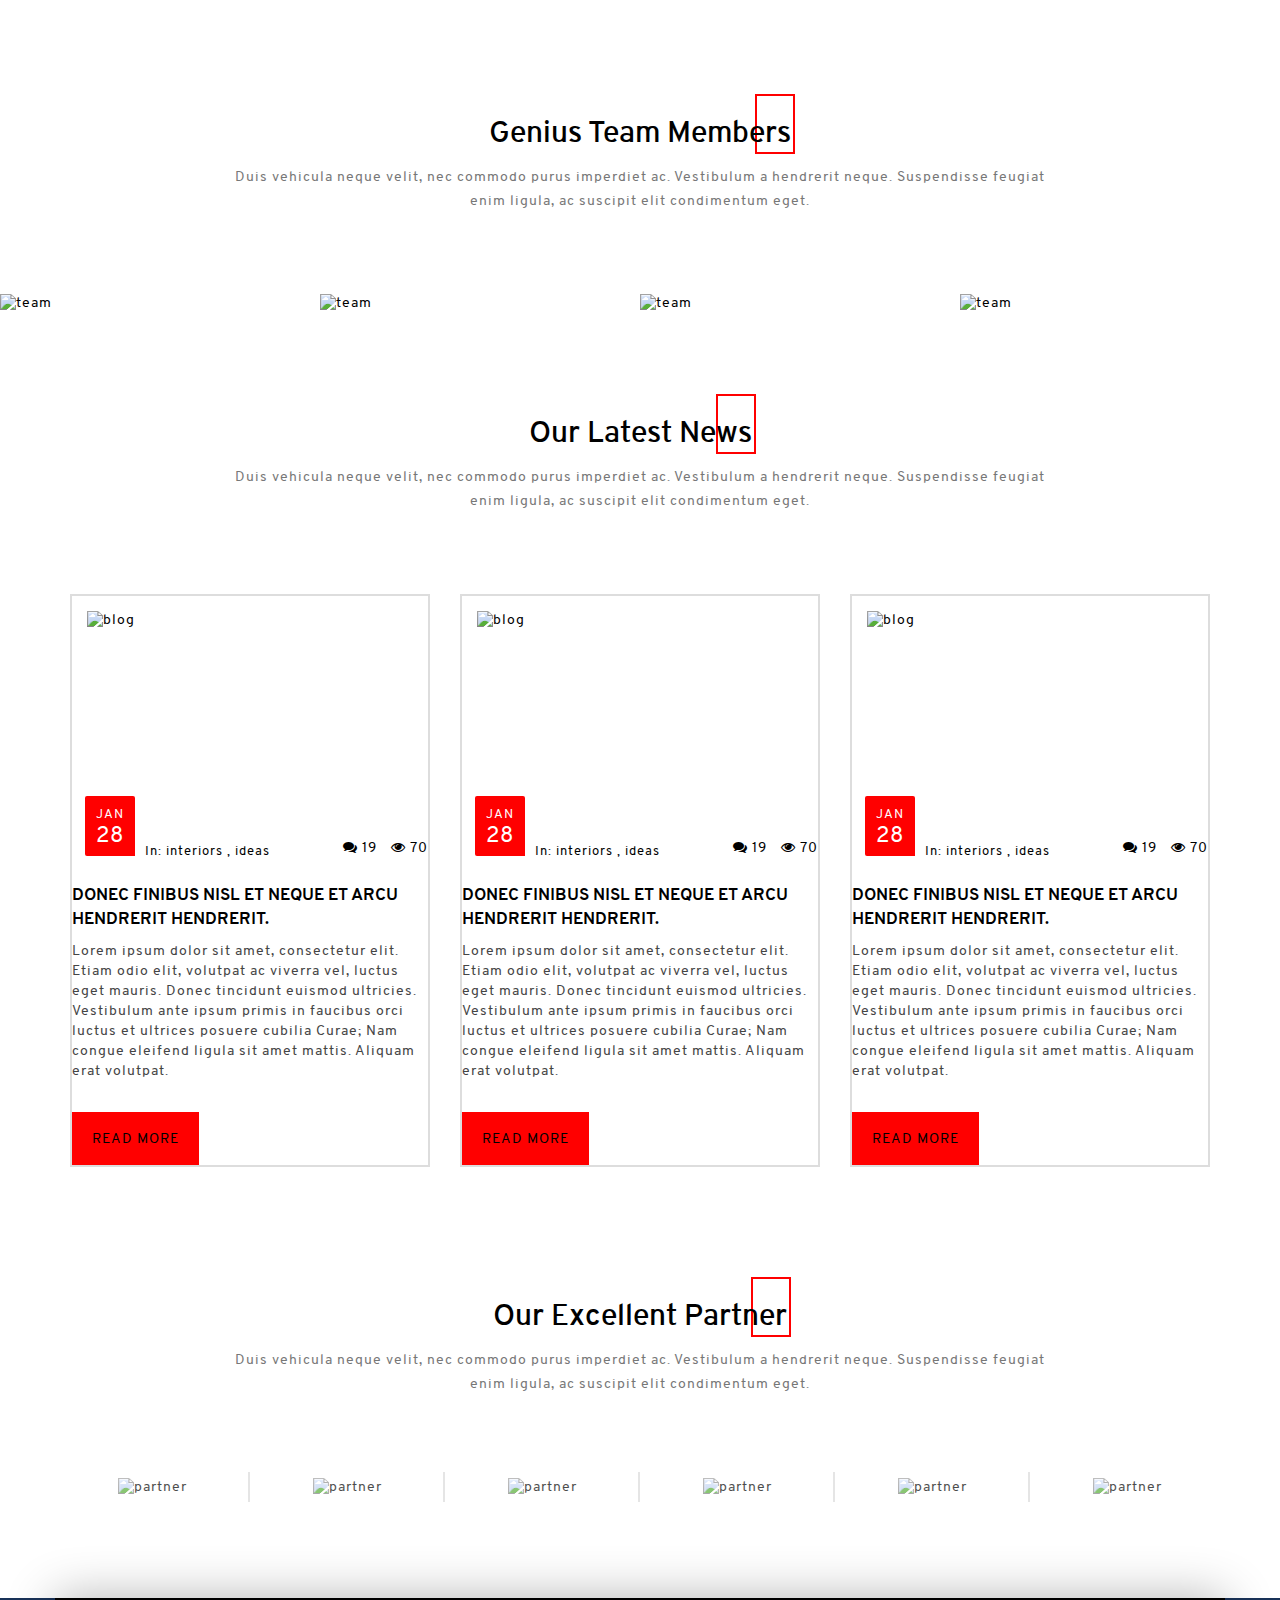
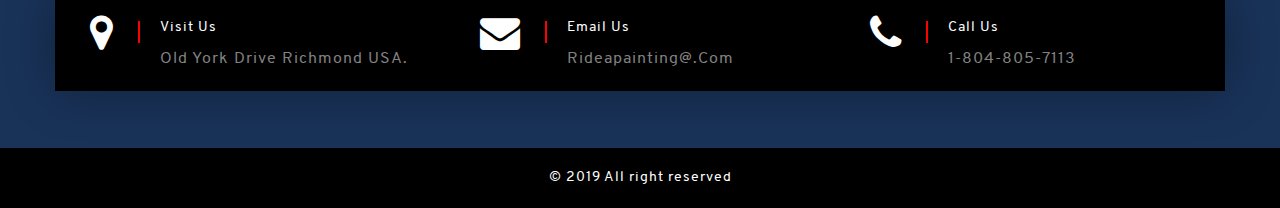
==== commit 0090ea21: "changed margin on tile.html" ====
--- a/index.html
+++ b/index.html
@@ -195,7 +195,7 @@
                         </div>
                         <div class="col-md-6 col-sm-6 col-xs-12">
                             <div class="tv-about-img">
-                                <img src="images/tilefloor2.jpg" alt="about" class="img-responsive">
+                                <img class='dream1' src="images/tilefloor2.jpg" alt="about" class="img-responsive">
                             </div>
                         </div>
                     </div>
--- a/css/style.css
+++ b/css/style.css
@@ -1,10 +1,17 @@
 
 
-
+.dream1 {
+    width:400px;
+    height:300px;
+}
 .layout {
     text-align:center;
-    margin:20px;
+    margin:0 auto;
     width:100%;
+}
+.box {
+    padding-top:20px;
+    margin:0 auto;
 }
 .changeimg {
     width:70%;
@@ -14,7 +21,6 @@
 }
 .ul {
     margin:0 20px;
-    width:600px;
 }
 .ul li {
     max-width:300px;
@@ -23,13 +29,16 @@
 
 }
 .ul li img {
-    width:200px;
+    max-width:200px;
     height:150px;
     margin:20px;
 }
 .tv-blog-content {
     border:2px solid #ddd;
+}
+.tv-blog-content:hover {
     box-shadow:2px 2px 2px #ddd;
+    cursor:pointer;
 }
 .tv-blog-image img {
     width:300px;
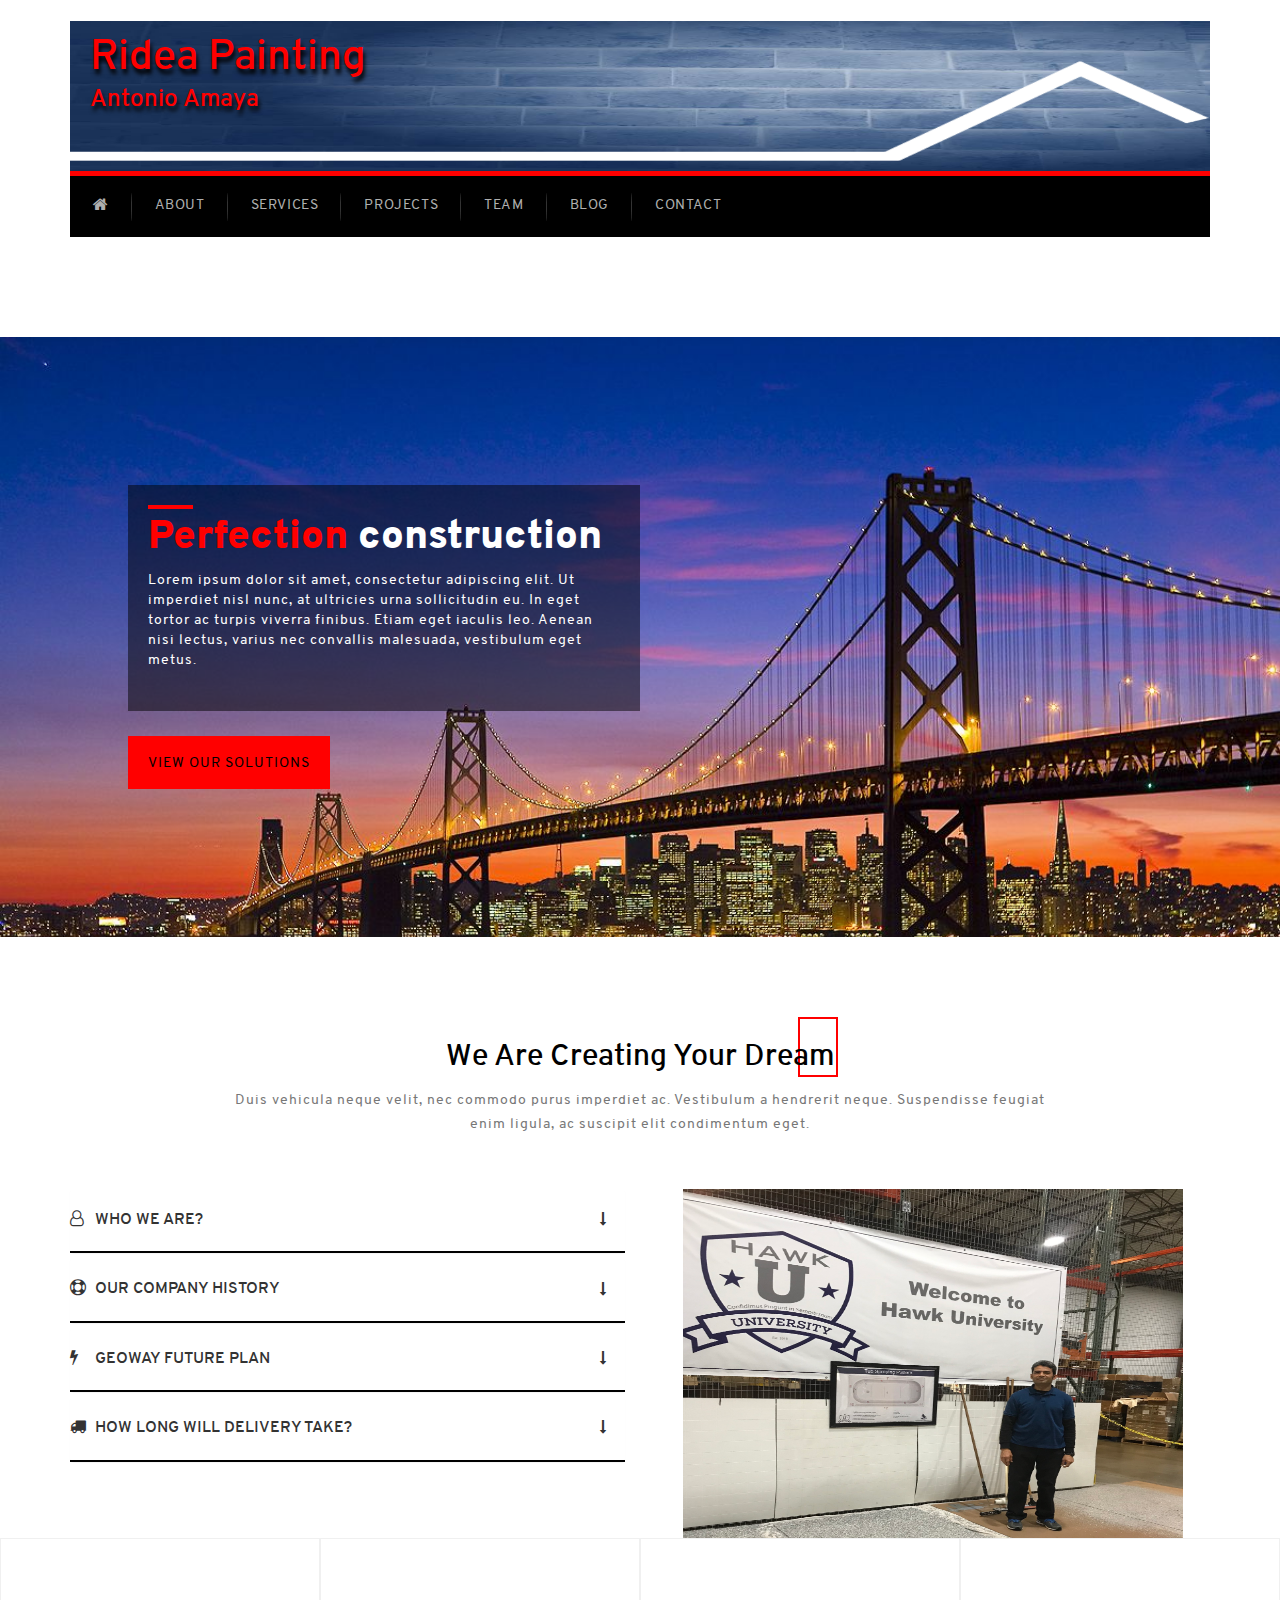
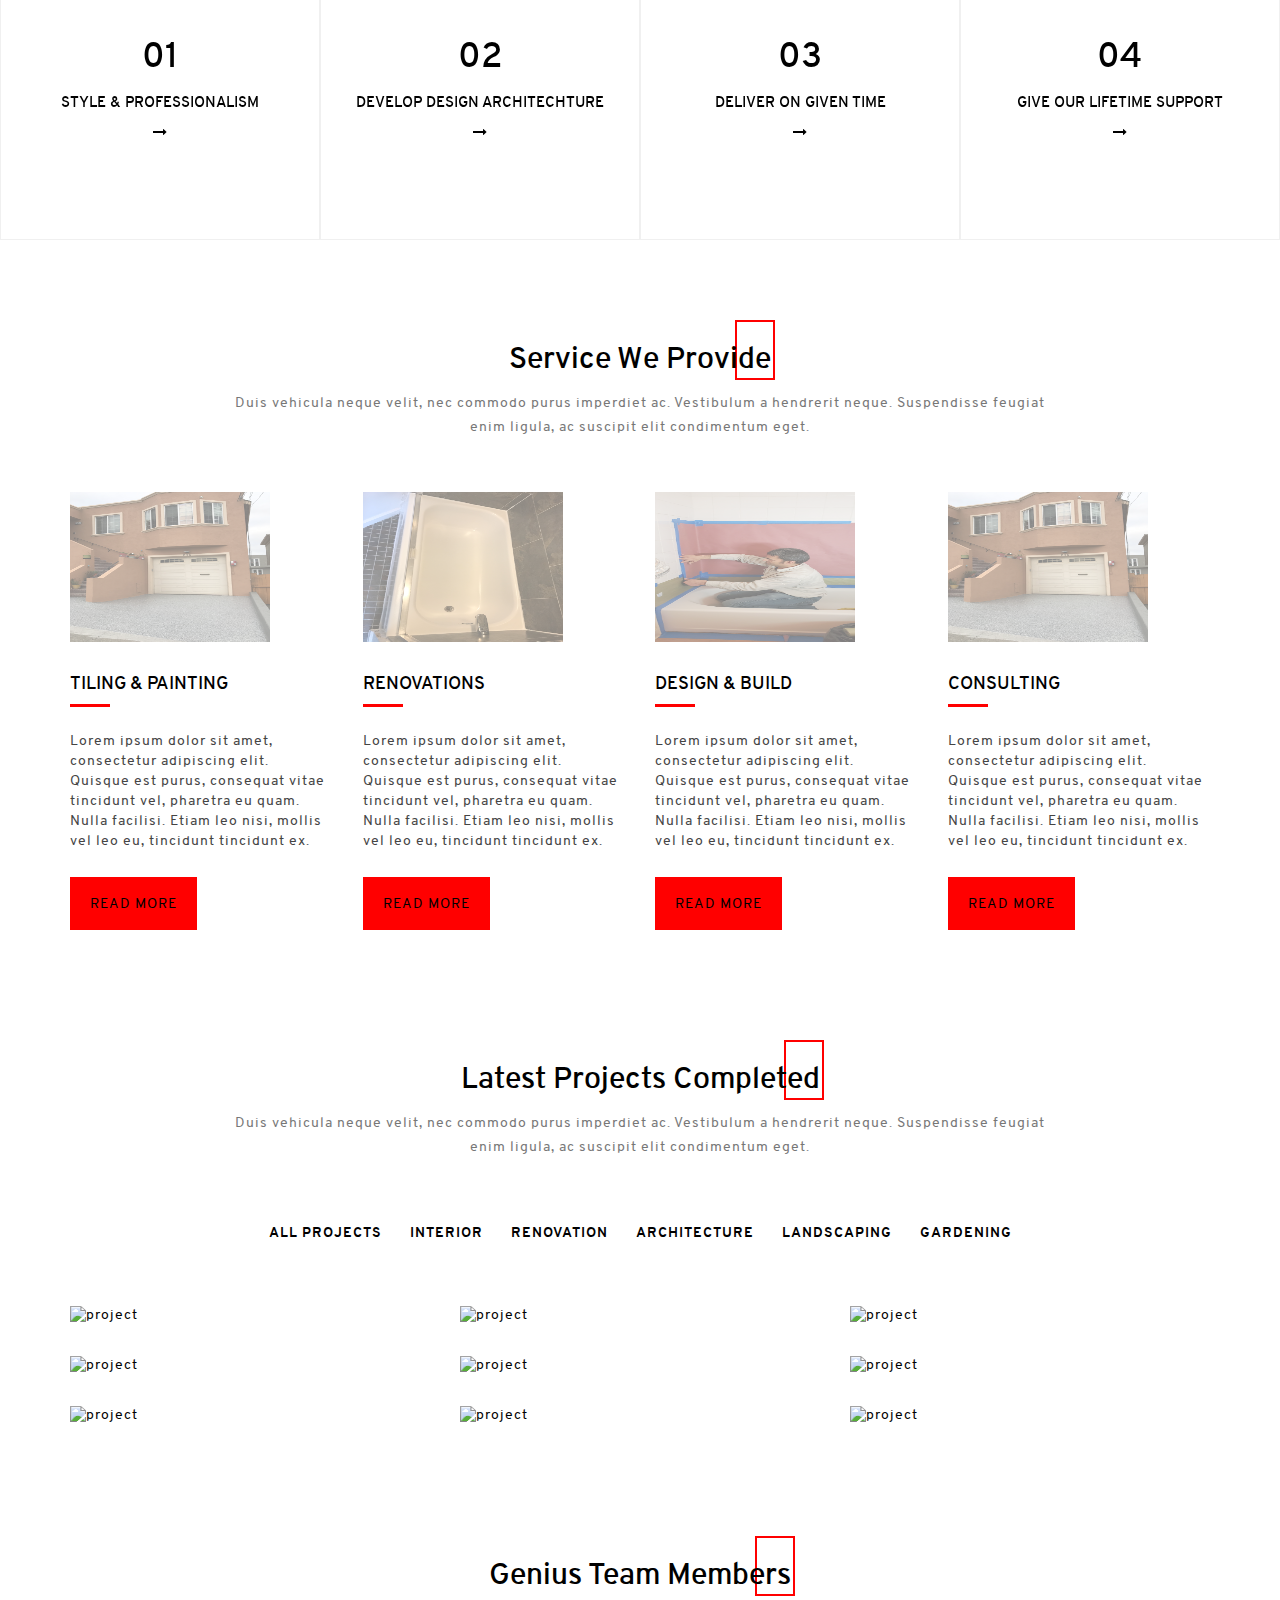
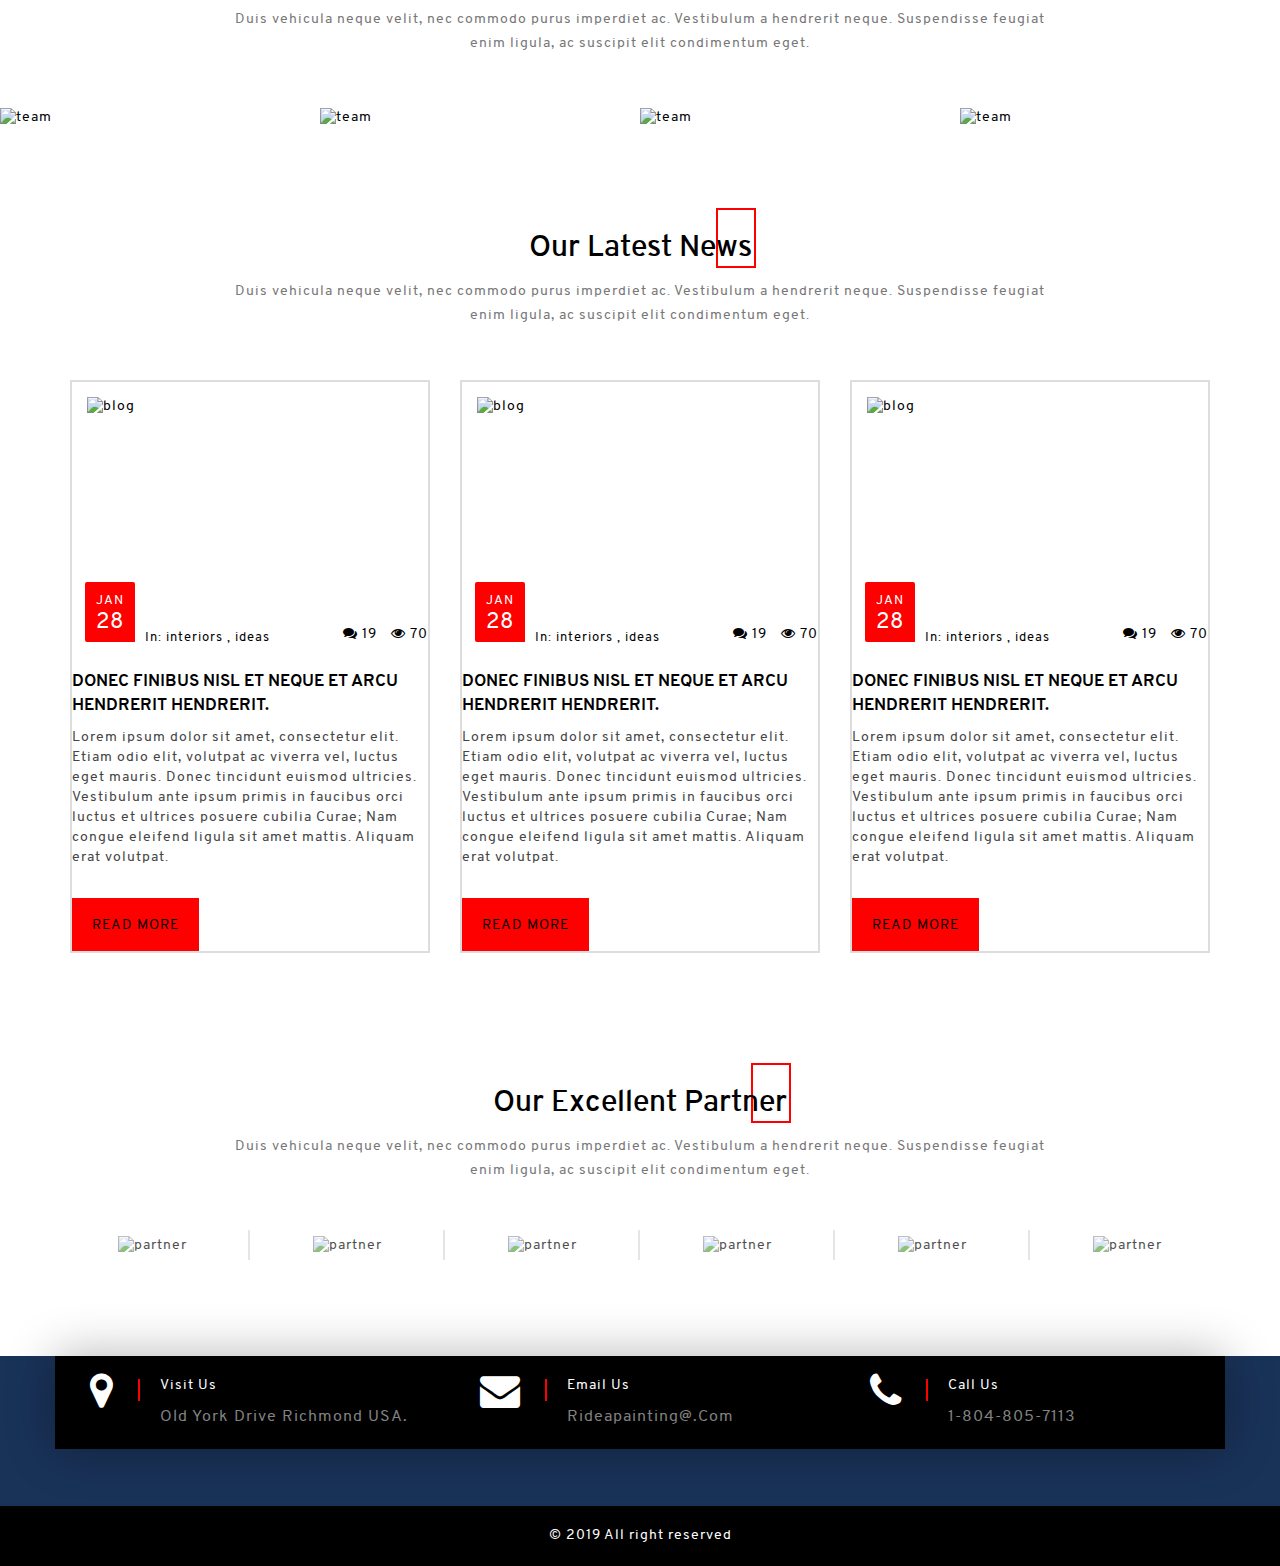
==== commit c3cbd67a: "added files & images" ====
--- a/index.html
+++ b/index.html
@@ -195,7 +195,7 @@
                         </div>
                         <div class="col-md-6 col-sm-6 col-xs-12">
                             <div class="tv-about-img">
-                                <img class='dream1' src="images/tilefloor2.jpg" alt="about" class="img-responsive">
+                                <img class='dream1' src="images/antonio1.jpg" alt="about" class="img-responsive">
                             </div>
                         </div>
                     </div>
@@ -233,7 +233,7 @@
                                             </div>
                                         </div>
                                         <figure class="image">
-                                            <img alt="step1" src="images/tilefloor2.jpg" class="img-responsive">
+                                            <img alt="step1" src="images/stairs.jpg" class="img-responsive">
                                         </figure>
                                     </div>
                                 </div>
@@ -268,7 +268,7 @@
                                             </div>
                                         </div>
                                         <figure class="image">
-                                            <img alt="step1" src="images/tilefloor2.jpg" class="img-responsive">
+                                            <img alt="step1" src="images/spray2.jpg" class="img-responsive">
                                         </figure>
                                     </div>
                                 </div>
@@ -303,7 +303,7 @@
                                             </div>
                                         </div>
                                         <figure class="image">
-                                            <img alt="step1" src="images/tilefloor2.jpg" class="img-responsive">
+                                            <img alt="step1" src="images/bathtub2.jpg" class="img-responsive">
                                         </figure>
                                     </div>
                                 </div>
@@ -376,13 +376,13 @@
                             <div class="col-md-3 col-sm-6 col-xs-12">
                                 <div class="tv-service-content">
                                     <div class="tv-service-img">
-                                        <img alt="service" src="images/tilefloor1.jpg">
-                                        <img alt="service" src="images/tilefloor1.jpg">
+                                        <img alt="service" src="images/bathtub1.jpg">
+                                        <img alt="service" src="images/bathtub1.jpg">
                                     </div>
                                     <div class="tv-service-text">
                                         <h4>Renovations</h4>
                                         <p>Lorem ipsum dolor sit amet, consectetur adipiscing elit. Quisque est purus, consequat vitae tincidunt vel, pharetra eu quam. Nulla facilisi. Etiam leo nisi, mollis vel leo eu, tincidunt tincidunt ex.</p>
-                                        <a class="btn" href="tile.html">
+                                        <a class="btn" href="bathtub.html">
                                             <span class="tv-mask"></span>
                                             <span>Read More</span>
                                         </a>
@@ -392,13 +392,13 @@
                             <div class="col-md-3 col-sm-6 col-xs-12">
                                 <div class="tv-service-content">
                                     <div class="tv-service-img">
-                                        <img alt="service" src="images/tilefloor1.jpg">
-                                        <img alt="service" src="images/tilefloor1.jpg">
+                                        <img alt="service" src="images/spray1.jpg">
+                                        <img alt="service" src="images/spray1.jpg">
                                     </div>
                                     <div class="tv-service-text">
                                         <h4>Design & Build</h4>
                                         <p>Lorem ipsum dolor sit amet, consectetur adipiscing elit. Quisque est purus, consequat vitae tincidunt vel, pharetra eu quam. Nulla facilisi. Etiam leo nisi, mollis vel leo eu, tincidunt tincidunt ex.</p>
-                                        <a class="btn" href="tile.html">
+                                        <a class="btn" href="spray.html">
                                             <span class="tv-mask"></span>
                                             <span>Read More</span>
                                         </a>
--- a/css/style.css
+++ b/css/style.css
@@ -14,8 +14,8 @@
     margin:0 auto;
 }
 .changeimg {
-    width:70%;
-    height:400px;
+    width:80%;
+    height:500px;
     margin-top:-100px;
 
 }
@@ -41,7 +41,7 @@
     cursor:pointer;
 }
 .tv-blog-image img {
-    width:300px;
+    width:90%;
     height:200px;
     margin:15px;
 }
@@ -208,6 +208,8 @@
 .tv-section-para, .tv-about-img img{
     margin-left: auto;
     margin-right: auto;
+    width:500px;
+    height:350px;
 }
 
 
@@ -551,6 +553,7 @@
     margin-left: auto;
     margin-right: auto;
     width: 65%;
+    height:20px;
 }
 #accordion a {
     display: block;
@@ -661,6 +664,7 @@
     height: auto;
     max-width: 100%;
     width: 100%;
+    height:300px;
 }
 .tv-step-content:hover .tv-stepsupper-info .tv-info-inner, .tv-step-content .tv-stepshover-info .tv-info-inner {
     opacity: 0;
--- a/css/responsive.css
+++ b/css/responsive.css
@@ -88,6 +88,12 @@
         margin-left:-140px;
 
     }
+    .changeimg {
+        width:90%;
+        height:500px;
+        margin-top:-100px;
+    
+    }
 
   
 }
@@ -141,6 +147,10 @@
         right: auto;
         text-align: left;
     }
+    .box img {
+        width:90%;
+    }
+ 
    
 
 }
@@ -167,6 +177,9 @@
     .media-body, .tv-popular-posts-content{
         text-align: left;
     }
+    .changeimg {
+        width:20%;
+    }
   
 }
 @media (max-width: 400px){
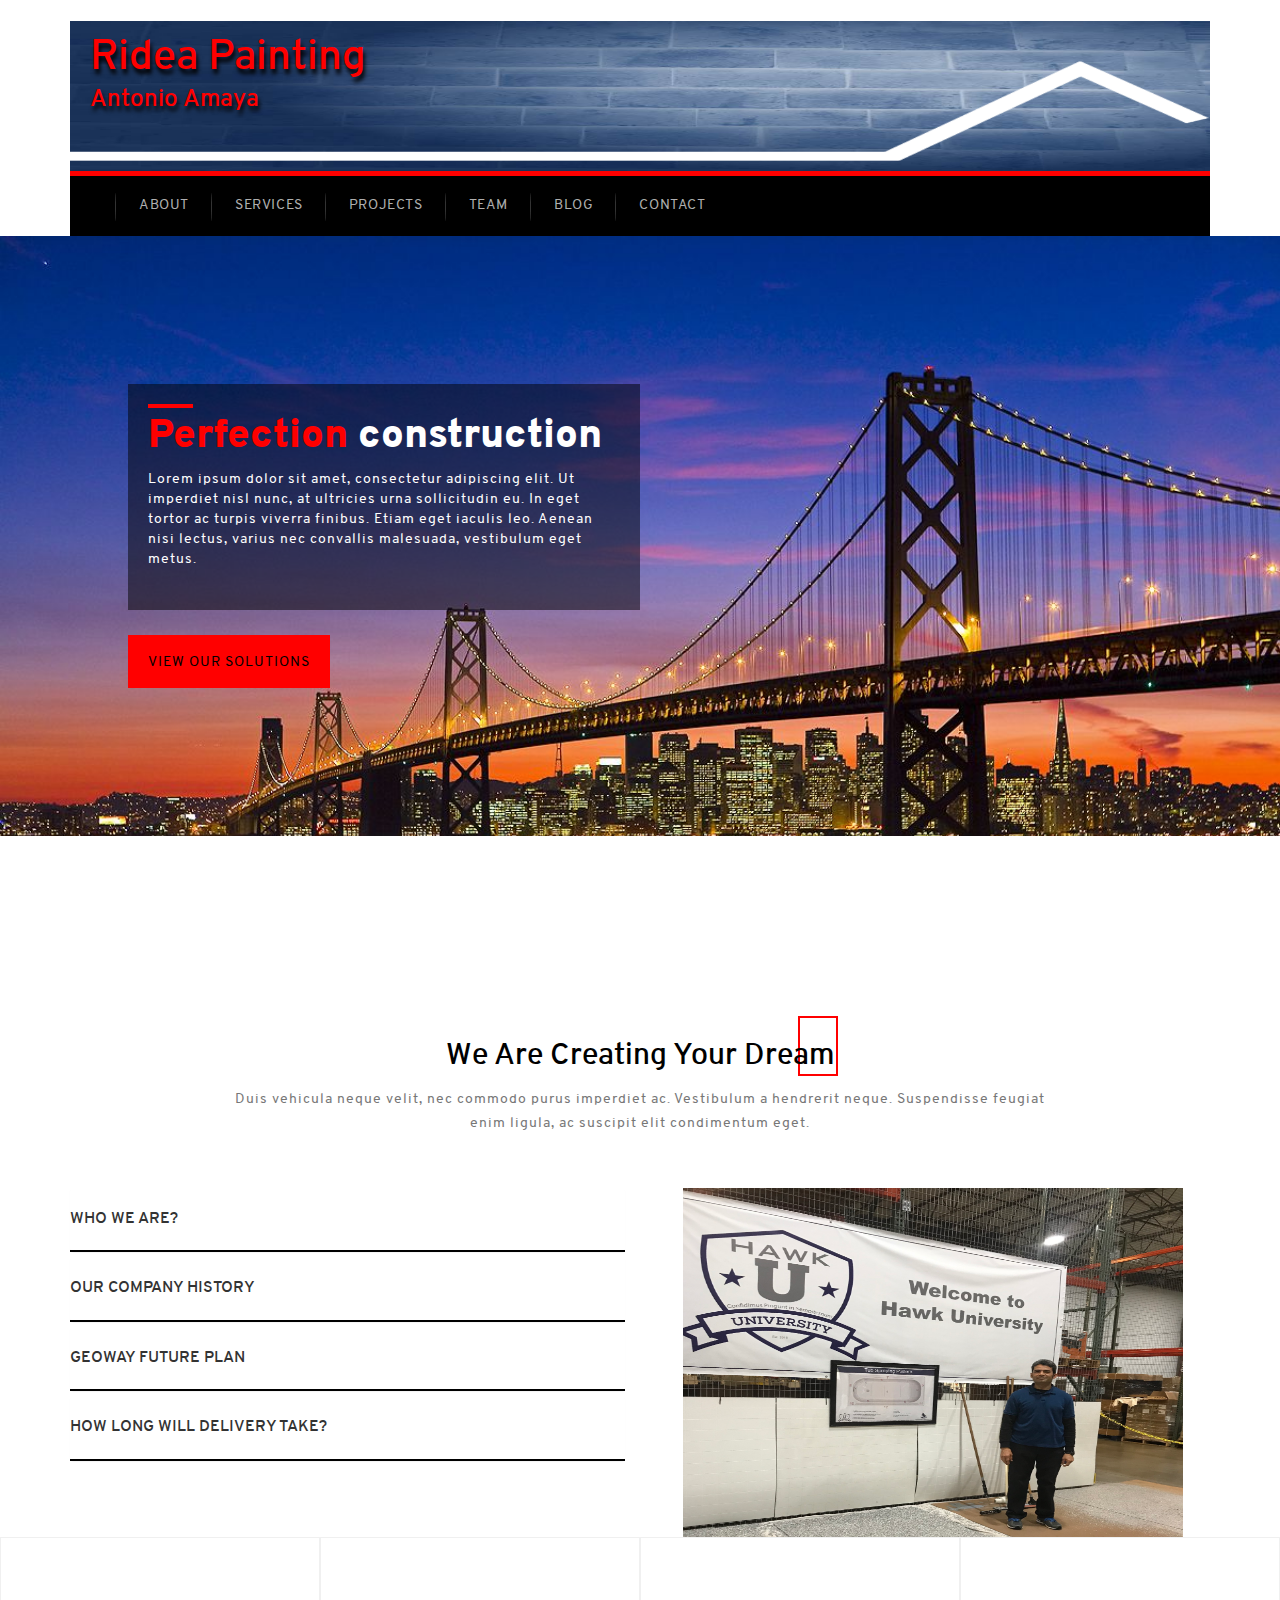
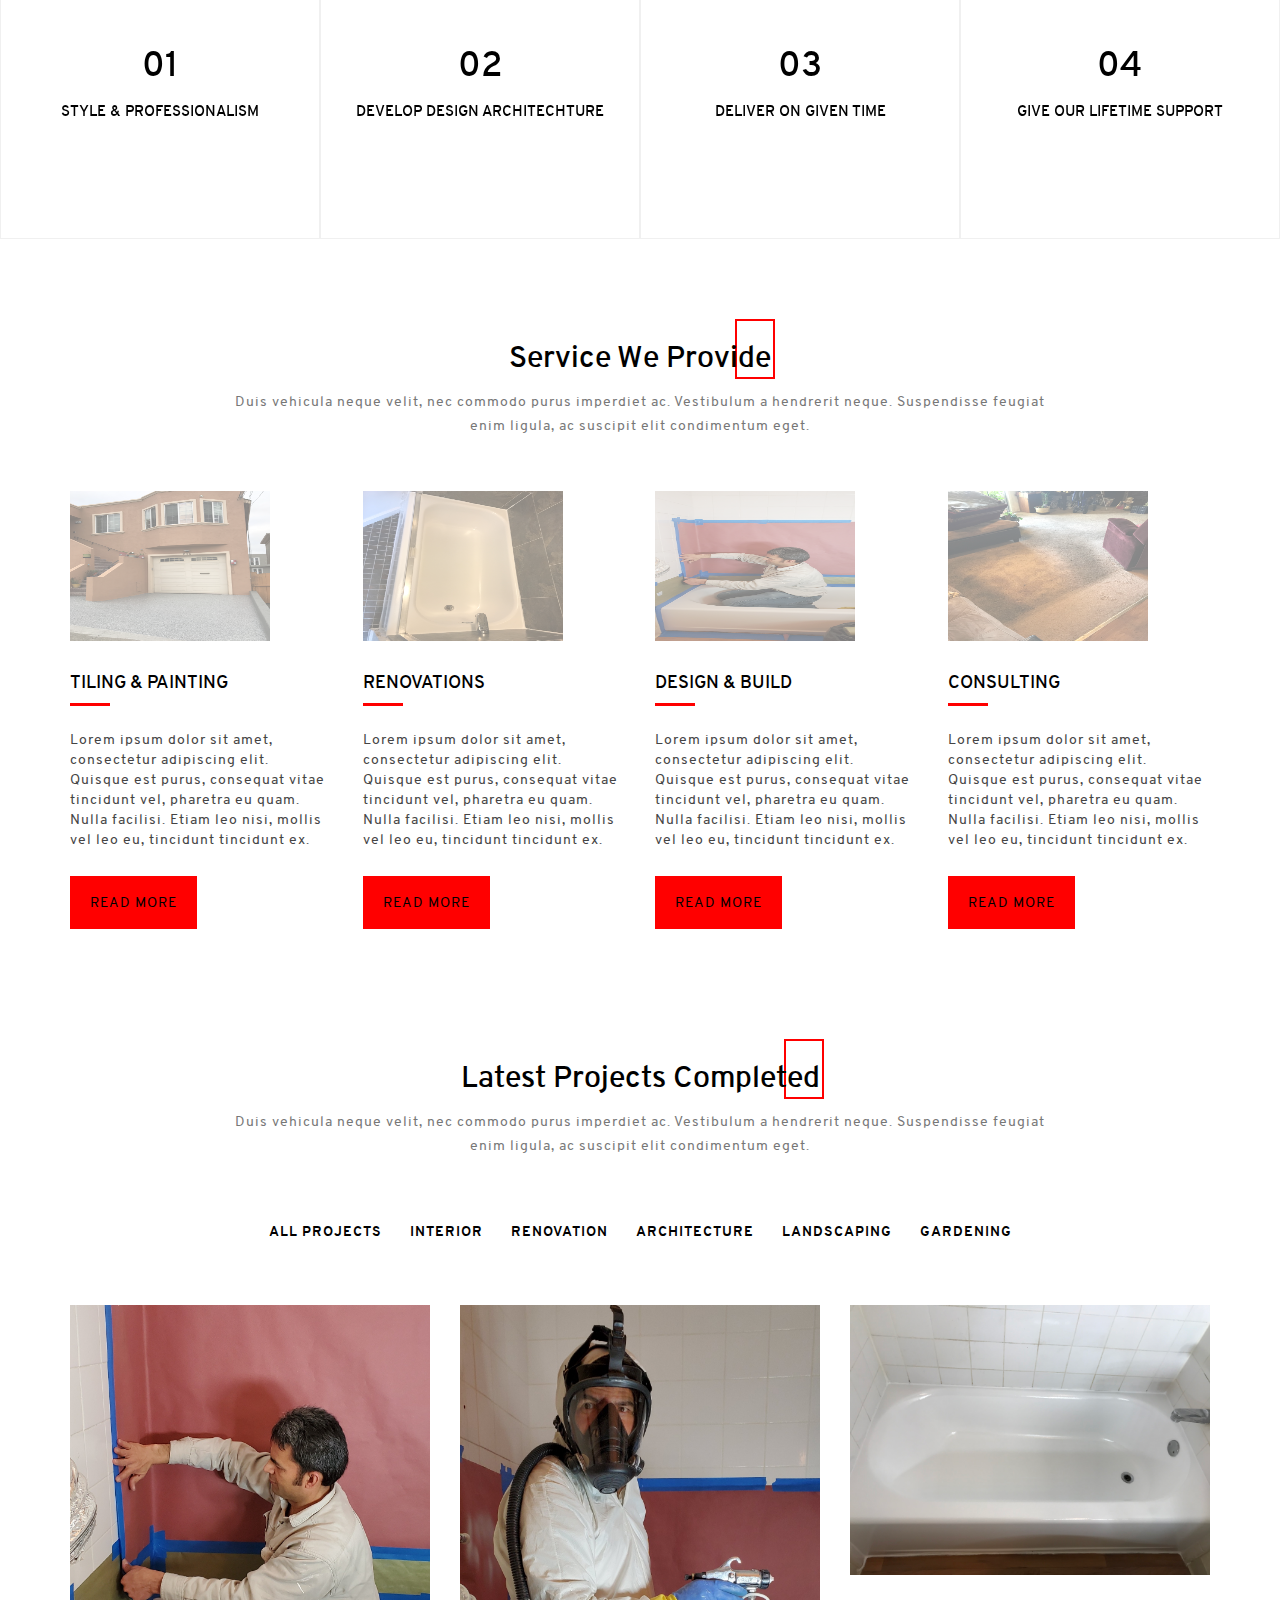
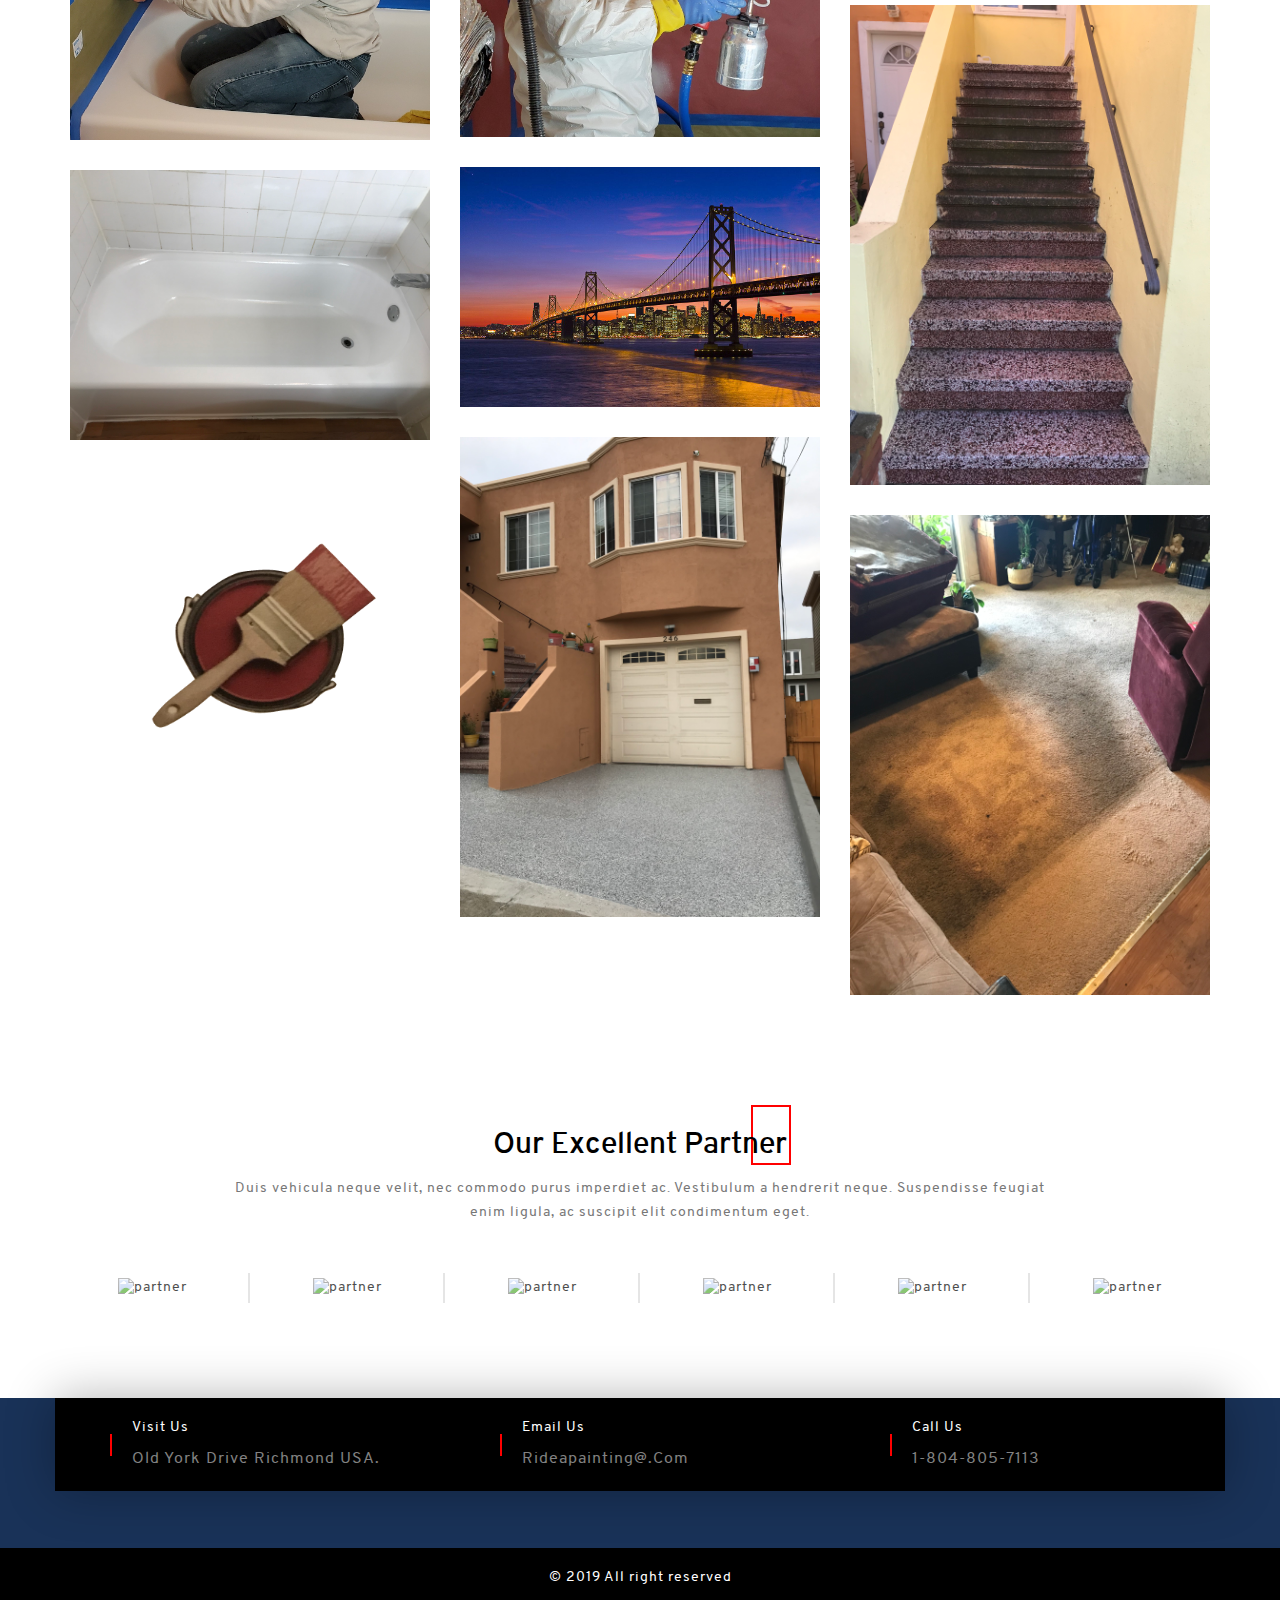
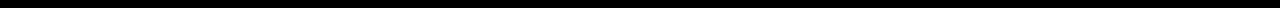
==== commit a52964bd: "more images" ====
--- a/index.html
+++ b/index.html
@@ -4,8 +4,10 @@
         <meta charset="utf-8">
         <meta http-equiv="X-UA-Compatible" content="IE=edge">
         <meta name="viewport" content="width=device-width, initial-scale=1.0">
-        <link rel="icon" href="images/favicon.png"/>
-        <title>OAJ Interiors</title>
+             <!-- Favicon and Apple Touch Icons -->
+    <link rel='shortcut icon' href='images/paint.png' type='img/x-icon'>
+        <!-- <link rel="icon" href="images/favicon.png"/> -->
+        <title>Antonio Amaya</title>
 
         <!-- Bootstrap core CSS -->
         <link href="css/bootstrap.min.css" rel="stylesheet">
@@ -14,7 +16,7 @@
         <!-- Custom styles for this template -->
         <link href="css/style.css" rel="stylesheet">
         <link href="css/responsive.css" rel="stylesheet">
-        <link href="fonts/font-awesome/css/font-awesome.min.css" rel="stylesheet" type="text/css" />
+        <!-- <link href="fonts/font-awesome/css/font-awesome.min.css" rel="stylesheet" type="text/css" /> -->
         <link href="fonts/website-font/stylesheet.css" rel="stylesheet" type="text/css" />
         <link rel="stylesheet" href="css/lightbox.min.css">
 
@@ -54,13 +56,6 @@
                     </div>
                 </div>
             </div>
-
-
-
-         
-
-
-
 
             <div class="tv-main-nav">
                 <div class="container">                  
@@ -224,8 +219,8 @@
                                                 <div class="tv-stepsinfo-text">
                                                     <h4>01</h4>
                                                     <h5 class="text-uppercase">Style & Professionalism</h5>
-                                                    <p>Lorem ipsum dolor sit amet, consectetur adipiscing elit.</p>
-                                                    <a class="btn" href="">
+                                                    <p>hello ipsum dolor sit amet, consectetur adipiscing elit.</p>
+                                                    <a class="btn" href="carpet.html">
                                                         <span class="tv-mask"></span>
                                                         <span><i class="fa fa-long-arrow-right"></i></span>
                                                     </a>
@@ -260,7 +255,7 @@
                                                     <h4>02</h4>
                                                     <h5 class="text-uppercase">Develop Design Architechture</h5>
                                                     <p>Lorem ipsum dolor sit amet, consectetur adipiscing elit.</p>
-                                                    <a class="btn" href="">
+                                                    <a class="btn" href="spray.html">
                                                         <span class="tv-mask"></span>
                                                         <span><i class="fa fa-long-arrow-right"></i></span>
                                                     </a>
@@ -295,7 +290,7 @@
                                                     <h4>03</h4>
                                                     <h5 class="text-uppercase">Deliver on Given Time</h5>
                                                     <p>Lorem ipsum dolor sit amet, consectetur adipiscing elit.</p>
-                                                    <a class="btn" href="">
+                                                    <a class="btn" href="bathtub.html">
                                                         <span class="tv-mask"></span>
                                                         <span><i class="fa fa-long-arrow-right"></i></span>
                                                     </a>
@@ -330,7 +325,7 @@
                                                     <h4>04</h4>
                                                     <h5 class="text-uppercase">Give Our Lifetime Support</h5>
                                                     <p>Lorem ipsum dolor sit amet, consectetur adipiscing elit.</p>
-                                                    <a class="btn" href="">
+                                                    <a class="btn" href="tile.html">
                                                         <span class="tv-mask"></span>
                                                         <span><i class="fa fa-long-arrow-right"></i></span>
                                                     </a>
@@ -408,13 +403,13 @@
                             <div class="col-md-3 col-sm-6 col-xs-12">
                                 <div class="tv-service-content">
                                     <div class="tv-service-img">
-                                        <img alt="service" src="images/tilefloor1.jpg">
-                                        <img alt="service" src="images/tilefloor1.jpg">
+                                        <img alt="service" src="images/carpet1.jpg">
+                                        <img alt="service" src="images/carpet1.jpg">
                                     </div>
                                     <div class="tv-service-text">
                                         <h4>Consulting</h4>
                                         <p>Lorem ipsum dolor sit amet, consectetur adipiscing elit. Quisque est purus, consequat vitae tincidunt vel, pharetra eu quam. Nulla facilisi. Etiam leo nisi, mollis vel leo eu, tincidunt tincidunt ex.</p>
-                                        <a class="btn" href="tile.html">
+                                        <a class="btn" href="carpet.html">
                                             <span class="tv-mask"></span>
                                             <span>Read More</span>
                                         </a>
@@ -449,7 +444,7 @@
                             <li class="item grid-item col-md-4 col-sm-6 col-xs-6 width-100" data-groups='["architecture"]'>
                                 <div class="tv-project-content">
                                     <div class="tv-project-image">
-                                        <img src="images/portfolio-item1.jpg" alt="project" class="img-responsive">
+                                        <img src="images/spray1-1.jpg" alt="project" class="img-responsive">
                                     </div>
                                     <div class="tv-project-overlaytext">
                                         <div class="tv-project-midvalue">
@@ -465,7 +460,7 @@
                             <li class="item grid-item col-md-4 col-sm-6 col-xs-6 width-100" data-groups='["architecture"]'>
                                 <div class="tv-project-content">
                                     <div class="tv-project-image">
-                                        <img src="images/portfolio-item2.jpg" alt="project" class="img-responsive">
+                                        <img src="images/spray2-2.jpg" alt="project" class="img-responsive">
                                     </div>
                                     <div class="tv-project-overlaytext">
                                         <div class="tv-project-midvalue">
@@ -481,7 +476,7 @@
                             <li class="item grid-item col-md-4 col-sm-6 col-xs-6 width-100" data-groups='["interior"]'>
                                 <div class="tv-project-content">
                                     <div class="tv-project-image">
-                                        <img src="images/portfolio-item3.jpg" alt="project" class="img-responsive">
+                                        <img src="images/spray3.jpg" alt="project" class="img-responsive">
                                     </div>
                                     <div class="tv-project-overlaytext">
                                         <div class="tv-project-midvalue">
@@ -497,14 +492,14 @@
                             <li class="item grid-item col-md-4 col-sm-6 col-xs-6 width-100" data-groups='["landscaping"]'>
                                 <div class="tv-project-content">
                                     <div class="tv-project-image">
-                                        <img src="images/portfolio-item4.jpg" alt="project" class="img-responsive">
+                                        <img src="images/stairs.jpg" alt="project" class="img-responsive">
                                     </div>
                                     <div class="tv-project-overlaytext">
                                         <div class="tv-project-midvalue">
                                             <span class="tv-porject-cat">Landscaping</span>
                                             <span class="tv-project-name">New Office Room</span>
                                             <span class="tv-project-plus">
-                                                <a href="images/portfolio-item4.jpg" class="tv-plus example-image-link img-responsive" data-lightbox="project"><i class="fa fa-plus" aria-hidden="true"></i></a>
+                                                <a href="images/stairs.jpg" class="tv-plus example-image-link img-responsive" data-lightbox="project"><i class="fa fa-plus" aria-hidden="true"></i></a>
                                             </span>
                                         </div>
                                     </div>
@@ -513,14 +508,14 @@
                             <li class="item grid-item col-md-4 col-sm-6 col-xs-6 width-100" data-groups='["interior"]'>
                                 <div class="tv-project-content">
                                     <div class="tv-project-image">
-                                        <img src="images/portfolio-item5.jpg" alt="project" class="img-responsive">
+                                        <img src="images/bay1.jpg" alt="project" class="img-responsive">
                                     </div>
                                     <div class="tv-project-overlaytext">
                                         <div class="tv-project-midvalue">
                                             <span class="tv-porject-cat">Interior</span>
                                             <span class="tv-project-name">New Office Room</span>
                                             <span class="tv-project-plus">
-                                                <a href="images/portfolio-item5.jpg" class="tv-plus example-image-link img-responsive" data-lightbox="project"><i class="fa fa-plus" aria-hidden="true"></i></a>
+                                                <a href="images/stairs.jpg" class="tv-plus example-image-link img-responsive" data-lightbox="project"><i class="fa fa-plus" aria-hidden="true"></i></a>
                                             </span>
                                         </div>
                                     </div>
@@ -529,14 +524,14 @@
                             <li class="item grid-item col-md-4 col-sm-6 col-xs-6 width-100" data-groups='["renovation"]'>
                                 <div class="tv-project-content">
                                     <div class="tv-project-image">
-                                        <img src="images/portfolio-item6.jpg" alt="project" class="img-responsive">
+                                        <img src="images/spray3.jpg" alt="project" class="img-responsive">
                                     </div>
                                     <div class="tv-project-overlaytext">
                                         <div class="tv-project-midvalue">
                                             <span class="tv-porject-cat">Renovation</span>
                                             <span class="tv-project-name">New Office Room</span>
                                             <span class="tv-project-plus">
-                                                <a href="images/portfolio-item6.jpg" class="tv-plus example-image-link img-responsive" data-lightbox="project"><i class="fa fa-plus" aria-hidden="true"></i></a>
+                                                <a href="images/spray3.jpg" class="tv-plus example-image-link img-responsive" data-lightbox="project"><i class="fa fa-plus" aria-hidden="true"></i></a>
                                             </span>
                                         </div>
                                     </div>
@@ -545,14 +540,14 @@
                             <li class="item grid-item col-md-4 col-sm-6 col-xs-6 width-100" data-groups='["renovation"]'>
                                 <div class="tv-project-content">
                                     <div class="tv-project-image">
-                                        <img src="images/portfolio-item7.jpg" alt="project" class="img-responsive">
+                                        <img src="images/tilefloor1.jpg" alt="project" class="img-responsive">
                                     </div>
                                     <div class="tv-project-overlaytext">
                                         <div class="tv-project-midvalue">
                                             <span class="tv-porject-cat">Renovation</span>
                                             <span class="tv-project-name">New Office Room</span>
                                             <span class="tv-project-plus">
-                                                <a href="images/portfolio-item7.jpg" class="tv-plus example-image-link img-responsive" data-lightbox="project"><i class="fa fa-plus" aria-hidden="true"></i></a>
+                                                <a href="images/tile1.jpg" class="tv-plus example-image-link img-responsive" data-lightbox="project"><i class="fa fa-plus" aria-hidden="true"></i></a>
                                             </span>
                                         </div>
                                     </div>
@@ -561,7 +556,7 @@
                             <li class="item grid-item col-md-4 col-sm-6 col-xs-6 width-100" data-groups='["gardening"]'>
                                 <div class="tv-project-content">
                                     <div class="tv-project-image">
-                                        <img src="images/portfolio-item8.jpg" alt="project" class="img-responsive">
+                                        <img src="images/paintbrush.png" alt="project" class="img-responsive">
                                     </div>
                                     <div class="tv-project-overlaytext">
                                         <div class="tv-project-midvalue">
@@ -577,7 +572,7 @@
                             <li class="item grid-item col-md-4 col-sm-6 col-xs-6 width-100" data-groups='["interior"]'>
                                 <div class="tv-project-content">
                                     <div class="tv-project-image">
-                                        <img src="images/portfolio-item9.jpg" alt="project" class="img-responsive">
+                                        <img src="images/carpet1.jpg" alt="project" class="img-responsive">
                                     </div>
                                     <div class="tv-project-overlaytext">
                                         <div class="tv-project-midvalue">
@@ -595,7 +590,7 @@
                 </div>
             </div>
         </section>
-        <section class="tv-section">
+        <!-- <section class="tv-section">
             <header class="tv-section-heading">
                 <h2 class="tv-section-title">Genius Team Members</h2>
                 <p class="tv-section-para">Duis vehicula neque velit, nec commodo purus imperdiet ac. Vestibulum a hendrerit neque. Suspendisse feugiat enim ligula, ac suscipit elit condimentum eget.</p>
@@ -711,8 +706,8 @@
                         </div>
                     </div>
                 </div>
-        </section>
-        <section class="tv-section">
+        </section> -->
+        <!-- <section class="tv-section">
             <header class="tv-section-heading">
                 <h2 class="tv-section-title">Our Latest News</h2>
                 <p class="tv-section-para">Duis vehicula neque velit, nec commodo purus imperdiet ac. Vestibulum a hendrerit neque. Suspendisse feugiat enim ligula, ac suscipit elit condimentum eget.</p>
@@ -863,7 +858,7 @@
                     </div>
                 </div>
             </div>
-        </section>
+        </section> -->
         <!-- <section class="tv-section">
             <div class="tv-bgbanner" style="background-image: url(images/bgbanner.jpg)">
                 <div class="tv-banner-text">
@@ -919,22 +914,22 @@
                     <div class="row">
                         <div class="col-xs-4 col-sm-4 col-md-2 width-50perc">
                             <div class="tv-brand-image">
-                                <img src="images/partner1.png" alt="partner">
+                                <img src="images/antonio1.png" alt="partner">
                             </div>
                         </div>
                         <div class="col-xs-4 col-sm-4 col-md-2 width-50perc">
                             <div class="tv-brand-image">
-                                <img src="images/partner2.png" alt="partner">
+                                <img src="images/antonio2.png" alt="partner">
                             </div>
                         </div>
                         <div class="col-xs-4 col-sm-4 col-md-2 width-50perc">
                             <div class="tv-brand-image">
-                                <img src="images/partner3.png" alt="partner">
+                                <img src="images/antonio3.png" alt="partner">
                             </div>
                         </div>
                         <div class="col-xs-4 col-sm-4 col-md-2 width-50perc">
                             <div class="tv-brand-image">
-                                <img src="images/partner4.png" alt="partner">
+                                <img src="images/bathtub1.png" alt="partner">
                             </div>
                         </div>
                         <div class="col-xs-4 col-sm-4 col-md-2 width-50perc">
--- a/css/style.css
+++ b/css/style.css
@@ -1,5 +1,3 @@
-
-
 .dream1 {
     width:400px;
     height:300px;
@@ -375,6 +373,8 @@
 /*========================================================slider==============================================================*/
 .tv-slider-container{
     overflow: hidden;
+    position: relative;
+    top:-100px;
 }
 .tv-slider {
     position: relative;
@@ -385,7 +385,6 @@
     background-size: cover;
     display: block;
     overflow: hidden;
-    position: relative;
     width: 100%;
     min-height: 600px;
 }
--- a/css/responsive.css
+++ b/css/responsive.css
@@ -180,6 +180,10 @@
     .changeimg {
         width:20%;
     }
+    .tv-section-para, .tv-about-img img {
+        width:350px;
+        height:300px;
+    }
   
 }
 @media (max-width: 400px){
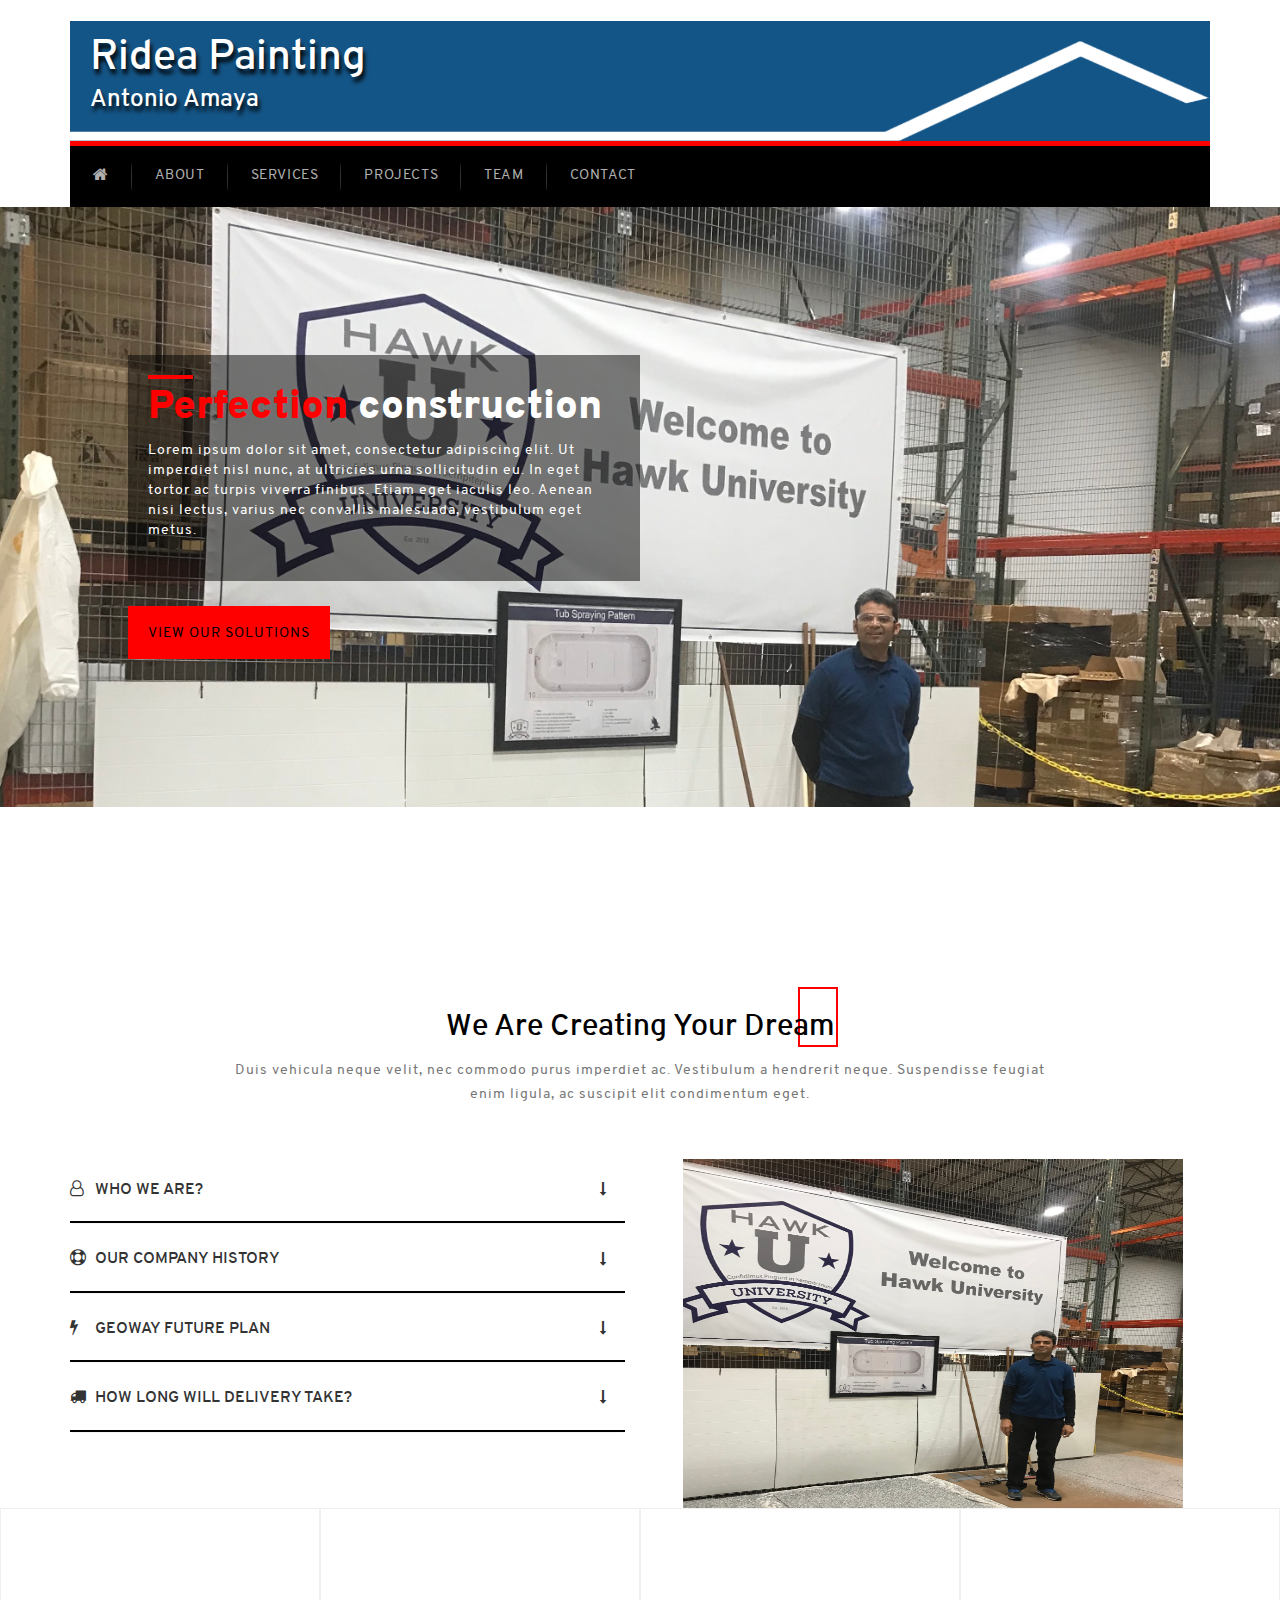
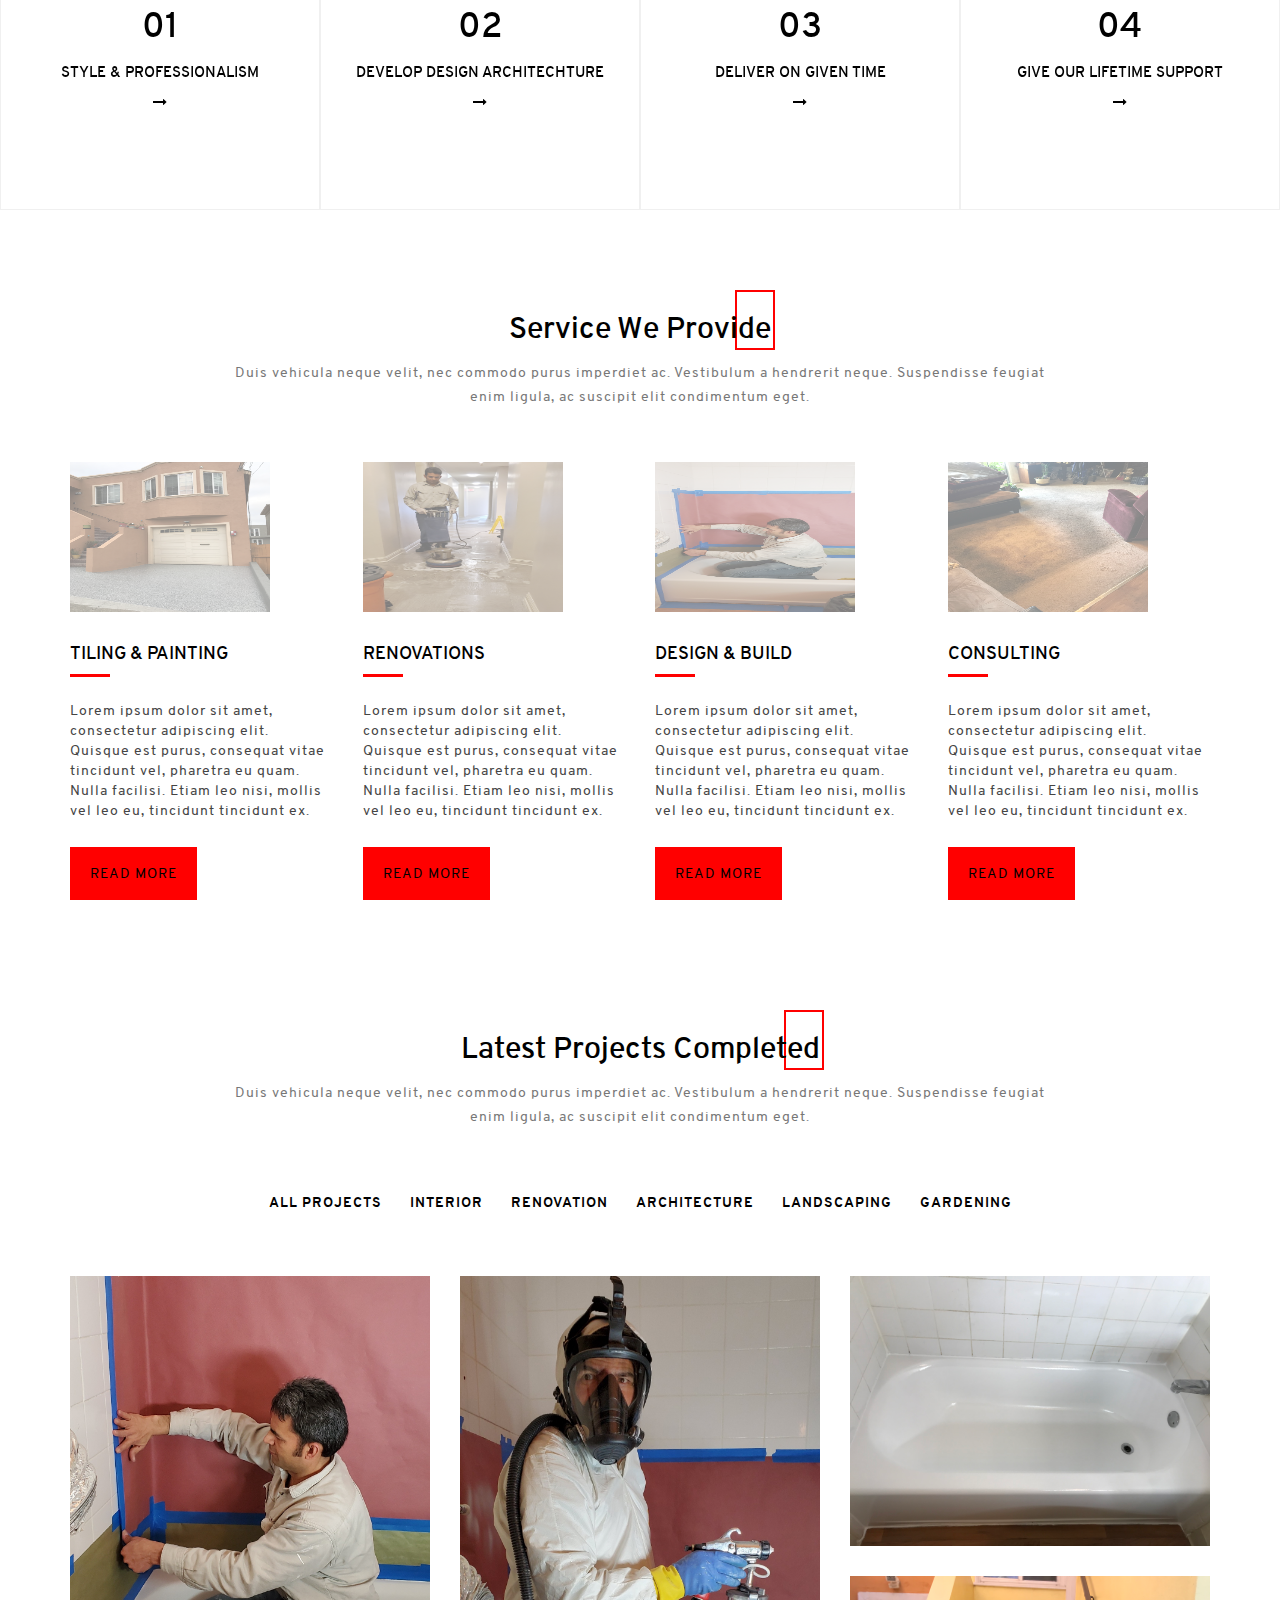
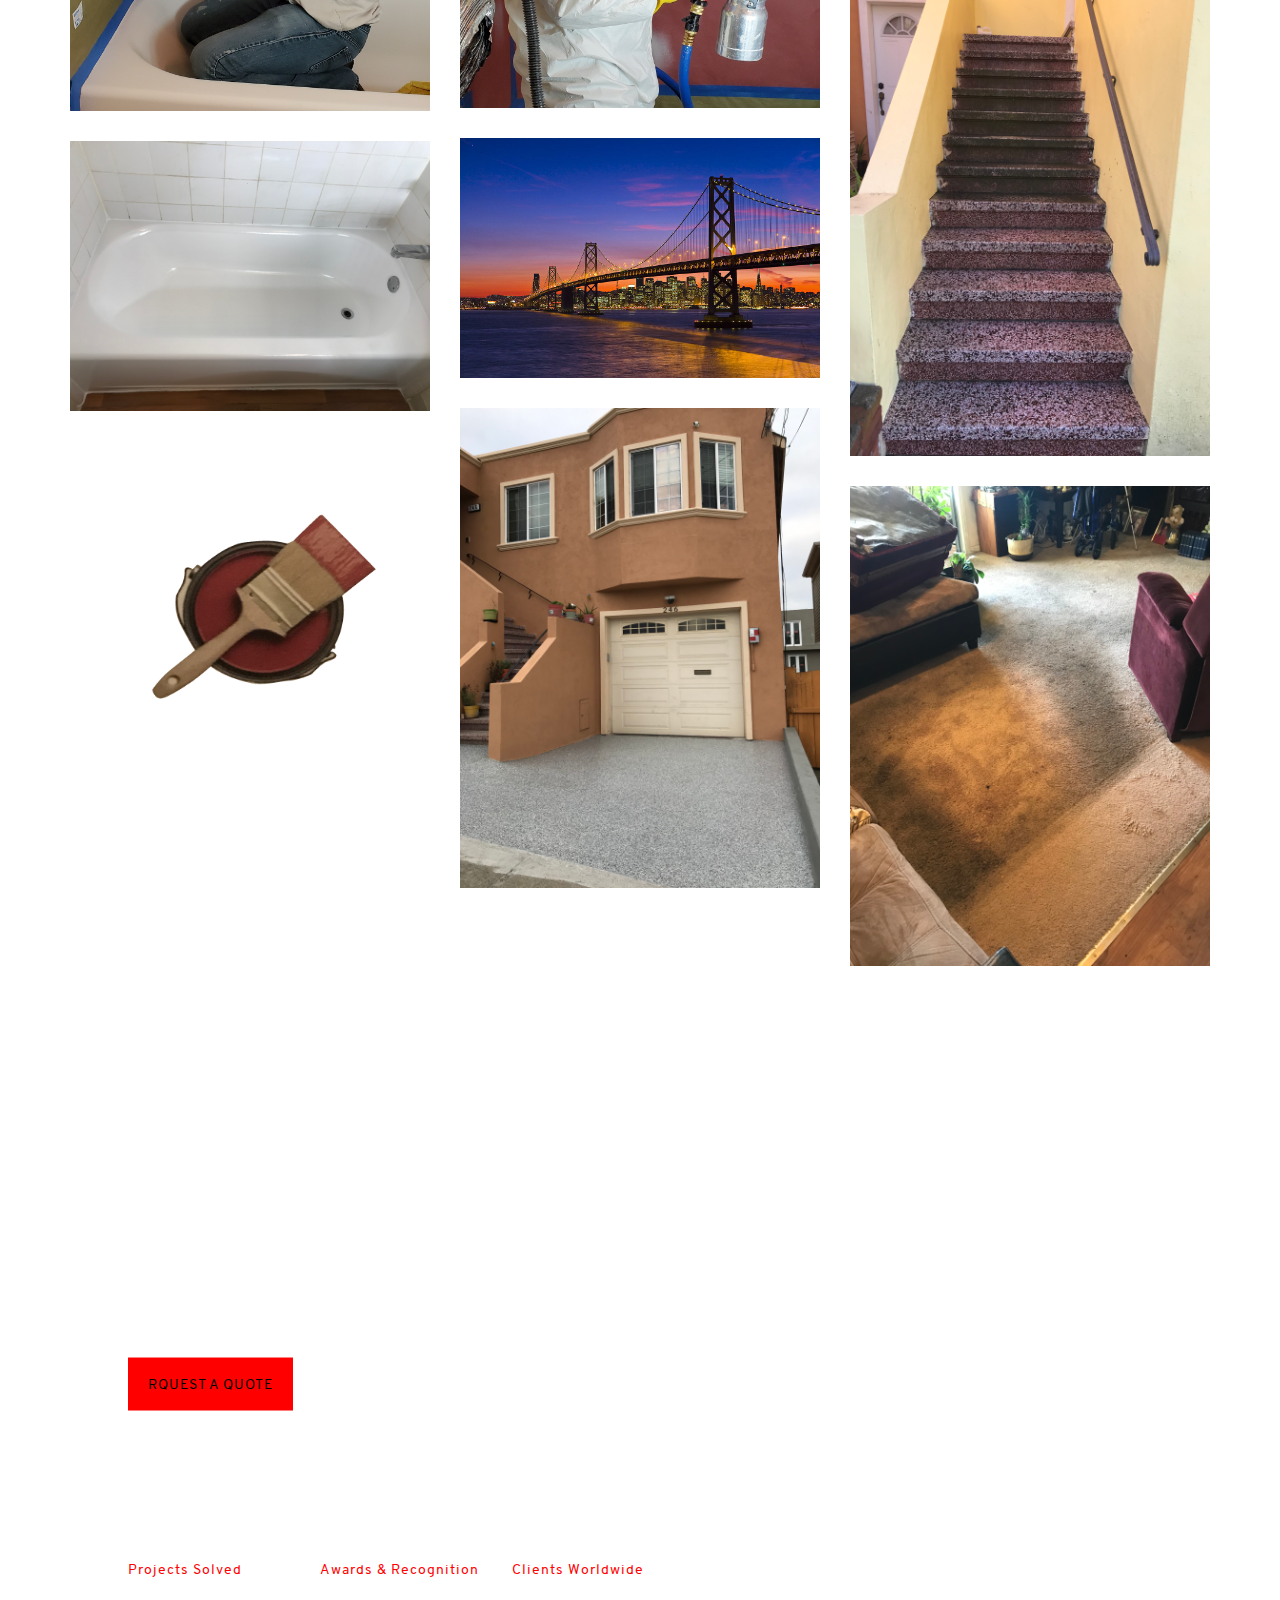
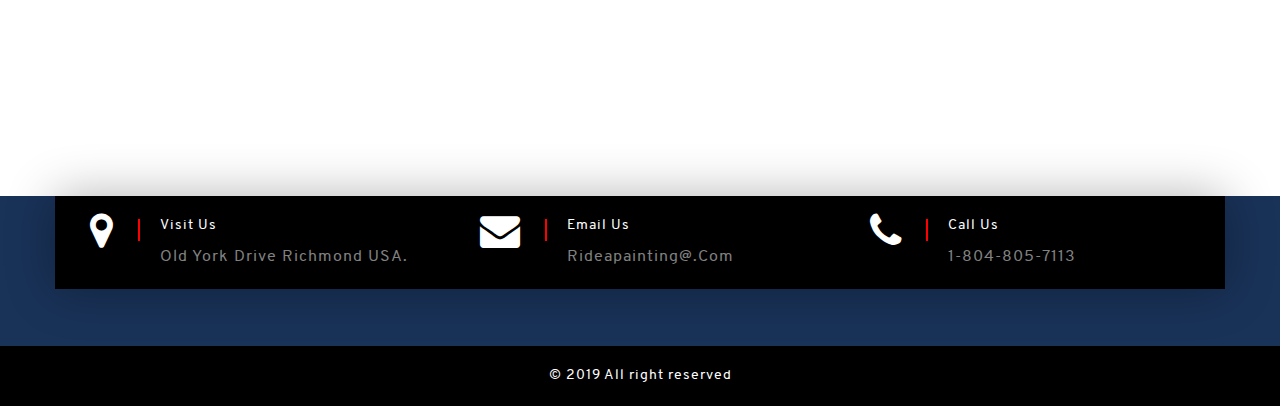
==== commit 730f125f: "changed email" ====
--- a/index.html
+++ b/index.html
@@ -16,7 +16,7 @@
         <!-- Custom styles for this template -->
         <link href="css/style.css" rel="stylesheet">
         <link href="css/responsive.css" rel="stylesheet">
-        <!-- <link href="fonts/font-awesome/css/font-awesome.min.css" rel="stylesheet" type="text/css" /> -->
+        <link href="fonts/font-awesome/css/font-awesome.min.css" rel="stylesheet" type="text/css" />
         <link href="fonts/website-font/stylesheet.css" rel="stylesheet" type="text/css" />
         <link rel="stylesheet" href="css/lightbox.min.css">
 
@@ -43,7 +43,7 @@
                         </div>
                         <div class="col-sm-12">
                             <div class="tv-feature-content">
-                                <img class='tile1'src="images/tile4.jpg" alt="logo">
+                                <!-- <img class='tile1'src="images/tile4.jpg" alt="logo"> -->
                                 <img class='houseLogo' src='images/house2.png'>
 
                             </div>
@@ -75,7 +75,7 @@
                                 <li><a href="service.html">Services</a></li>
                                 <li><a href="projects.html">Projects</a></li>
                                 <li><a href="team.html">Team</a></li>
-                                <li><a href="blog.html">Blog</a></li>
+                                <!-- <li><a href="blog.html">Blog</a></li> -->
                                 <li><a href="contact.html">Contact</a></li>
                             </ul>
                         </div>
@@ -87,7 +87,7 @@
             <div class="tv-slider tv-slider-one">
                 <div class="owl-carousel owl-loaded owl-drag">
                     <article class="tv-slider-item">
-                        <div class="tv-slider-img" style="background-image: url(images/bay1.jpg)"> 
+                        <div class="tv-slider-img" style="background-image: url(images/antonio3.jpg)"> 
                             <div class="tv-slider-content">
                                 <div class="tv-slider-content-inner">
                                     <h2 class="tv-highlight-text"><span>Perfection</span> construction</h2>
@@ -290,7 +290,7 @@
                                                     <h4>03</h4>
                                                     <h5 class="text-uppercase">Deliver on Given Time</h5>
                                                     <p>Lorem ipsum dolor sit amet, consectetur adipiscing elit.</p>
-                                                    <a class="btn" href="bathtub.html">
+                                                    <a class="btn" href="floor.html">
                                                         <span class="tv-mask"></span>
                                                         <span><i class="fa fa-long-arrow-right"></i></span>
                                                     </a>
@@ -298,7 +298,7 @@
                                             </div>
                                         </div>
                                         <figure class="image">
-                                            <img alt="step1" src="images/bathtub2.jpg" class="img-responsive">
+                                            <img alt="step1" src="images/floor2.jpg" class="img-responsive">
                                         </figure>
                                     </div>
                                 </div>
@@ -333,7 +333,7 @@
                                             </div>
                                         </div>
                                         <figure class="image">
-                                            <img alt="step1" src="images/tilefloor2.jpg" class="img-responsive">
+                                            <img alt="step1" src="images/tilefloor3-3.jpg" class="img-responsive">
                                         </figure>
                                     </div>
                                 </div>
@@ -371,13 +371,13 @@
                             <div class="col-md-3 col-sm-6 col-xs-12">
                                 <div class="tv-service-content">
                                     <div class="tv-service-img">
-                                        <img alt="service" src="images/bathtub1.jpg">
-                                        <img alt="service" src="images/bathtub1.jpg">
+                                        <img alt="service" src="images/floor2.jpg">
+                                        <img alt="service" src="images/floor2.jpg">
                                     </div>
                                     <div class="tv-service-text">
                                         <h4>Renovations</h4>
                                         <p>Lorem ipsum dolor sit amet, consectetur adipiscing elit. Quisque est purus, consequat vitae tincidunt vel, pharetra eu quam. Nulla facilisi. Etiam leo nisi, mollis vel leo eu, tincidunt tincidunt ex.</p>
-                                        <a class="btn" href="bathtub.html">
+                                        <a class="btn" href="floor.html">
                                             <span class="tv-mask"></span>
                                             <span>Read More</span>
                                         </a>
@@ -451,7 +451,9 @@
                                             <span class="tv-porject-cat">Architecture</span>
                                             <span class="tv-project-name">New Office Room</span>
                                             <span class="tv-project-plus">
-                                                <a href="images/portfolio-item1.jpg" class="tv-plus example-image-link img-responsive" data-lightbox="project"><i class="fa fa-plus" aria-hidden="true"></i></a>
+                                                <a href="images/spray1-1.jpg" class="tv-plus example-image-link img-responsive" data-lightbox="project">
+                                                    <i class="fa fa-plus" aria-hidden="true"></i>
+                                                </a>
                                             </span>
                                         </div>
                                     </div>
@@ -467,7 +469,9 @@
                                             <span class="tv-porject-cat">Architecture</span>
                                             <span class="tv-project-name">New Office Room</span>
                                             <span class="tv-project-plus">
-                                                <a href="images/portfolio-item2.jpg" class="tv-plus example-image-link img-responsive" data-lightbox="project"><i class="fa fa-plus" aria-hidden="true"></i></a>
+                                                <a href="images/spray2-2.jpg" class="tv-plus example-image-link img-responsive" data-lightbox="project">
+                                                    <i class="fa fa-plus" aria-hidden="true"></i>
+                                                </a>
                                             </span>
                                         </div>
                                     </div>
@@ -483,7 +487,9 @@
                                             <span class="tv-porject-cat">Interior</span>
                                             <span class="tv-project-name">New Office Room</span>
                                             <span class="tv-project-plus">
-                                                <a href="images/portfolio-item3.jpg" class="tv-plus example-image-link img-responsive" data-lightbox="project"><i class="fa fa-plus" aria-hidden="true"></i></a>
+                                                <a href="images/spray3.jpg" class="tv-plus example-image-link img-responsive" data-lightbox="project">
+                                                    <i class="fa fa-plus" aria-hidden="true"></i>
+                                                </a>
                                             </span>
                                         </div>
                                     </div>
@@ -499,7 +505,9 @@
                                             <span class="tv-porject-cat">Landscaping</span>
                                             <span class="tv-project-name">New Office Room</span>
                                             <span class="tv-project-plus">
-                                                <a href="images/stairs.jpg" class="tv-plus example-image-link img-responsive" data-lightbox="project"><i class="fa fa-plus" aria-hidden="true"></i></a>
+                                                <a href="images/stairs.jpg" class="tv-plus example-image-link img-responsive" data-lightbox="project">
+                                                    <i class="fa fa-plus" aria-hidden="true"></i>
+                                                </a>
                                             </span>
                                         </div>
                                     </div>
@@ -515,7 +523,9 @@
                                             <span class="tv-porject-cat">Interior</span>
                                             <span class="tv-project-name">New Office Room</span>
                                             <span class="tv-project-plus">
-                                                <a href="images/stairs.jpg" class="tv-plus example-image-link img-responsive" data-lightbox="project"><i class="fa fa-plus" aria-hidden="true"></i></a>
+                                                <a href="images/bay1.jpg" class="tv-plus example-image-link img-responsive" data-lightbox="project">
+                                                    <i class="fa fa-plus" aria-hidden="true"></i>
+                                                </a>
                                             </span>
                                         </div>
                                     </div>
@@ -531,7 +541,9 @@
                                             <span class="tv-porject-cat">Renovation</span>
                                             <span class="tv-project-name">New Office Room</span>
                                             <span class="tv-project-plus">
-                                                <a href="images/spray3.jpg" class="tv-plus example-image-link img-responsive" data-lightbox="project"><i class="fa fa-plus" aria-hidden="true"></i></a>
+                                                <a href="images/spray3.jpg" class="tv-plus example-image-link img-responsive" data-lightbox="project">
+                                                    <i class="fa fa-plus" aria-hidden="true"></i>
+                                                </a>
                                             </span>
                                         </div>
                                     </div>
@@ -547,7 +559,9 @@
                                             <span class="tv-porject-cat">Renovation</span>
                                             <span class="tv-project-name">New Office Room</span>
                                             <span class="tv-project-plus">
-                                                <a href="images/tile1.jpg" class="tv-plus example-image-link img-responsive" data-lightbox="project"><i class="fa fa-plus" aria-hidden="true"></i></a>
+                                                <a href="images/tilefloor1.jpg" class="tv-plus example-image-link img-responsive" data-lightbox="project">
+                                                    <i class="fa fa-plus" aria-hidden="true"></i>
+                                                </a>
                                             </span>
                                         </div>
                                     </div>
@@ -563,7 +577,9 @@
                                             <span class="tv-porject-cat">Gardening</span>
                                             <span class="tv-project-name">New Office Room</span>
                                             <span class="tv-project-plus">
-                                                <a href="images/portfolio-item8.jpg" class="tv-plus example-image-link img-responsive" data-lightbox="project"><i class="fa fa-plus" aria-hidden="true"></i></a>
+                                                <a href="images/paintbrush.png" class="tv-plus example-image-link img-responsive" data-lightbox="project">
+                                                    <i class="fa fa-plus" aria-hidden="true"></i>
+                                                </a>
                                             </span>
                                         </div>
                                     </div>
@@ -579,7 +595,9 @@
                                             <span class="tv-porject-cat">Interior</span>
                                             <span class="tv-project-name">New Office Room</span>
                                             <span class="tv-project-plus">
-                                                <a href="images/portfolio-item9.jpg" class="tv-plus example-image-link img-responsive" data-lightbox="project"><i class="fa fa-plus" aria-hidden="true"></i></a>
+                                                <a href="images/carpet1.jpg" class="tv-plus example-image-link img-responsive" data-lightbox="project">
+                                                    <i class="fa fa-plus" aria-hidden="true"></i>
+                                                </a>
                                             </span>
                                         </div>
                                     </div>
@@ -859,8 +877,8 @@
                 </div>
             </div>
         </section> -->
-        <!-- <section class="tv-section">
-            <div class="tv-bgbanner" style="background-image: url(images/bgbanner.jpg)">
+        <section class="tv-section">
+            <div class="tv-bgbanner" style="background-image: url(images/antonio3.jpg)">
                 <div class="tv-banner-text">
                     <div class="tv-offer-content tv-marginB-50">
                         <h4>Lets Get Offer</h4>
@@ -903,8 +921,8 @@
                     </div>
                 </div>
             </div>
-        </section> -->
-        <section class="tv-section">
+        </section>
+        <!-- <section class="tv-section">
             <header class="tv-section-heading">
                 <h2 class="tv-section-title">Our Excellent Partner</h2>
                 <p class="tv-section-para">Duis vehicula neque velit, nec commodo purus imperdiet ac. Vestibulum a hendrerit neque. Suspendisse feugiat enim ligula, ac suscipit elit condimentum eget.</p>
@@ -945,7 +963,7 @@
                     </div>
                 </div>
             </div>
-        </section>
+        </section> -->
         <footer class="tv-section">
             <div class="tv-footer-content footer-background">
                 <div class="container">
@@ -969,7 +987,7 @@
                                     </div>
                                     <div class="tv-contact-info">
                                         <p class="text-capitalize">Email Us</p>
-                                        <a href="mailto:demo@info.com" class="text-capitalize">rideapainting@.com</a>
+                                        <a href="mailto:paizsammy@gmail.com" class="text-capitalize">rideapainting@.com</a>
                                     </div>
                                 </div>
                             </div>
--- a/css/style.css
+++ b/css/style.css
@@ -12,7 +12,7 @@
     margin:0 auto;
 }
 .changeimg {
-    width:80%;
+    width:60%;
     height:500px;
     margin-top:-100px;
 
@@ -93,7 +93,7 @@
     width:100%;
     height:100px;
     position: relative;
-    top:-110px;
+    top:20px;
 }
 .tv-padding {
     margin-top:20px;
@@ -152,6 +152,11 @@
 }
 .tv-feature-content{
     text-align: right;
+    background:#145587;
+    height:220px;
+}
+.tv-feature-content-2 {
+    height:180px;
 }
 .tv-feature-text, .tv-section-para{
     color: #777;
@@ -218,7 +223,7 @@
     position: absolute;
     z-index: 1;
     top:0;
-    color:red;
+    color:#fff;
     margin-left:10px;
     margin-top:10px;
     width:300px;
@@ -320,6 +325,10 @@
     border: none;
     border-radius: 0px;
     margin-bottom: 0px;
+}
+.navbar-default-2 {
+    position: relative;
+    top:40px;
 }
 .navbar-collapse{
     padding-left: 0px;
